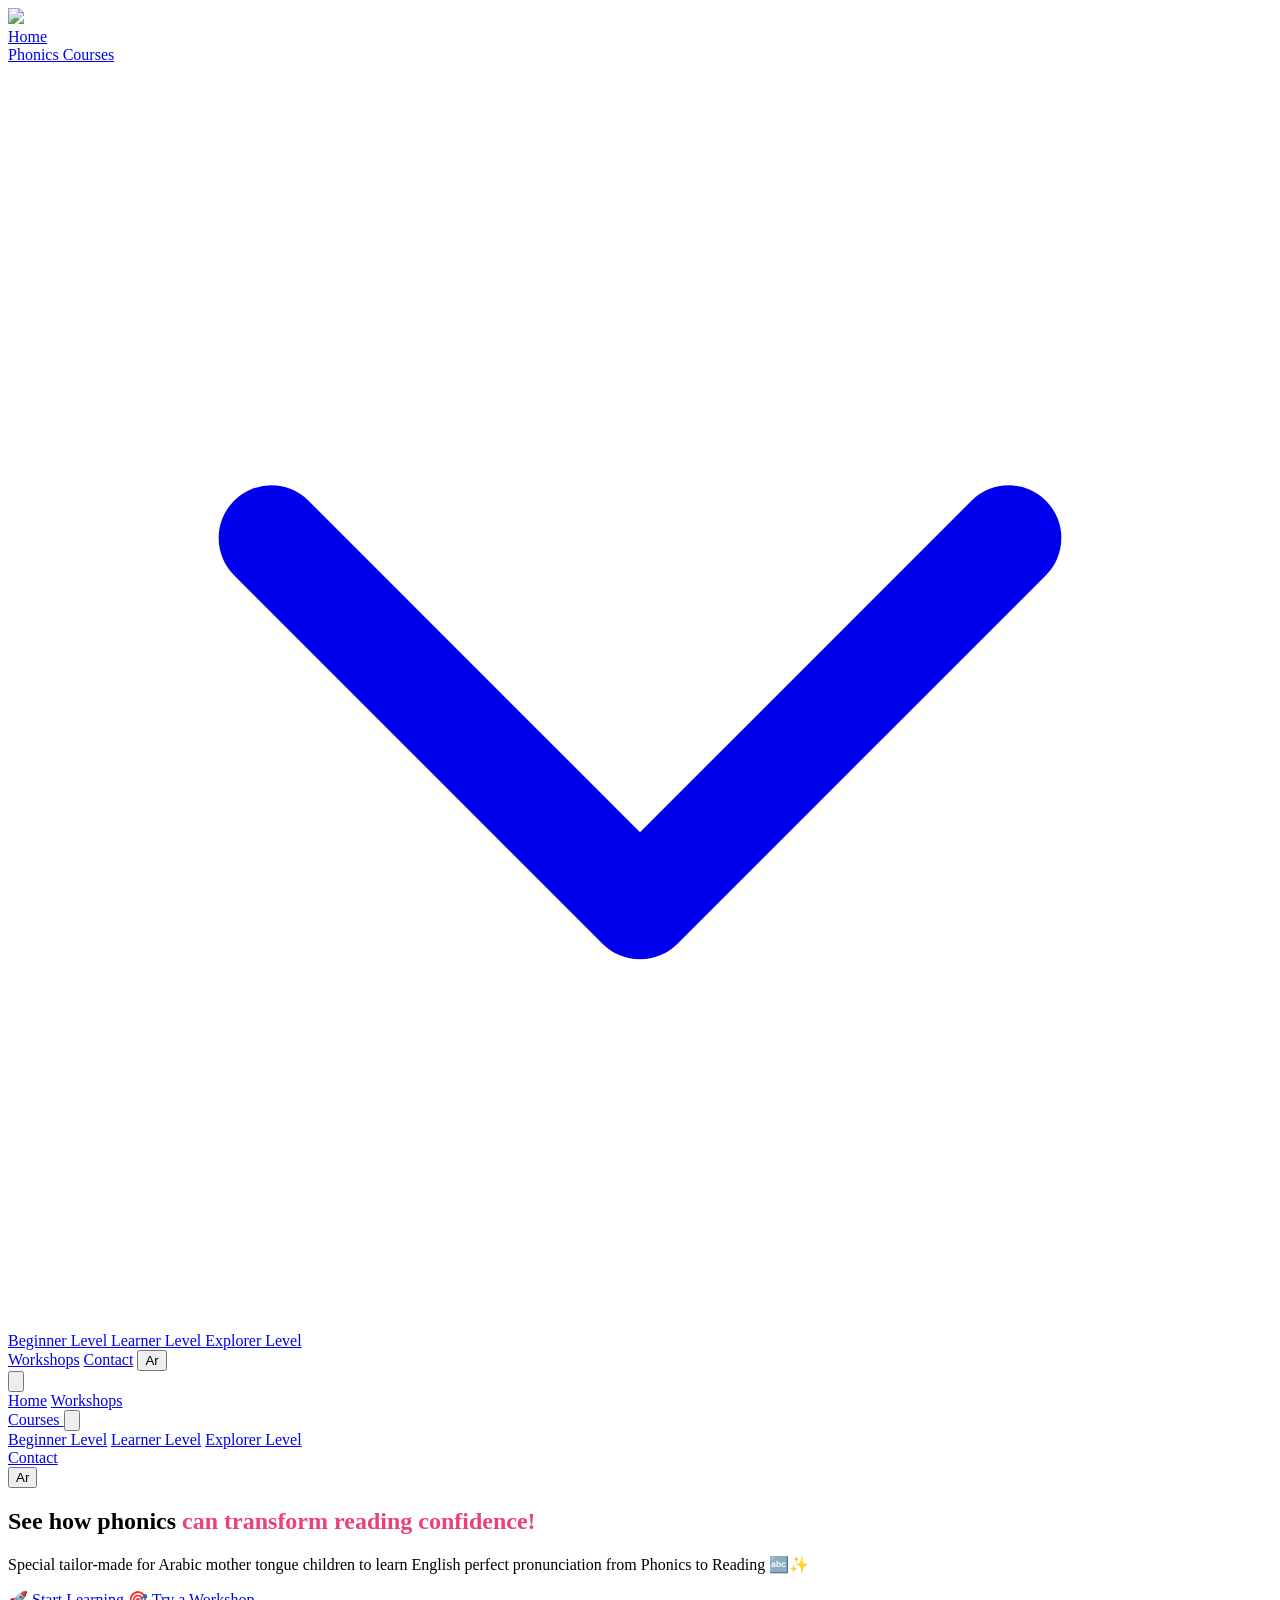
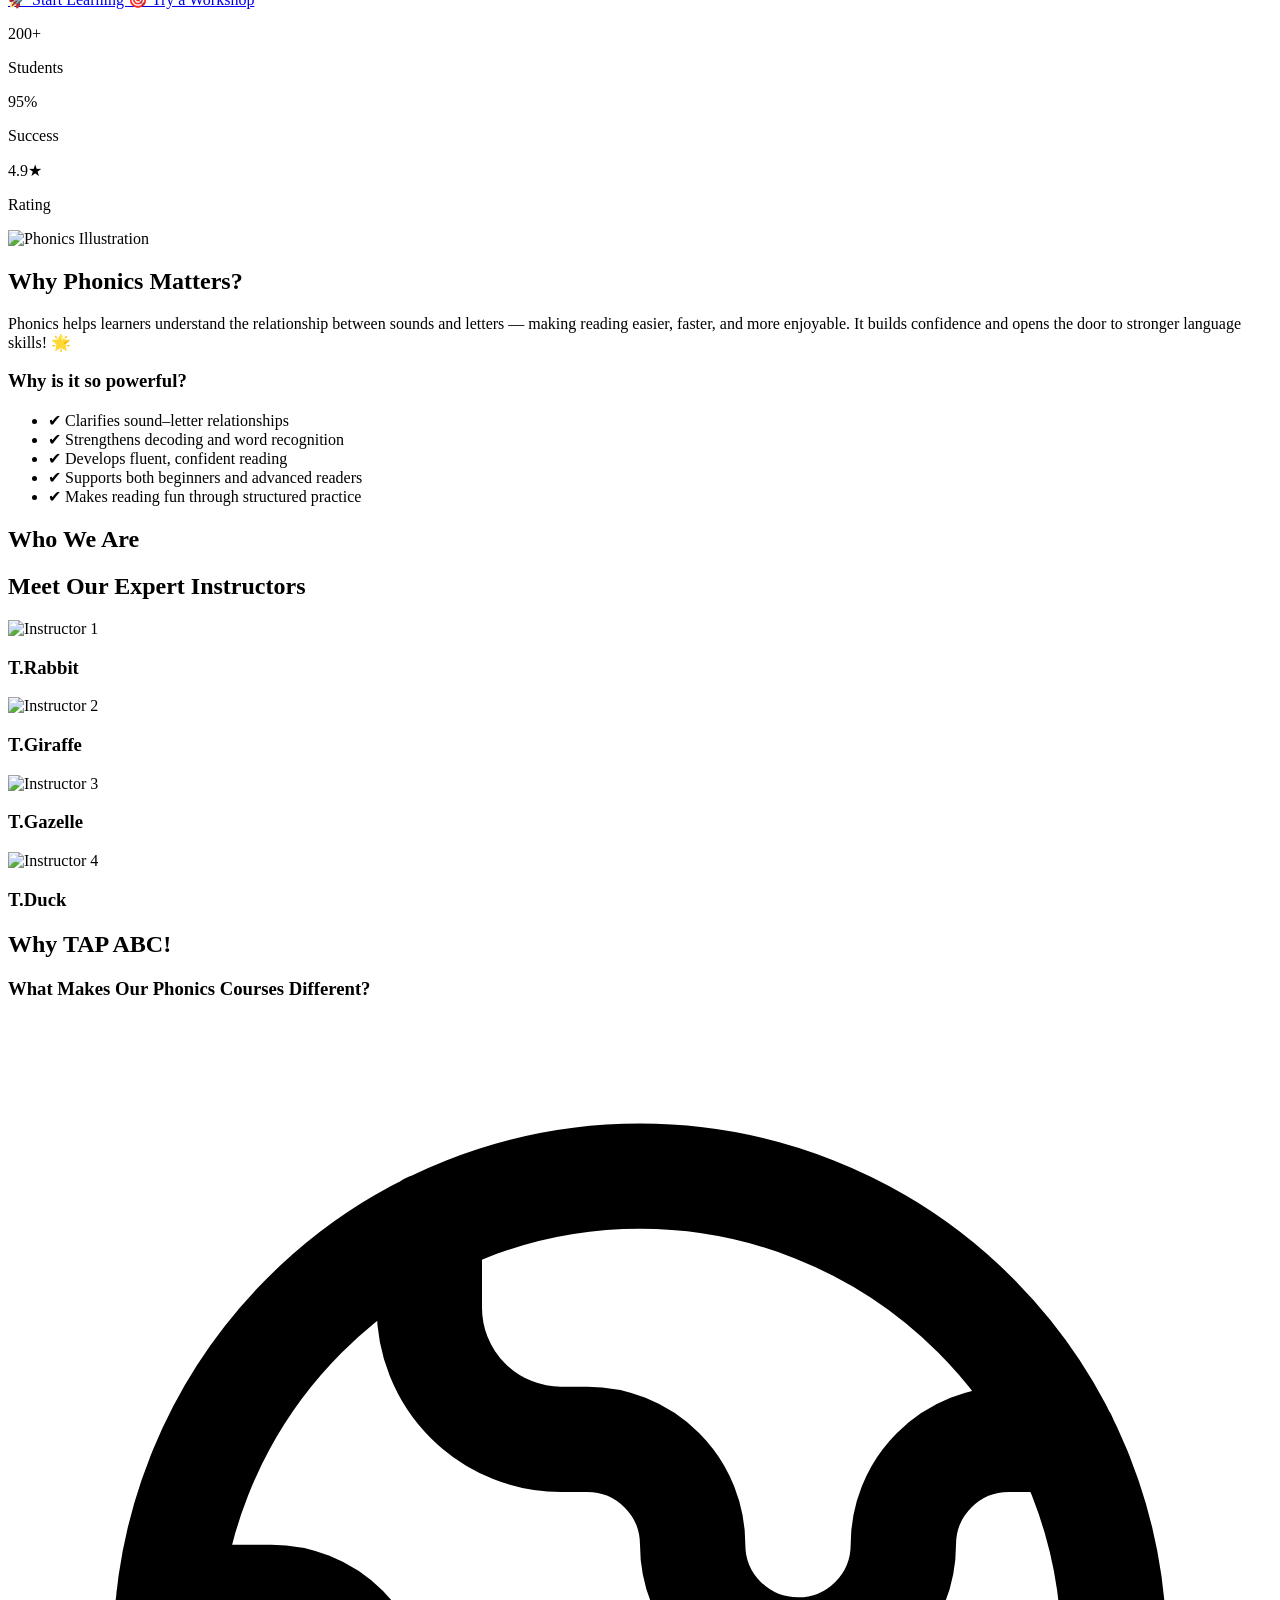
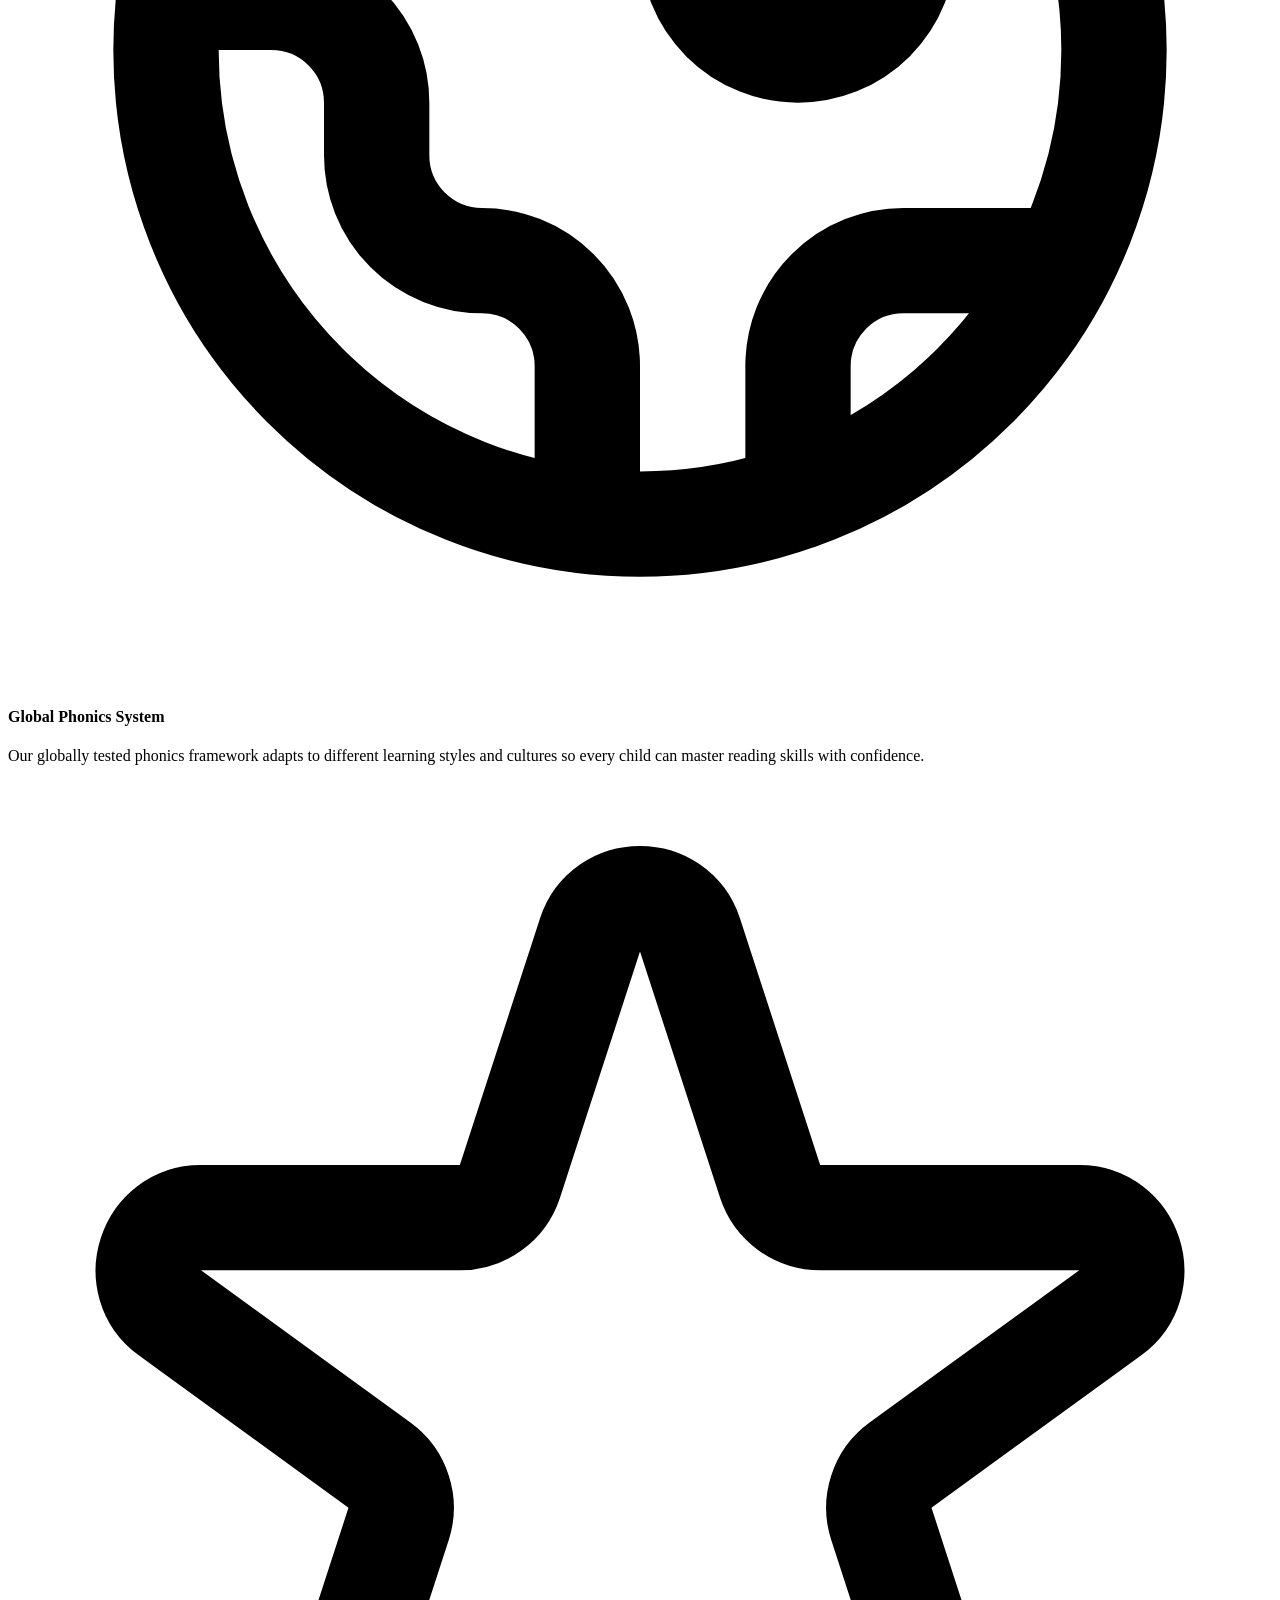
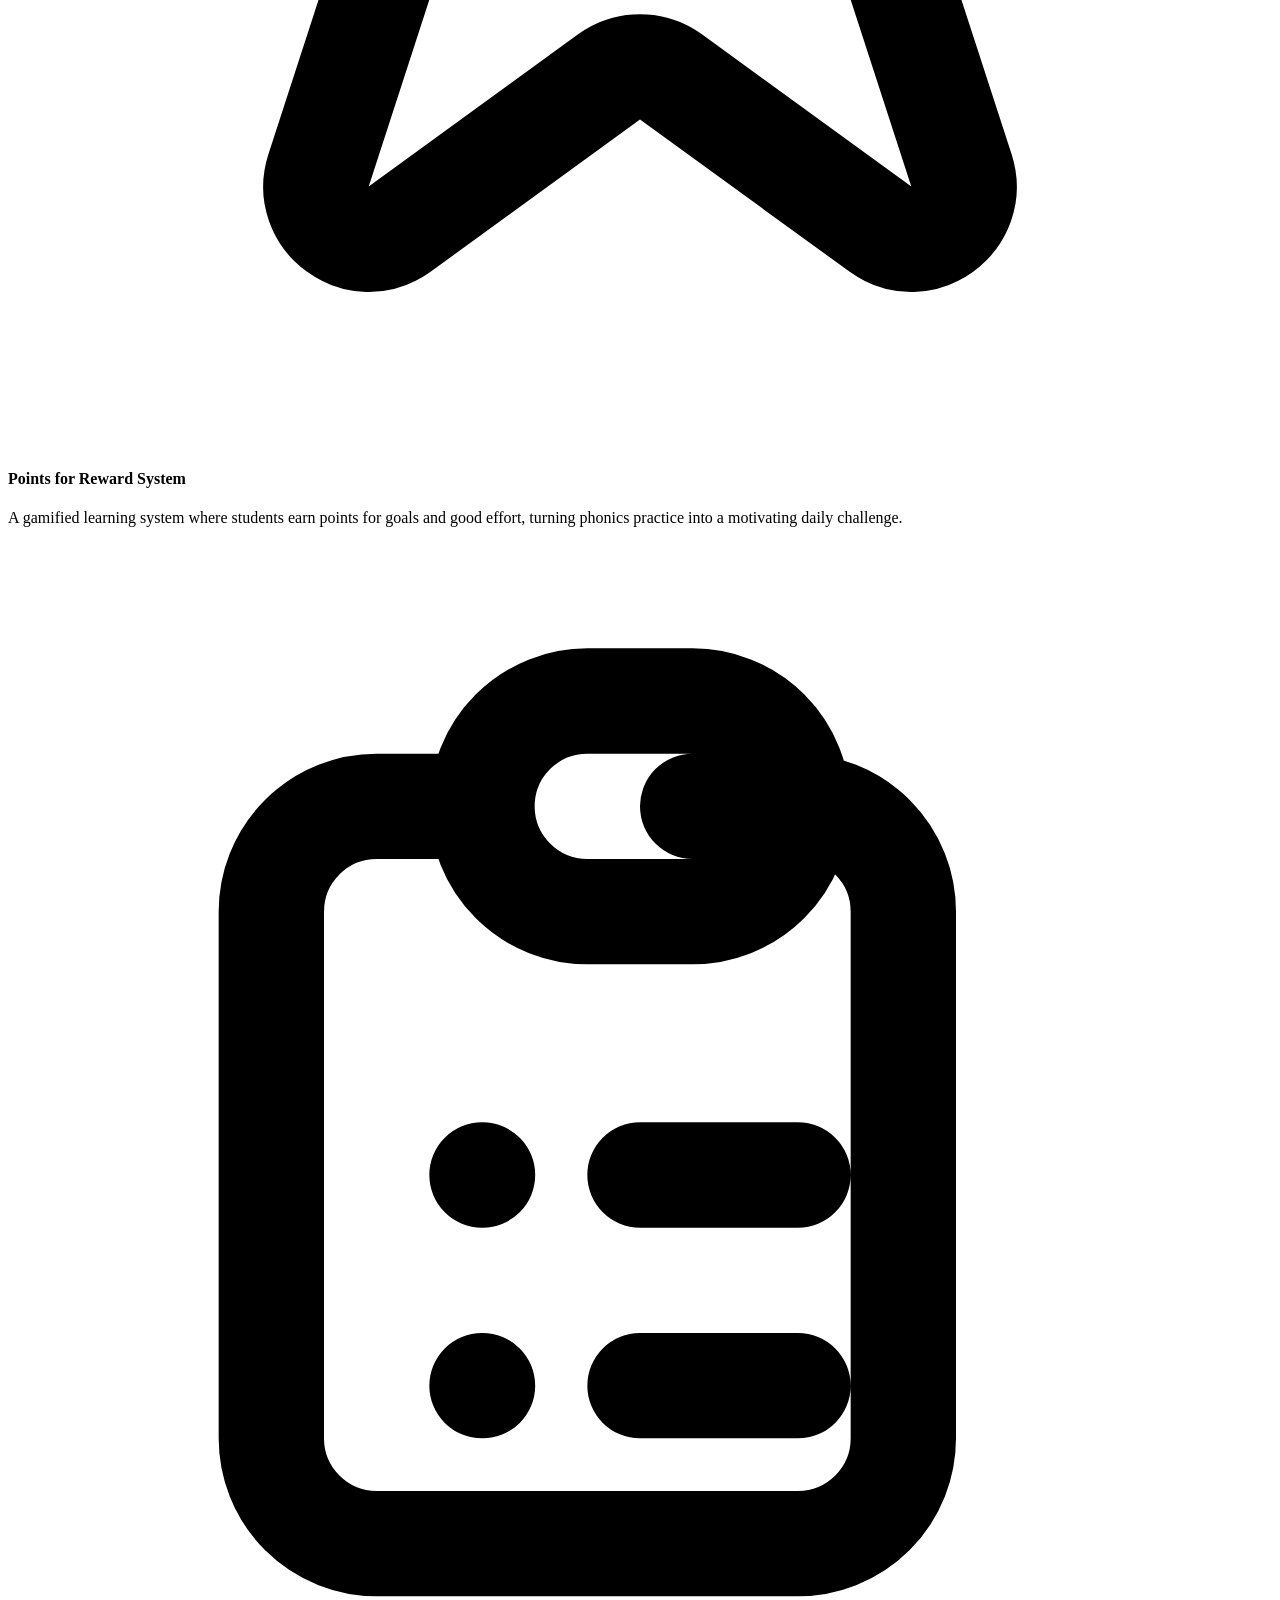
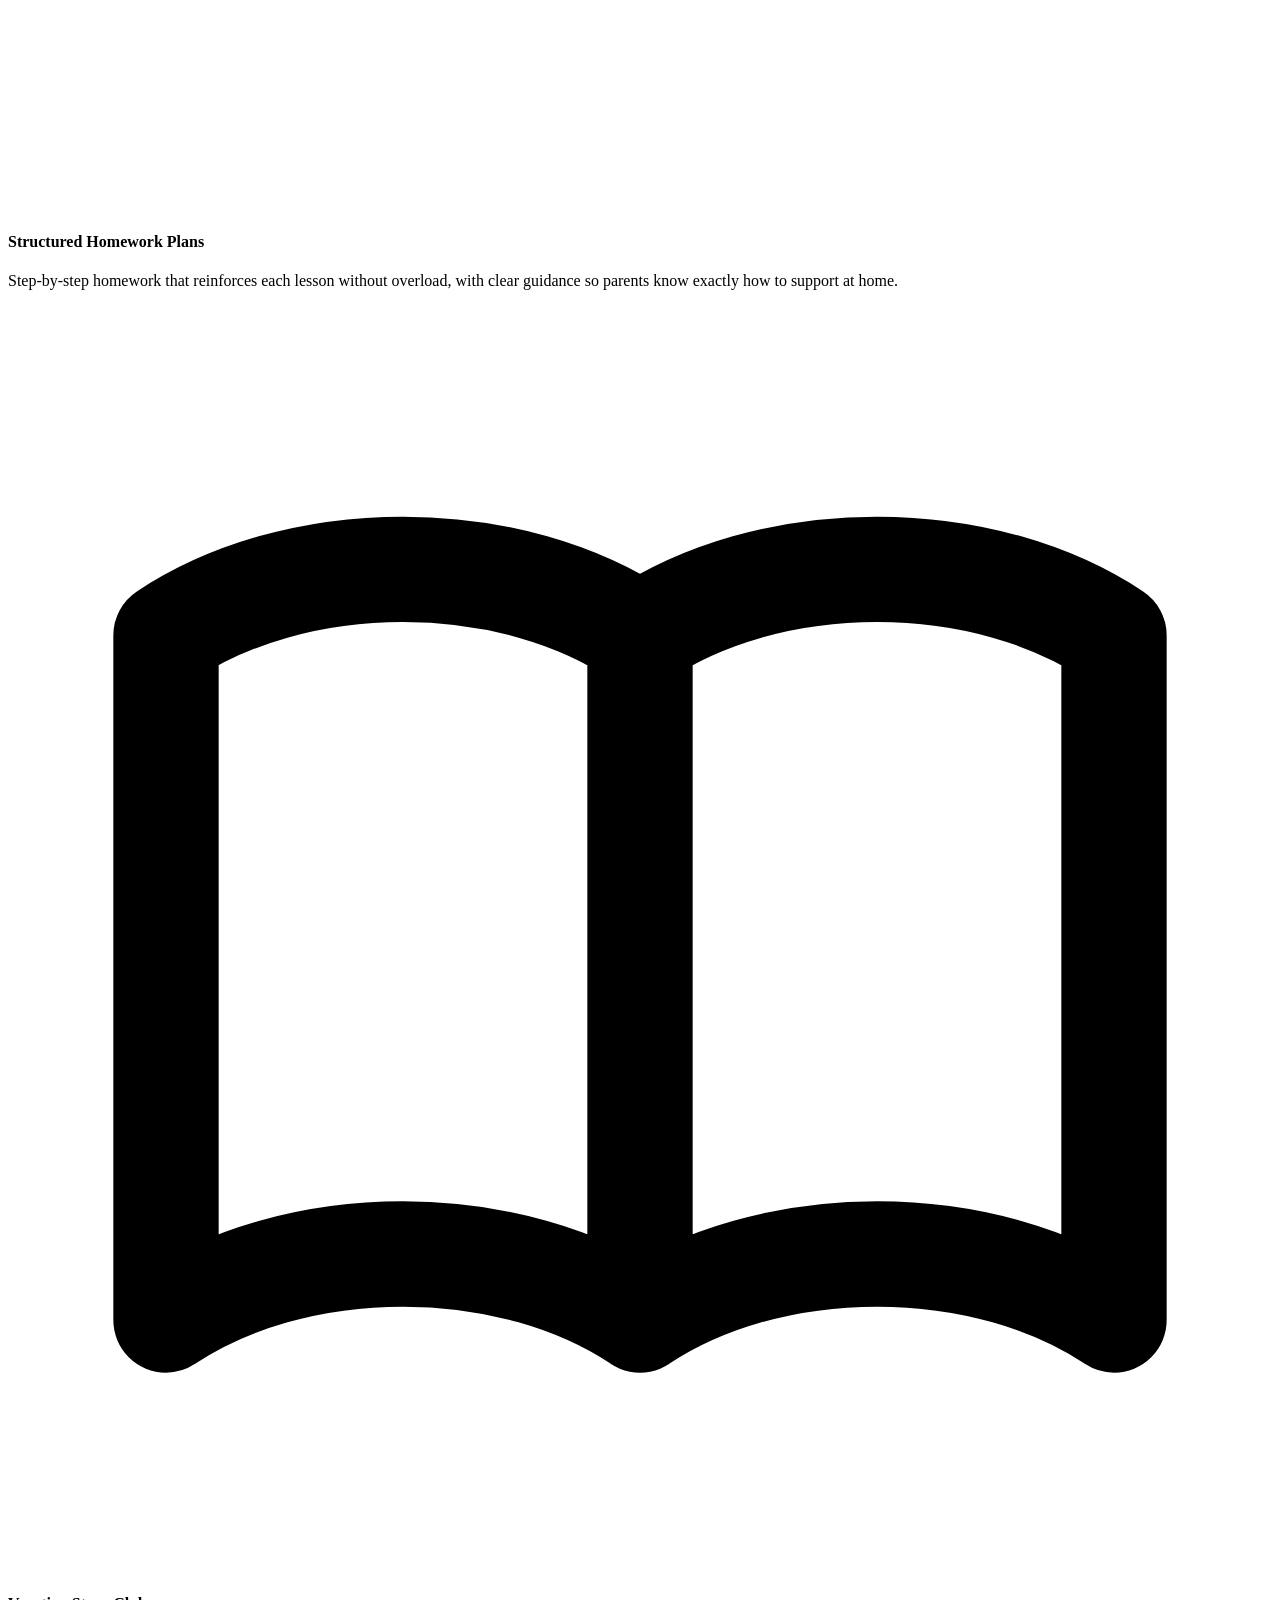
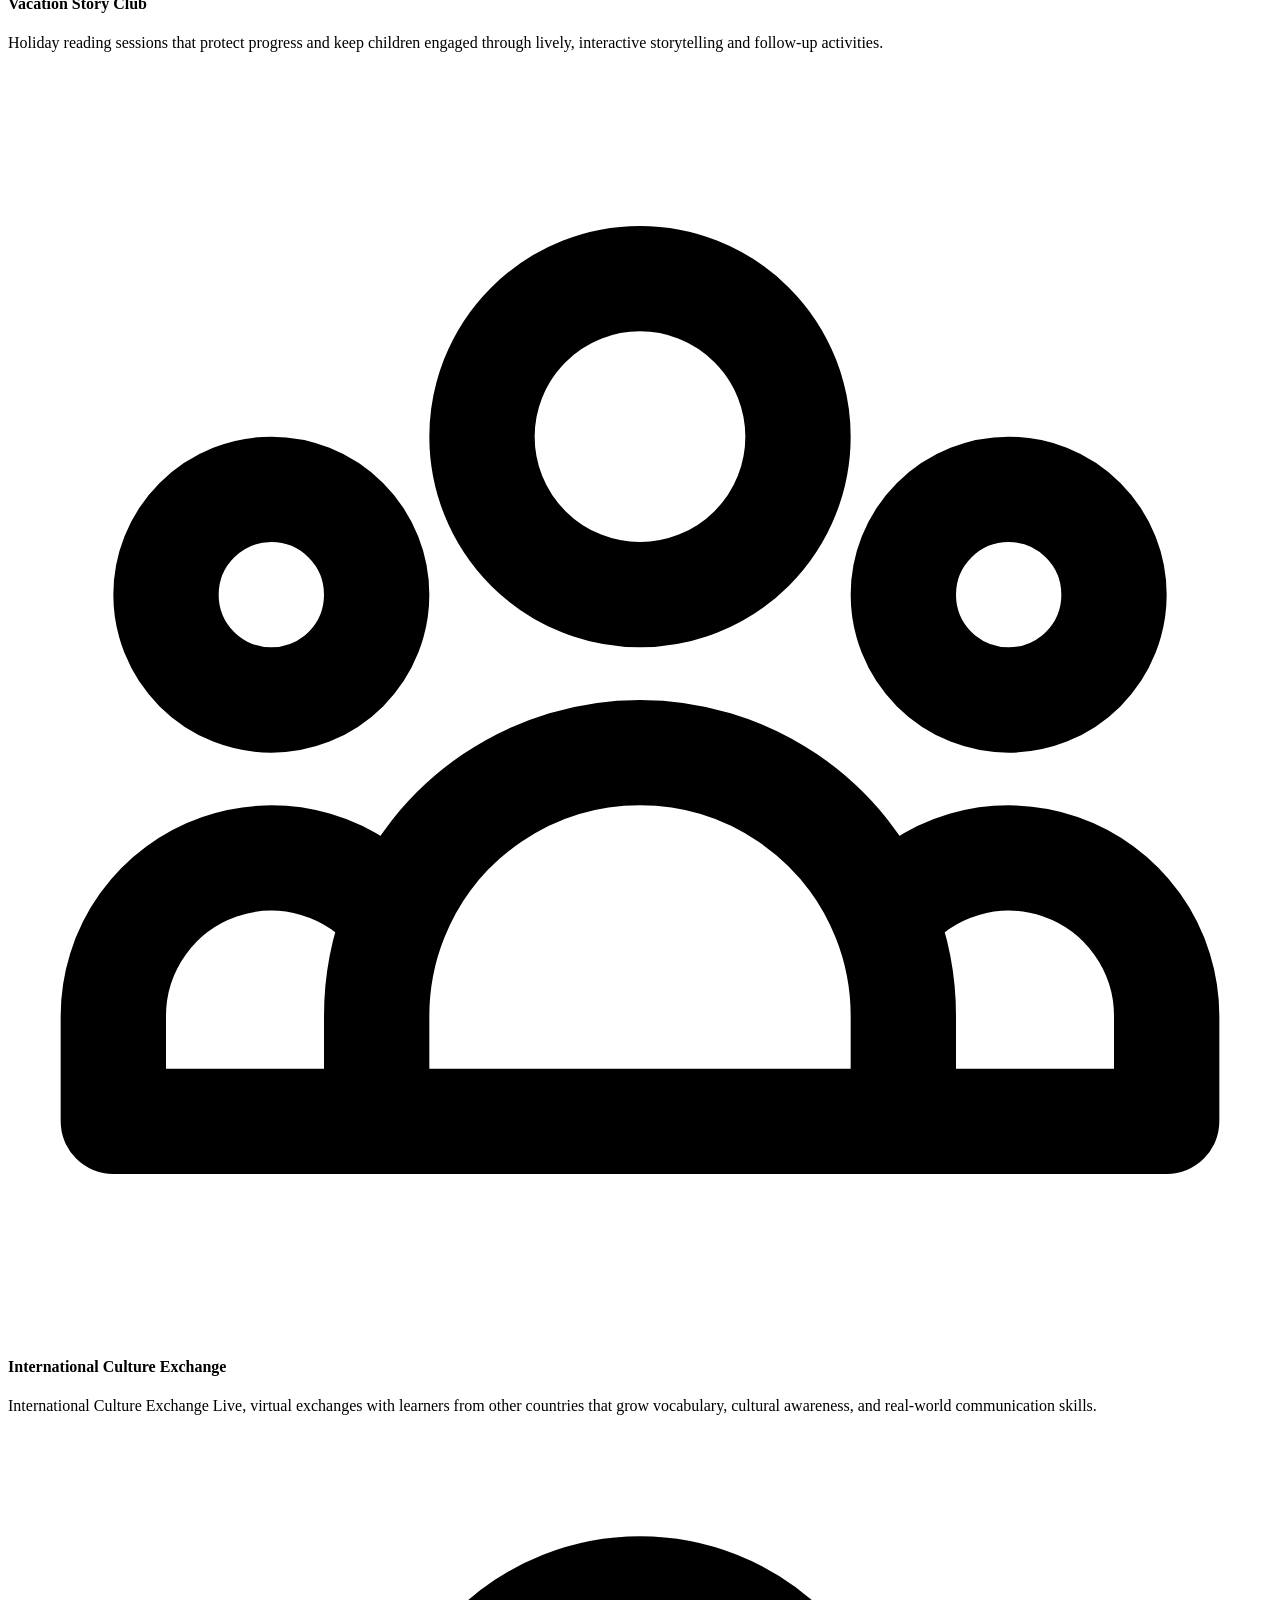
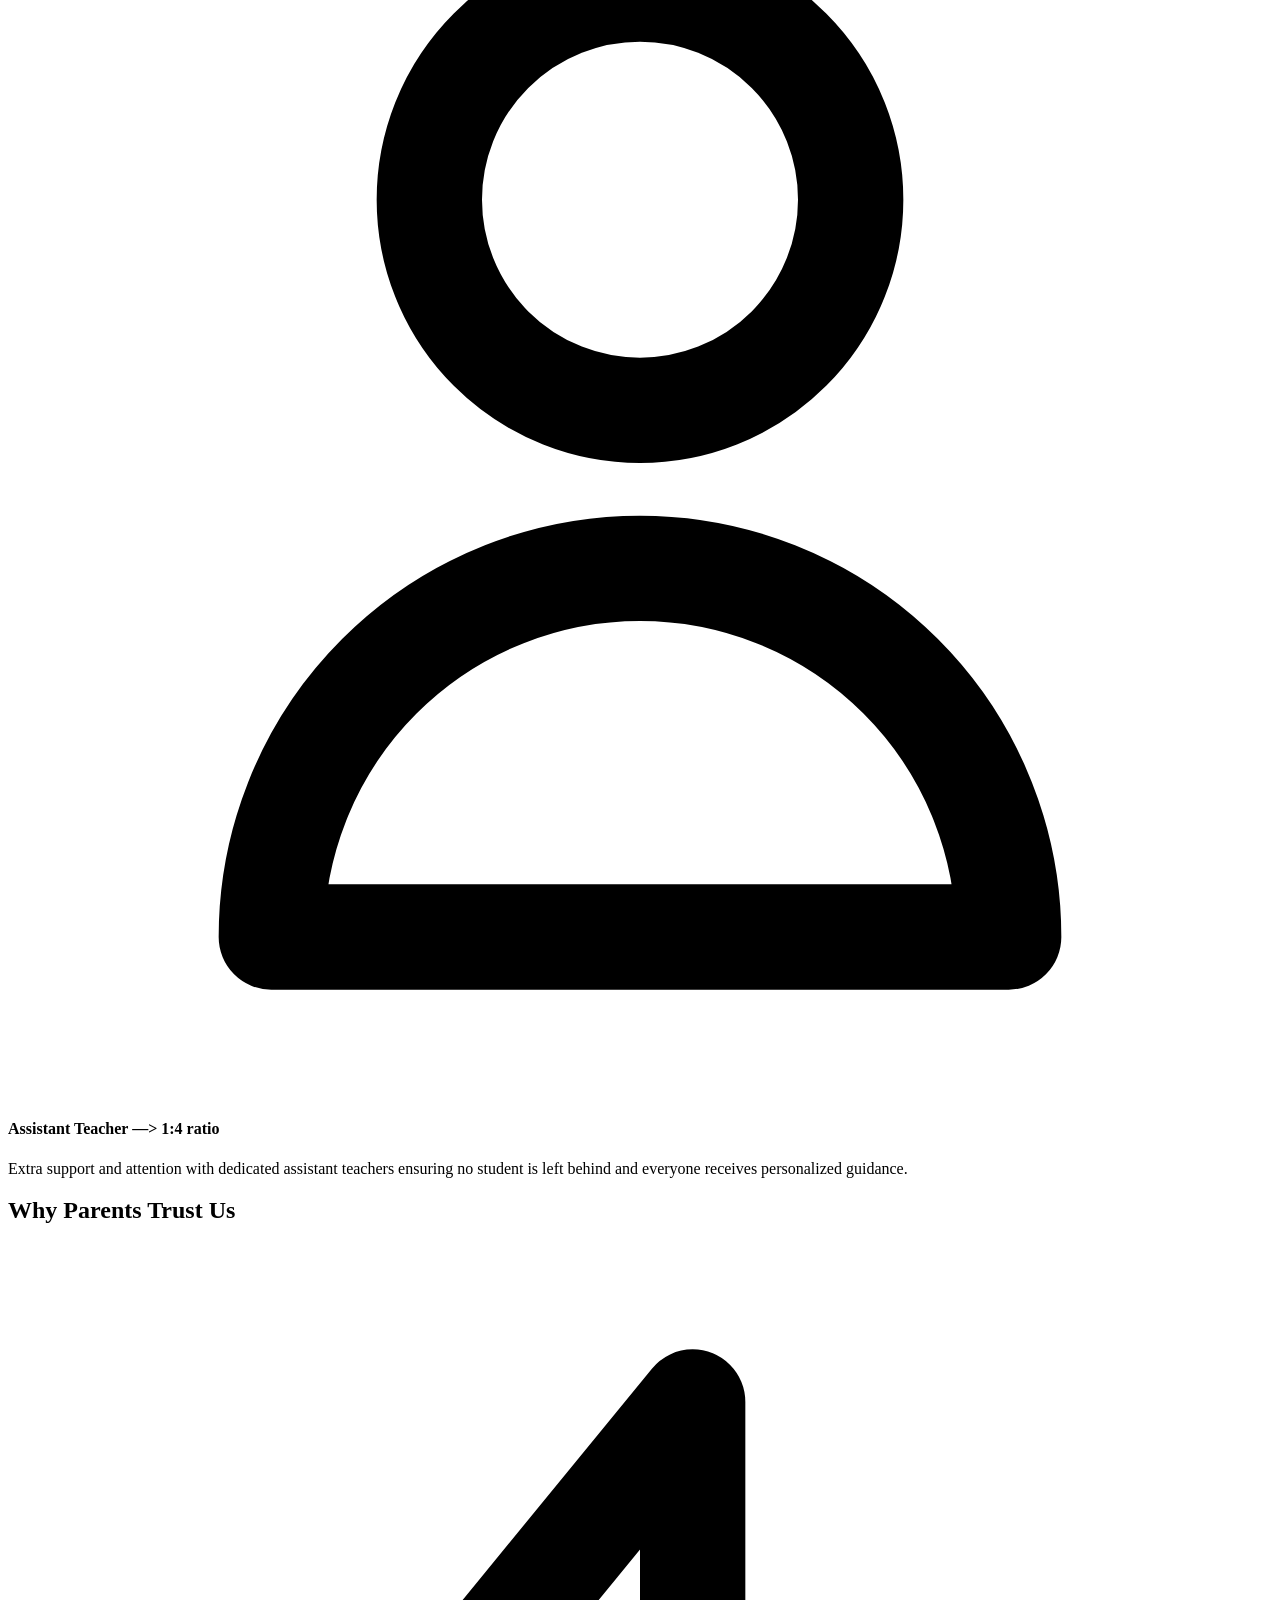
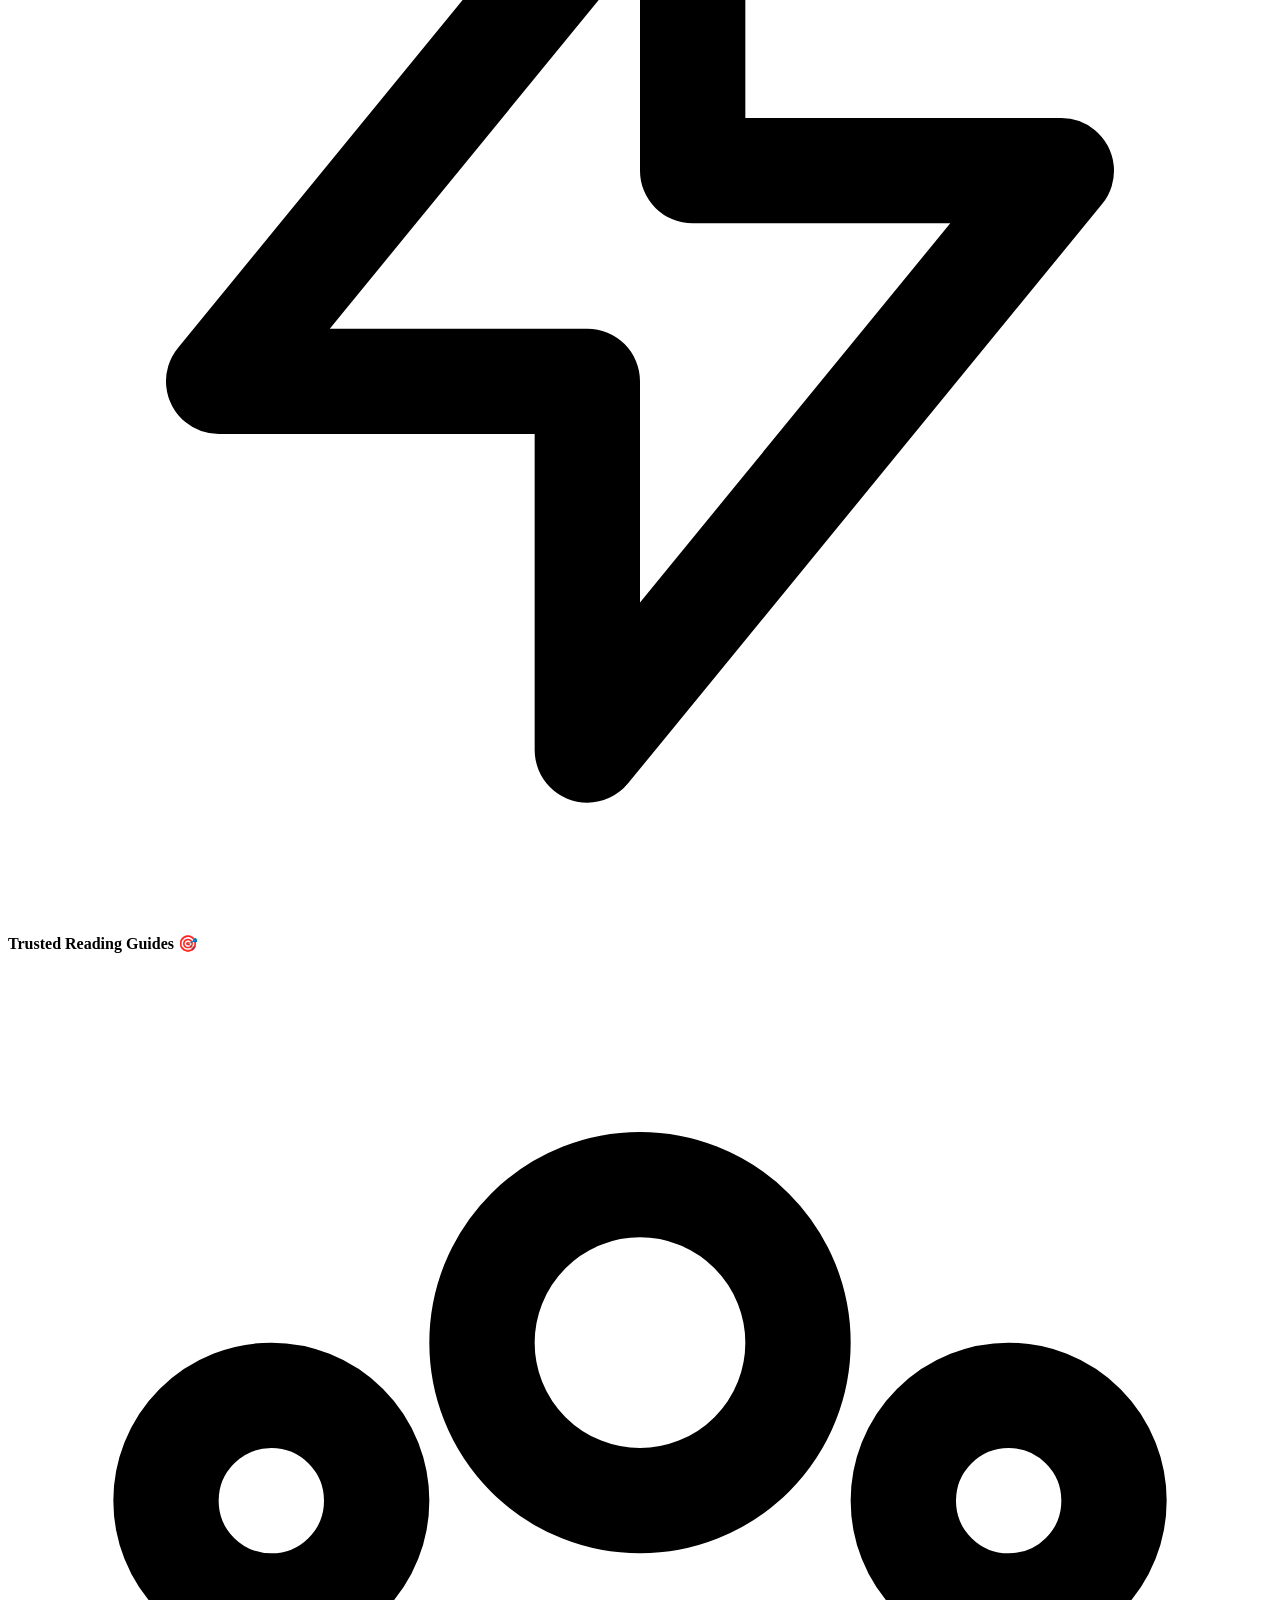
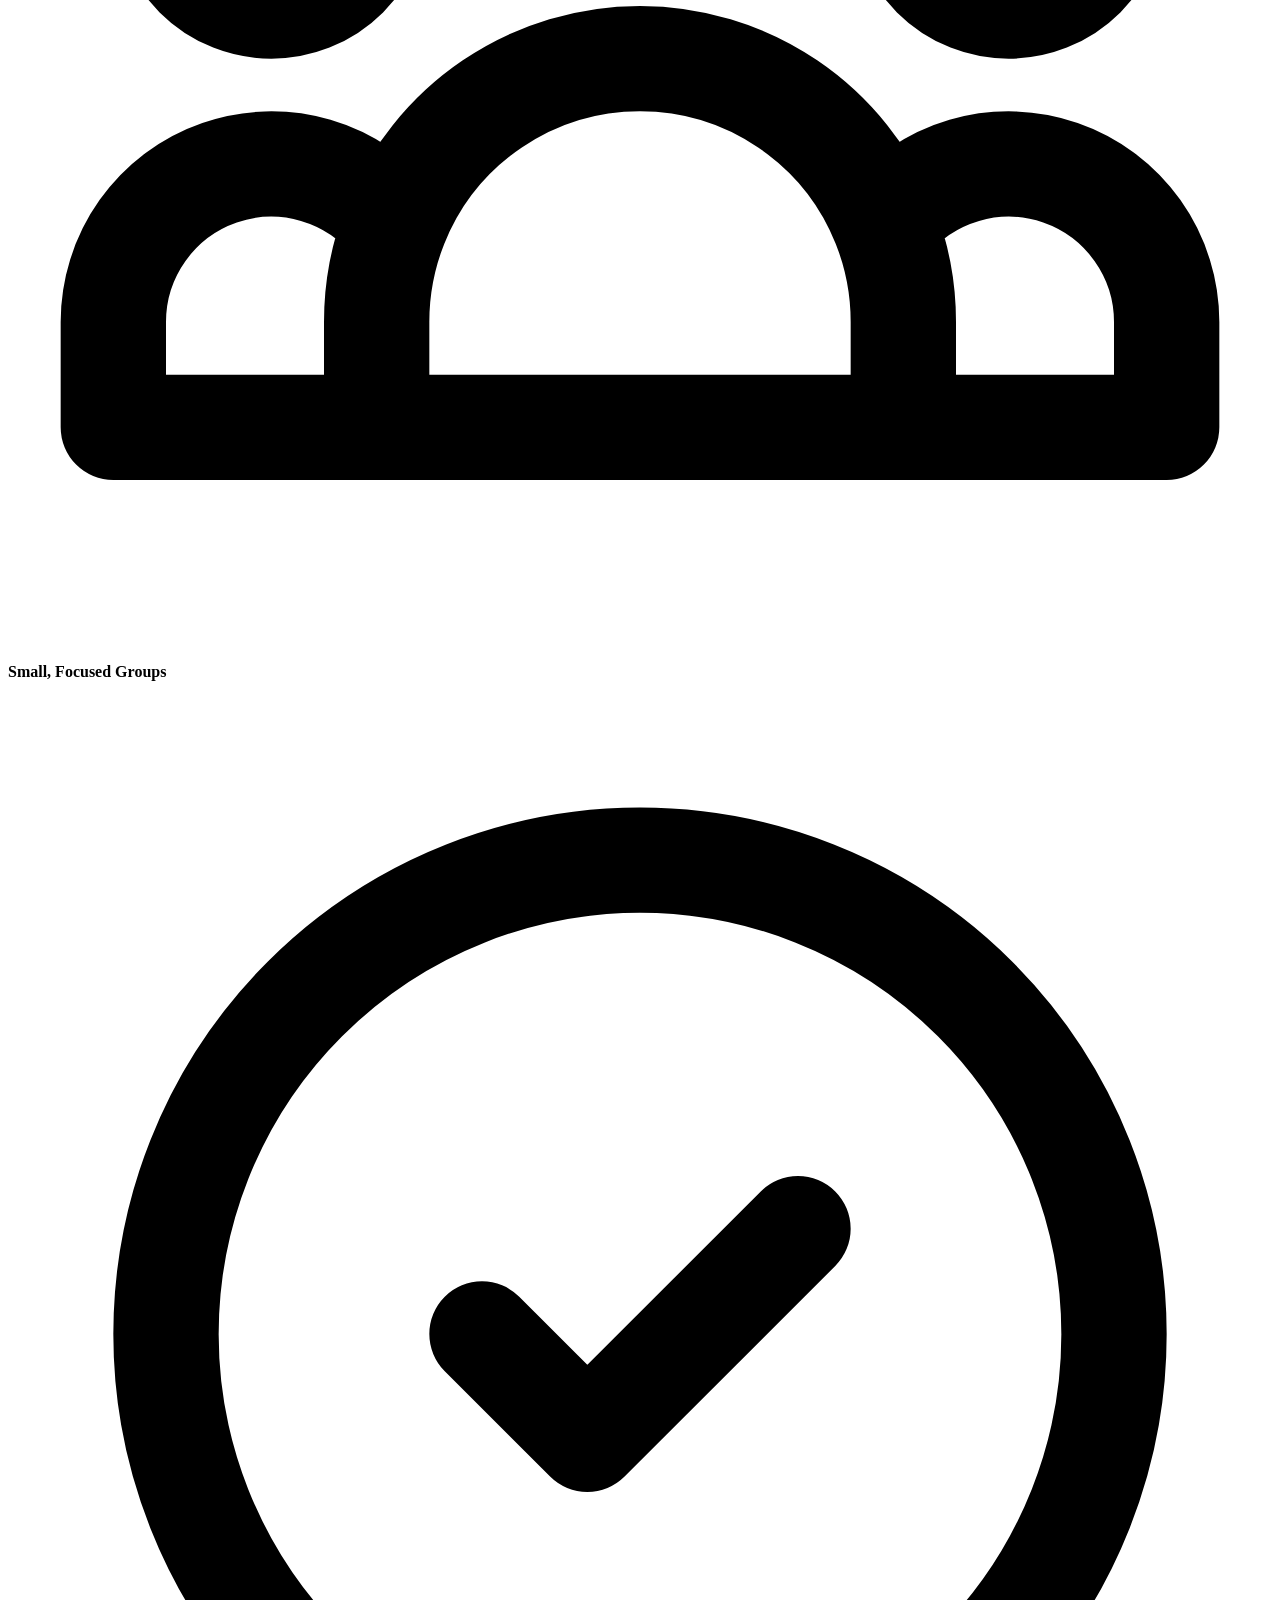
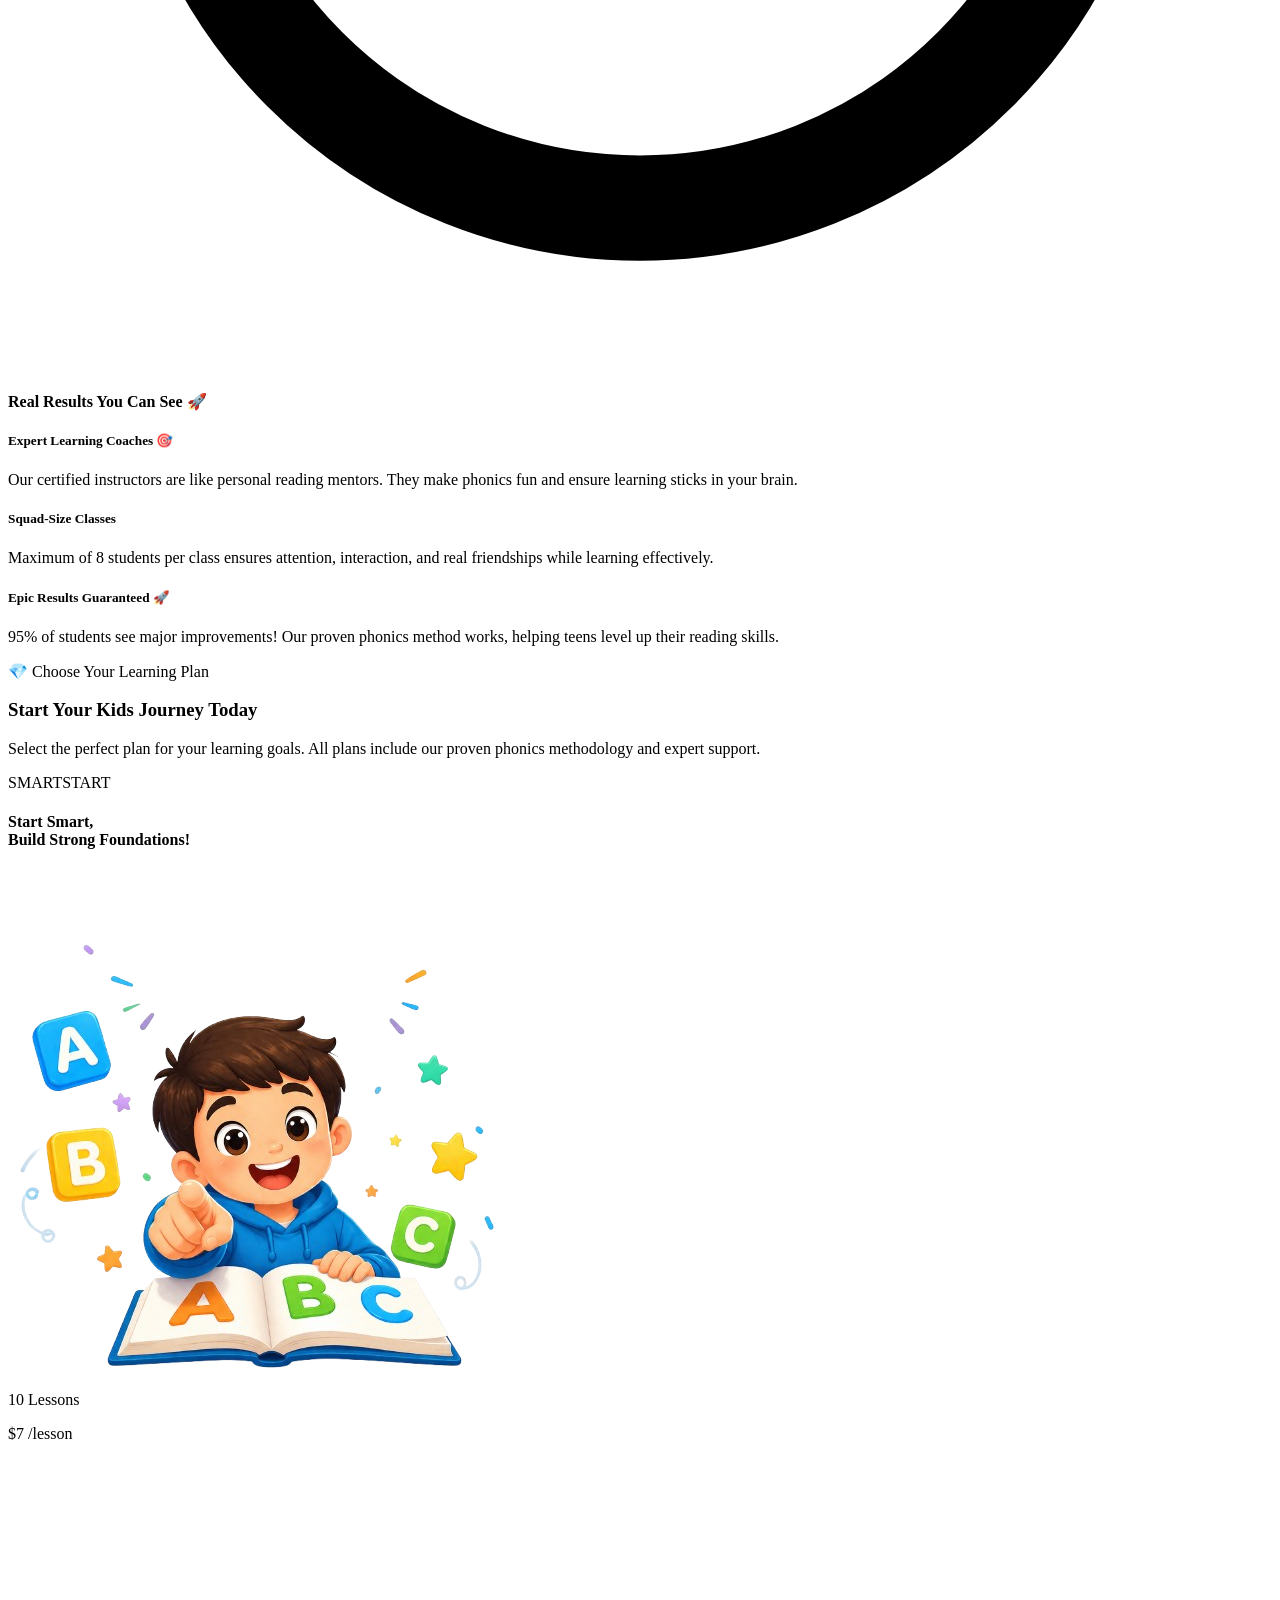
==== src/index.html @ b8ec6a1a "edit plan cards  design in home page" ====
<!DOCTYPE html>
<html lang="en" class="scroll-smooth">
<head>
  <meta charset="UTF-8" />
  <link rel="icon" type="image/svg+xml" href="/vite.svg" />
  <meta name="viewport" content="width=device-width, initial-scale=1.0" />
  <title>Organization X - Phonics Courses for Teenagers</title>
  <link rel="stylesheet" href="css/style.css" />
  <!-- Alpine Plugins -->
  <script defer src="https://cdn.jsdelivr.net/npm/@alpinejs/collapse@3.x.x/dist/cdn.min.js"></script>

  <!-- Alpine Core -->
  <script defer src="https://cdn.jsdelivr.net/npm/alpinejs@3.x.x/dist/cdn.min.js"></script>
</head>

<body class="bg-gray-50 font-family">
 <nav class="bg-white/90 backdrop-blur-md border-b border-gray-100 sticky top-0 z-50 transition-all duration-300"
    x-data="{ mobileOpen: false, scrolled: false }" @scroll.window="scrolled = window.pageYOffset > 10">
    <div class="max-w-8xl mx-auto px-4 sm:px-6 lg:px-24">
      <div class="flex justify-between items-center h-20">
        <!-- Logo -->
         <a href="index.html"> <image src="images/image.png" class="h-32 w-32"/></a>


        <!-- Desktop Navigation -->
        <div class="hidden lg:flex items-center space-x-1 text-xl">
          <a href="index.html" data-i18n="nav_home"
            class="px-4 py-2.5 rounded-lg font-medium text-gray-700 hover:text-pink-600 hover:bg-pink-50 transition-all duration-200 relative group">Home</a>
          <!-- Nav item -->
          <div class="relative inline-block group">
            <!-- Başlık link olarak -->
            <a href="courses.html" data-i18n="nav_courses"
              class="px-4 py-2.5 rounded-lg font-medium text-gray-700 hover:text-pink-600 hover:bg-pink-50 transition-all duration-200 flex items-center gap-1">
              Phonics Courses
              <svg class="w-4 h-4 transition-transform group-hover:rotate-180" fill="none" stroke="currentColor"
                stroke-width="2" viewBox="0 0 24 24">
                <path stroke-linecap="round" stroke-linejoin="round" d="M19 9l-7 7-7-7" />
              </svg>
            </a>

            <!-- Dropdown list (hover ile açılır) -->
            <div
              class="absolute left-1/2 mt-2 w-56 bg-white border border-gray-400 rounded-lg py-4 opacity-0 invisible group-hover:opacity-100 group-hover:visible transition-all duration-200">
              <a href="biggner-details.html" data-i18n="nav_beginner"
                class="block px-6 py-2 text-gray-800 font-semibold hover:bg-gray-100 rounded-md transition-colors duration-200">
                Beginner Level
              </a>
              <a href="Learner-details.html" data-i18n="nav_learner"
                class="block px-6 py-2 text-gray-800 font-semibold hover:bg-gray-100 rounded-md mt-2 transition-colors duration-200">
                Learner Level
              </a>
              <a href="Explorer-details.html" data-i18n="nav_explorer"
                class="block px-6 py-2 text-gray-800 font-semibold hover:bg-gray-100 rounded-md mt-2 transition-colors duration-200">
                Explorer Level
              </a>
            </div>
          </div>

          <a href="workshops.html" data-i18n="nav_workshops"
            class="px-4 py-2.5 rounded-lg font-medium text-gray-700 hover:text-pink-600 hover:bg-pink-50 transition-all duration-200 relative group">Workshops</a>
          <!-- <a
              href="Resources.html"
              class="px-4 py-2.5 rounded-lg font-medium text-gray-700 hover:text-pink-600 hover:bg-pink-50 transition-all duration-200 relative group"
              >Resources</a
            > -->
          <a href="contact.html" data-i18n="nav_contact"
            class="px-4 py-2.5 rounded-lg font-medium text-gray-700 hover:text-pink-600 hover:bg-pink-50 transition-all duration-200 relative group">Contact</a>

          <!-- Desktop Language Switcher -->
          <button onclick="toggleLanguage()"
            class="ml-2 inline-flex items-center justify-center w-12 h-12 rounded-full font-bold text-white bg-gradient-to-r from-pink-500 to-orange-400 shadow-md hover:shadow-lg hover:from-pink-600 hover:to-orange-500 transition-all duration-300">
            <span data-i18n="nav_lang">Ar</span>
          </button>
        </div>

        <!-- Mobile menu button -->
        <div class="lg:hidden">
          <button @click="mobileOpen = !mobileOpen"
            class="p-2 rounded-lg text-gray-700 hover:text-blue-600 hover:bg-gray-100 transition-colors"
            :class="{ 'text-blue-600': mobileOpen }">
            <svg x-show="!mobileOpen" class="w-6 h-6" fill="none" stroke="currentColor" viewBox="0 0 24 24">
              <path stroke-linecap="round" stroke-linejoin="round" stroke-width="2" d="M4 6h16M4 12h16M4 18h16"></path>
            </svg>
            <svg x-show="mobileOpen" class="w-6 h-6" fill="none" stroke="currentColor" viewBox="0 0 24 24"
              style="display: none">
              <path stroke-linecap="round" stroke-linejoin="round" stroke-width="2" d="M6 18L18 6M6 6l12 12"></path>
            </svg>
          </button>
        </div>
      </div>
    </div>

    <!-- Mobile Navigation -->
    <div x-show="mobileOpen" x-collapse class="lg:hidden bg-white border-t border-gray-100 shadow-lg">
      <div class="px-2 pt-2 pb-4 space-y-1 text-xl">
        <a href="index.html" data-i18n="nav_home"
          class="block px-4 py-3 rounded-lg font-medium text-blue-600 bg-blue-50 transition-colors">Home</a>

        <a href="workshops.html" data-i18n="nav_workshops"
          class="block px-4 py-3 rounded-lg font-medium text-gray-700 hover:text-blue-600 hover:bg-gray-50 transition-colors">Workshops</a>
        <!-- Courses Nav Item -->
        <div class="space-y-1" x-data="{ open: false }">
          <div class="flex justify-between items-center">
            <!-- Başlık link olarak -->
            <a href="courses.html" data-i18n="nav_courses"
              class="flex-1 px-4 py-3 rounded-lg font-medium text-gray-700 hover:text-blue-600 hover:bg-gray-50 transition-colors">
              Courses
            </a>

            <!-- Ok simgesi dropdown aç/kapa -->
            <button @click="open = !open" class="px-4 py-3">
              <svg :class="{'rotate-180': open}" class="w-4 h-4 transition-transform" fill="none" stroke="currentColor"
                stroke-width="2" viewBox="0 0 24 24">
                <path stroke-linecap="round" stroke-linejoin="round" d="M19 9l-7 7-7-7" />
              </svg>
            </button>
          </div>

          <!-- Dropdown listesi -->
          <div x-show="open" x-collapse class="pl-4 space-y-1 mt-1">
            <a href="biggner-details.html" data-i18n="nav_beginner"
              class="block px-4 py-2 text-gray-700 font-semibold hover:text-blue-600 hover:bg-gray-50 rounded-md transition-colors">Beginner
              Level</a>
            <a href="Learner-details.html" data-i18n="nav_learner"
              class="block px-4 py-2 text-gray-700 font-semibold hover:text-blue-600 hover:bg-gray-50 rounded-md transition-colors">Learner
              Level</a>
            <a href="Explorer-details.html" data-i18n="nav_explorer"
              class="block px-4 py-2 text-gray-700 font-semibold hover:text-blue-600 hover:bg-gray-50 rounded-md transition-colors">Explorer
              Level</a>
          </div>
        </div>


        <a href="contact.html" data-i18n="nav_contact"
          class="block px-4 py-3 rounded-lg font-medium text-gray-700 hover:text-blue-600 hover:bg-gray-50 transition-colors">Contact</a>

        <!-- Mobile Language Switcher -->
        <div class="pt-2 px-2">
          <button onclick="toggleLanguage()"
            class="w-full flex items-center justify-center gap-2 px-5 py-3 rounded-full font-semibold text-white bg-gradient-to-r from-blue-600 to-purple-600 shadow-md hover:shadow-lg transition-all">
            <span data-i18n="nav_lang">Ar</span>
          </button>
        </div>
      </div>
    </div>
  </nav>

  <!-- Hero Section -->
<section class="bg-[linear-gradient(135deg,#ffffff,#fdf0f7)] py-12 lg:py-20">
  
  <div class="px-8 lg:px-16 xl:px-24 w-full"> 
    
    <div class="flex flex-col lg:flex-row items-center justify-between gap-12">
      
      <div class="w-full lg:w-1/2 text-center lg:text-left">
        
        <h1 class="hero-title-main text-5xl md:text-6xl lg:text-6xl xl:text-7xl font-extrabold mb-6 leading-[1.1] text-gray-900">
          See how phonics 
          <span class="block" style="color: #ec407a">
            can transform reading confidence!
          </span>
        </h1>

        <p data-i18n="hero_desc" class="text-lg lg:text-xl xl:text-2xl mb-10 text-gray-700 leading-relaxed max-w-2xl mx-auto lg:mx-0">
          Special tailor-made for Arabic mother tongue children to learn English perfect pronunciation from Phonics to Reading 🔤✨
        </p>

        <div class="flex flex-col sm:flex-row gap-5 justify-center lg:justify-start">
          <a href="courses.html" data-i18n="hero_start"
            class="px-10 py-5 rounded-2xl font-bold text-xl shadow-lg bg-pink-400 text-white border-b-4 border-pink-600 hover:brightness-110 active:border-b-0 active:translate-y-1 transition-all text-center">
            🚀 Start Learning
          </a>
          <a href="workshops.html" data-i18n="hero_workshop"
            class="px-10 py-5 rounded-2xl font-bold text-xl border-2 border-[#81d4fa] text-[#81d4fa] hover:bg-[#81d4fa] hover:text-white transition-all text-center">
            🎯 Try a Workshop
          </a>
        </div>

        <div class="mt-12 flex justify-center lg:justify-start gap-8  pt-8">
          <div class="text-center lg:text-left">
            <p class="text-3xl font-bold text-[#ec407a]">200+</p>
            <p data-i18n="hero_students" class="text-sm text-gray-500 uppercase tracking-wider">Students</p>
          </div>
          <div class="text-center lg:text-left border-x px-8 border-pink-100">
            <p class="text-3xl font-bold text-[#ec407a]">95%</p>
            <p data-i18n="hero_success" class="text-sm text-gray-500 uppercase tracking-wider">Success</p>
          </div>
          <div class="text-center lg:text-left">
            <p class="text-3xl font-bold text-[#ec407a]">4.9★</p>
            <p data-i18n="hero_rating" class="text-sm text-gray-500 uppercase tracking-wider">Rating</p>
          </div>
        </div>
      </div>

      <div class="w-full lg:w-1/2 flex justify-center lg:justify-end">
        <div class="relative w-full max-w-xl lg:max-w-2xl">
          <img src="/images/logo2.png" alt="Phonics Illustration"
            class="w-full h-auto lg:max-h-[500px]  animate-[float_4s_ease-in-out_infinite]" />
        </div>
      </div>

    </div>
  </div>
</section>

<style>
  /* Tavşanın hafifçe havada süzülmesi için küçük bir animasyon */
  @keyframes float {
    0%, 100% { transform: translateY(0); }
    50% { transform: translateY(-15px); }
  }
</style>

  <!-- WHY PHONICS SECTION -->
  <section class="px-8 py-20 lg:px-16 bg-white">
    <div class="mx-auto px-4 sm:px-6 lg:px-8">
      <div class="grid lg:grid-cols-2 gap-12 items-center">
        <!-- Left Title -->
        <div>
          <h2 class="text-6xl font-extrabold leading-tight mb-6">
            <span data-i18n="why_title_1" class="block text-gray-900">Why</span>
            <span data-i18n="why_title_2" class="block text-pink-500 drop-shadow-md">
              Phonics Matters?
            </span>
          </h2>

          <p data-i18n="why_desc" class="text-lg lg:text-xl text-gray-600 leading-relaxed">
            Phonics helps learners understand the relationship between sounds
            and letters — making reading easier, faster, and more enjoyable.
            It builds confidence and opens the door to stronger language
            skills! 🌟
          </p>
        </div>

        <!-- Right Description Box -->
        <div class="bg-pink-50 p-8 rounded-2xl shadow-lg border border-pink-200">
          <h3 data-i18n="why_powerful_title" class="text-3xl font-bold text-pink-600 mb-4">
            Why is it so powerful?
          </h3>
          <ul class="space-y-4 text-gray-700 text-lg">
            <li data-i18n="why_powerful_1">✔ ⁠Clarifies sound–letter relationships</li>
            <li data-i18n="why_powerful_2">✔ Strengthens decoding and word recognition</li>
            <li data-i18n="why_powerful_3">✔ Develops fluent, confident reading</li>
            <li data-i18n="why_powerful_4">✔ Supports both beginners and advanced readers</li>
            <li data-i18n="why_powerful_5">✔ Makes reading fun through structured practice</li>
          </ul>
        </div>
      </div>
    </div>
  </section>

  <!-- INSTRUCTORS SECTION -->
  <section class="px-8 py-20 bg-white">
    <div class="mx-auto max-w-7xl">
      <!-- Badge -->
      <div class="text-center mb-20">
        <h2 data-i18n="who_we_are_badge" class="text-6xl font-bold text-gray-900 mb-6">Who We Are</h2>
        <div class="w-60 h-1 bg-gradient-to-r from-pink-500 to-purple-500 mx-auto rounded-full"></div>
      </div>

      <!-- Title -->
      <h2 data-i18n="who_we_are_title" class="text-4xl lg:text-5xl font-bold text-center text-gray-900 mb-14">
        Meet Our Expert Instructors
      </h2>

      <!-- Grid -->
      <div class="grid grid-cols-1 sm:grid-cols-2 lg:grid-cols-4 gap-8">
        <!-- Person 1 -->
        <div class="relative group rounded-2xl overflow-hidden shadow-lg">
          <img
            src="./images/tech1.png"
            class="w-full h-80 object-contain" alt="Instructor 1" />
          <div
            class="absolute inset-0 bg-gradient-to-t from-black/70 to-transparent opacity-0 group-hover:opacity-100 transition-all duration-300 p-6 flex flex-col justify-end">
            <h3 class="text-white text-xl font-semibold">T.Rabbit</h3>


            <div class="flex gap-4 mt-3 text-white text-lg">
              <i class="bi bi-facebook"></i>
              <i class="bi bi-twitter"></i>
              <i class="bi bi-instagram"></i>
            </div>
          </div>
        </div>

        <!-- Person 2 -->
        <div class="relative group rounded-2xl overflow-hidden shadow-lg">
          <img
            src="./images/tech2.png"
            class="w-full h-80 object-contain" alt="Instructor 2" />
          <div
            class="absolute inset-0 bg-gradient-to-t from-black/70 to-transparent opacity-0 group-hover:opacity-100 transition-all duration-300 p-6 flex flex-col justify-end">
            <h3 class="text-white text-xl font-semibold">T.Giraffe</h3>
    

            <div class="flex gap-4 mt-3 text-white text-lg">
              <i class="bi bi-facebook"></i>
              <i class="bi bi-twitter"></i>
              <i class="bi bi-instagram"></i>
            </div>
          </div>
        </div>

        <!-- Person 3 -->
        <div class="relative group rounded-2xl overflow-hidden shadow-lg">
          <img
            src="./images/tech3.png"
            class="w-full h-80 object-contain" alt="Instructor 3" />
          <div
            class="absolute inset-0 bg-gradient-to-t from-black/70 to-transparent opacity-0 group-hover:opacity-100 transition-all duration-300 p-6 flex flex-col justify-end">
            <h3 class="text-white text-xl font-semibold">T.Gazelle</h3>


            <div class="flex gap-4 mt-3 text-white text-lg">
              <i class="bi bi-facebook"></i>
              <i class="bi bi-twitter"></i>
              <i class="bi bi-instagram"></i>
            </div>
          </div>
        </div>

        <!-- Person 4 -->
        <div class="relative group rounded-2xl overflow-hidden shadow-lg">
          <img
            src="./images/tech4.png"
            class="w-full h-80 object-contain" alt="Instructor 4" />
          <div
            class="absolute inset-0 bg-gradient-to-t from-black/70 to-transparent opacity-0 group-hover:opacity-100 transition-all duration-300 p-6 flex flex-col justify-end">
            <h3 class="text-white text-xl font-semibold">T.Duck</h3>


            <div class="flex gap-4 mt-3 text-white text-lg">
              <i class="bi bi-facebook"></i>
              <i class="bi bi-twitter"></i>
              <i class="bi bi-instagram"></i>
            </div>
          </div>
        </div>
      </div>
    </div>
  </section>

  <!-- What Makes Our Phonics Course Different -->
  <section class="py-20 bg-[linear-gradient(135deg,#ffffff,#fdf0f7)] relative overflow-hidden">
    <div class="absolute inset-0 overflow-hidden pointer-events-none" aria-hidden="true">
      <div
        class="absolute top-10 left-10 w-64 h-64 bg-gradient-to-r from-purple-400 to-pink-400 rounded-full opacity-20 animate-pulse">
      </div>
      <div
        class="absolute top-1/2 right-10 w-80 h-80 bg-gradient-to-r from-blue-400 to-cyan-400 rounded-full opacity-20 animate-pulse"
        style="animation-delay: 1s"></div>
      <div
        class="absolute bottom-10 left-1/3 w-48 h-48 bg-gradient-to-r from-green-400 to-emerald-400 rounded-full opacity-20 animate-pulse"
        style="animation-delay: 2s"></div>
    </div>

    <div class="max-w-7xl mx-auto px-4 sm:px-6 lg:px-8 relative">
      <!-- Section Header -->
      <div class="text-center mb-16">
        <div class="text-center mb-20">
          <h2 data-i18n="tap_badge" class="text-6xl font-bold text-gray-900 mb-6">Why TAP ABC!</h2>
          <div class="w-60 h-1 bg-gradient-to-r from-pink-500 to-purple-500 mx-auto rounded-full"></div>
        </div>
        <h3 class="text-5xl md:text-5xl font-bold text-gray-900 mb-6">
          <span data-i18n="tap_title_1">What Makes Our</span>
          <span data-i18n="tap_title_2" class="bg-gradient-to-r from-purple-500 via-pink-500 to-blue-500 bg-clip-text text-transparent">Phonics
            Courses </span><span data-i18n="tap_title_3">Different?</span>
        </h3>
        <!-- <p class="text-xl text-gray-600 max-w-3xl mx-auto">
            Discover the innovative features that set our phonics program apart
            and create an exceptional learning experience for every student.
          </p> -->
      </div>

      <!-- Feature Cards Grid -->
      <div class="grid md:grid-cols-2 lg:grid-cols-3 gap-8">
        <!-- Card 1: Global Phonics System -->
        <div class="flip-card">
          <div class="flip-card-inner">
            <div class="flip-card-front bg-white border border-purple-100 shadow-lg">
              <div
                class="w-20 h-20 rounded-2xl flex items-center justify-center bg-gradient-to-r from-purple-500 to-pink-500 text-white shadow-md mb-4">
                <svg class="w-8 h-8" fill="none" stroke="currentColor" viewBox="0 0 24 24">
                  <path stroke-linecap="round" stroke-linejoin="round" stroke-width="2"
                    d="M3.055 11H5a2 2 0 012 2v1a2 2 0 002 2 2 2 0 012 2v2.945M8 3.935V5.5A2.5 2.5 0 0010.5 8h.5a2 2 0 012 2 2 2 0 104 0 2 2 0 012-2h1.064M15 20.488V18a2 2 0 012-2h3.064M21 12a9 9 0 11-18 0 9 9 0 0118 0z">
                  </path>
                </svg>
              </div>
              <h4 data-i18n="card_1_title" class="text-4xl font-bold text-gray-800 text-center">
                Global Phonics System
              </h4>
            </div>
            <div class="flip-card-back bg-gradient-to-br from-purple-500 to-pink-500 text-white shadow-lg">
              <p data-i18n="card_1_desc" class="text-center text-xl leading-relaxed">
              Our globally tested phonics framework adapts to different learning styles and cultures so every child can master reading skills with confidence.
              </p>
            </div>
          </div>
        </div>

        <!-- Card 2: Points for Reward System -->
        <div class="flip-card">
          <div class="flip-card-inner">
            <div class="flip-card-front bg-white border border-yellow-100 shadow-lg">
              <div
                class="w-20 h-20 rounded-2xl flex items-center justify-center bg-gradient-to-r from-yellow-500 to-orange-500 text-white shadow-md mb-4">
                <svg class="w-8 h-8" fill="none" stroke="currentColor" viewBox="0 0 24 24">
                  <path stroke-linecap="round" stroke-linejoin="round" stroke-width="2"
                    d="M11.049 2.927c.3-.921 1.603-.921 1.902 0l1.519 4.674a1 1 0 00.95.69h4.915c.969 0 1.371 1.24.588 1.81l-3.976 2.888a1 1 0 00-.363 1.118l1.518 4.674c.3.922-.755 1.688-1.538 1.118l-3.976-2.888a1 1 0 00-1.176 0l-3.976 2.888c-.783.57-1.838-.197-1.538-1.118l1.518-4.674a1 1 0 00-.363-1.118l-3.976-2.888c-.784-.57-.38-1.81.588-1.81h4.914a1 1 0 00.951-.69l1.519-4.674z">
                  </path>
                </svg>
              </div>
              <h4 data-i18n="card_2_title" class="text-4xl font-bold text-gray-800 text-center">
                Points for Reward System
              </h4>
            </div>
            <div class="flip-card-back bg-gradient-to-br from-yellow-500 to-orange-500 text-white shadow-lg">
              <p data-i18n="card_2_desc" class="text-center text-xl leading-relaxed">
                A gamified learning system where students earn points for goals and good effort, turning phonics practice into a motivating daily challenge.
              </p>
            </div>
          </div>
        </div>

        <!-- Card 3: Structured Homework Plans -->
        <div class="flip-card">
          <div class="flip-card-inner">
            <div class="flip-card-front bg-white border border-blue-100 shadow-lg">
              <div
                class="w-16 h-16 rounded-2xl flex items-center justify-center bg-gradient-to-r from-blue-500 to-cyan-500 text-white shadow-md mb-4">
                <svg class="w-8 h-8" fill="none" stroke="currentColor" viewBox="0 0 24 24">
                  <path stroke-linecap="round" stroke-linejoin="round" stroke-width="2"
                    d="M9 5H7a2 2 0 00-2 2v10a2 2 0 002 2h8a2 2 0 002-2V7a2 2 0 00-2-2h-2M9 5a2 2 0 002 2h2a2 2 0 002-2M9 5a2 2 0 012-2h2a2 2 0 012 2m-3 7h3m-3 4h3m-6-4h.01M9 16h.01">
                  </path>
                </svg>
              </div>
              <h4 data-i18n="card_3_title" class="text-4xl font-bold text-gray-800 text-center">
                Structured Homework Plans
              </h4>
            </div>
            <div class="flip-card-back bg-gradient-to-br from-blue-500 to-cyan-500 text-white shadow-lg">
              <p data-i18n="card_3_desc" class="text-xl text-center leading-relaxed">
                Step‑by‑step homework that reinforces each lesson without overload, with clear guidance so parents know exactly how to support at home.
              </p>
            </div>
          </div>
        </div>

        <!-- Card 4: Vacation Story Club -->
        <div class="flip-card">
          <div class="flip-card-inner">
            <div class="flip-card-front bg-white border border-green-100 shadow-lg">
              <div
                class="w-20 h-20 rounded-2xl flex items-center justify-center bg-gradient-to-r from-green-500 to-emerald-500 text-white shadow-md mb-4">
                <svg class="w-8 h-8" fill="none" stroke="currentColor" viewBox="0 0 24 24">
                  <path stroke-linecap="round" stroke-linejoin="round" stroke-width="2"
                    d="M12 6.253v13m0-13C10.832 5.477 9.246 5 7.5 5S4.168 5.477 3 6.253v13C4.168 18.477 5.754 18 7.5 18s3.332.477 4.5 1.253m0-13C13.168 5.477 14.754 5 16.5 5c1.746 0 3.332.477 4.5 1.253v13C19.832 18.477 18.246 18 16.5 18c-1.746 0-3.332.477-4.5 1.253">
                  </path>
                </svg>
              </div>
              <h4 data-i18n="card_4_title" class="text-4xl font-bold text-gray-800 text-center">
                Vacation Story Club
              </h4>
            </div>
            <div class="flip-card-back bg-gradient-to-br from-green-500 to-emerald-500 text-white shadow-lg">
              <p data-i18n="card_4_desc" class="text-xl text-center leading-relaxed">
            Holiday reading sessions that protect progress and keep children engaged through lively, interactive storytelling and follow‑up activities.
              </p>
            </div>
          </div>
        </div>

        <!-- Card 5: International Culture Exchange -->
        <div class="flip-card">
          <div class="flip-card-inner">
            <div class="flip-card-front bg-white border border-indigo-100 shadow-lg">
              <div
                class="w-20 h-20 rounded-2xl flex items-center justify-center bg-gradient-to-r from-indigo-500 to-purple-500 text-white shadow-md mb-4">
                <svg class="w-8 h-8" fill="none" stroke="currentColor" viewBox="0 0 24 24">
                  <path stroke-linecap="round" stroke-linejoin="round" stroke-width="2"
                    d="M17 20h5v-2a3 3 0 00-5.356-1.857M17 20H7m10 0v-2c0-.656-.126-1.283-.356-1.857M7 20H2v-2a3 3 0 015.356-1.857M7 20v-2c0-.656.126-1.283.356-1.857m0 0a5.002 5.002 0 019.288 0M15 7a3 3 0 11-6 0 3 3 0 016 0zm6 3a2 2 0 11-4 0 2 2 0 014 0zM7 10a2 2 0 11-4 0 2 2 0 014 0z">
                  </path>
                </svg>
              </div>
              <h4 data-i18n="card_5_title" class="text-4xl font-bold text-gray-800 text-center">
                International Culture Exchange
              </h4>
            </div>
            <div class="flip-card-back bg-gradient-to-br from-indigo-500 to-purple-500 text-white shadow-lg">
              <p data-i18n="card_5_desc" class="text-center text-xl leading-relaxed">
           International Culture Exchange Live, virtual exchanges with learners from other countries that grow vocabulary, cultural awareness, and real‑world communication skills.
              </p>
            </div>
          </div>
        </div>

        <!-- Card 6: Assistant Teacher in Every Class -->
        <div class="flip-card">
          <div class="flip-card-inner">
            <div class="flip-card-front bg-white border border-pink-100 shadow-lg">
              <div
                class="w-20 h-20 rounded-2xl flex items-center justify-center bg-gradient-to-r from-pink-500 to-rose-500 text-white shadow-md mb-4">
                <svg class="w-8 h-8" fill="none" stroke="currentColor" viewBox="0 0 24 24">
                  <path stroke-linecap="round" stroke-linejoin="round" stroke-width="2"
                    d="M16 7a4 4 0 11-8 0 4 4 0 018 0zM12 14a7 7 0 00-7 7h14a7 7 0 00-7-7z"></path>
                </svg>
              </div>
              <h4 data-i18n="card_6_title" class="text-4xl font-bold text-gray-800 text-center">
                Assistant Teacher  —> 1:4 ratio
              </h4>
            </div>
            <div class="flip-card-back bg-gradient-to-br from-pink-500 to-rose-500 text-white shadow-lg">
              <p data-i18n="card_6_desc" class="text-center text-xl leading-relaxed">
                Extra support and attention with dedicated assistant teachers
                ensuring no student is left behind and everyone receives
                personalized guidance.
              </p>
            </div>
          </div>
        </div>
      </div>
    </div>
  </section>

  <!-- Features Section -->
  <section class="py-20 bg-gradient-to-br from-purple-50 via-blue-50 to-indigo-100 relative overflow-hidden">
    <div class="max-w-7xl mx-auto px-4 sm:px-6 lg:px-8 relative">
      <!-- Section Header -->
      <div class="text-center mb-16">
        <div class="text-center mb-20">
          <h2 data-i18n="trust_badge" class="text-6xl font-bold text-gray-900 mb-6">
            Why Parents Trust Us
          </h2>
          <div class="w-80 h-1 bg-gradient-to-r from-pink-500 to-purple-500 mx-auto rounded-full"></div>
        </div>
      </div>

      <!-- Feature Cards -->
      <div class="grid md:grid-cols-3 gap-8 lg:gap-12 items-stretch">
        <!-- Card 1: Expert Coaches -->
        <div class="group relative">
          <div
            class="relative bg-white rounded-3xl p-8 shadow-lg hover:shadow-2xl transition-all duration-500 transform hover:-translate-y-2 border border-purple-100 overflow-hidden h-full flex flex-col justify-center items-center">
            <!-- Icon -->
            <div
              class="bg-gradient-to-r from-purple-500 to-pink-500 w-20 h-20 rounded-2xl flex items-center justify-center mx-auto mb-4 transform transition-transform duration-500 group-hover:rotate-12 group-hover:scale-110">
              <svg class="w-10 h-10 text-white" fill="none" stroke="currentColor" viewBox="0 0 24 24">
                <path stroke-linecap="round" stroke-linejoin="round" stroke-width="2" d="M13 10V3L4 14h7v7l9-11h-7z">
                </path>
              </svg>
            </div>
            <h4 data-i18n="trust_card_1" class="text-4xl font-bold text-gray-900 text-center">
              Trusted Reading Guides 🎯
            </h4>
          </div>
        </div>

        <!-- Card 2: Squad-Size Classes -->
        <div class="group relative">
          <div
            class="relative bg-white rounded-3xl p-8 shadow-lg hover:shadow-2xl transition-all duration-500 transform hover:-translate-y-2 border border-blue-100 overflow-hidden h-full flex flex-col justify-center items-center">
            <!-- Icon -->
            <div
              class="bg-gradient-to-r from-blue-500 to-cyan-500 w-20 h-20 rounded-2xl flex items-center justify-center mx-auto mb-4 transform transition-transform duration-500 group-hover:rotate-12 group-hover:scale-110">
              <svg class="w-10 h-10 text-white" fill="none" stroke="currentColor" viewBox="0 0 24 24">
                <path stroke-linecap="round" stroke-linejoin="round" stroke-width="2"
                  d="M17 20h5v-2a3 3 0 00-5.356-1.857M17 20H7m10 0v-2c0-.656-.126-1.283-.356-1.857M7 20H2v-2a3 3 0 015.356-1.857M7 20v-2c0-.656.126-1.283.356-1.857m0 0a5.002 5.002 0 019.288 0M15 7a3 3 0 11-6 0 3 3 0 016 0zm6 3a2 2 0 11-4 0 2 2 0 014 0zM7 10a2 2 0 11-4 0 2 2 0 014 0z">
                </path>
              </svg>
            </div>
            <h4 data-i18n="trust_card_2" class="text-4xl font-bold text-gray-900 text-center">
              Small, Focused Groups
            </h4>
          </div>
        </div>

        <!-- Card 3: Level Up Results -->
        <div class="group relative">
          <div
            class="relative bg-white rounded-3xl p-8 shadow-lg hover:shadow-2xl transition-all duration-500 transform hover:-translate-y-2 border border-green-100 overflow-hidden h-full flex flex-col justify-center items-center">
            <!-- Icon -->
            <div
              class="bg-gradient-to-r from-green-500 to-emerald-500 w-20 h-20 rounded-2xl flex items-center justify-center mx-auto mb-4 transform transition-transform duration-500 group-hover:rotate-12 group-hover:scale-110">
              <svg class="w-10 h-10 text-white" fill="none" stroke="currentColor" viewBox="0 0 24 24">
                <path stroke-linecap="round" stroke-linejoin="round" stroke-width="2"
                  d="M9 12l2 2 4-4m6 2a9 9 0 11-18 0 9 9 0 0118 0z"></path>
              </svg>
            </div>
            <h4 data-i18n="trust_card_3" class="text-4xl font-bold text-gray-900 text-center">
              Real Results You Can See 🚀
            </h4>
          </div>
        </div>
      </div>

      <!-- Descriptions Below Cards -->
      <div class="mt-12 space-y-8 max-w-5xl mx-auto">
        <div
          class="bg-white p-6 rounded-2xl shadow-md border-l-4 border-purple-500 hover:shadow-lg transition-all duration-300">
          <h5 data-i18n="trust_card_1" class="text-xl font-semibold text-gray-900 mb-2">
            Expert Learning Coaches 🎯
          </h5>
          <p data-i18n="trust_card_1_desc" class="text-gray-700">
            Our certified instructors are like personal reading mentors. They
            make phonics fun and ensure learning sticks in your brain.
          </p>
        </div>
        <div
          class="bg-white p-6 rounded-2xl shadow-md border-l-4 border-blue-500 hover:shadow-lg transition-all duration-300">
          <h5 data-i18n="trust_card_2" class="text-xl font-semibold text-gray-900 mb-2">
            Squad-Size Classes
          </h5>
          <p data-i18n="trust_card_2_desc" class="text-gray-700">
            Maximum of 8 students per class ensures attention, interaction,
            and real friendships while learning effectively.
          </p>
        </div>
        <div
          class="bg-white p-6 rounded-2xl shadow-md border-l-4 border-green-500 hover:shadow-lg transition-all duration-300">
          <h5 data-i18n="trust_card_3" class="text-xl font-semibold text-gray-900 mb-2">
            Epic Results Guaranteed 🚀
          </h5>
          <p data-i18n="trust_card_3_desc" class="text-gray-700">
            95% of students see major improvements! Our proven phonics method
            works, helping teens level up their reading skills.
          </p>
        </div>
      </div>
    </div>
  </section>

  <!-- Choose Your Learning Plan -->
  <section class="py-20 bg-gray-50 relative overflow-hidden">
    <div class=" mx-auto px-4 sm:px-6 lg:px-8 relative">
      <!-- Section Header -->
      <div class="text-center mb-16">
        <div data-i18n="plan_badge"
          class="inline-flex items-center text-pink-600 px-6 py-2 rounded-full text-md font-black mb-4 bg-white shadow-xl border-4 border-pink-300 animate-pulse">
          💎 Choose Your Learning Plan
        </div>
        <h3 data-i18n="plan_title" class="text-4xl md:text-5xl font-bold text-gray-900 ">
          Start Your Kids Journey Today
        </h3>
        <p data-i18n="plan_desc" class="text-xl text-gray-600 max-w-3xl mx-auto">
          Select the perfect plan for your learning goals. All plans include
          our proven phonics methodology and expert support.
        </p>
      </div>

      <!-- Pricing Cards -->
      <div class="grid md:grid-cols-3 gap-8 lg:gap-12 items-stretch px-4">
        
        <!-- SmartStart Card -->
        <div class="relative bg-white rounded-[2rem] border-2 border-blue-400 shadow-lg hover:shadow-2xl transition-all duration-300 flex flex-col overflow-visible pt-10">
          <div class="absolute -top-4 left-1/2 -translate-x-1/2">
            <span class="bg-blue-500 text-white px-8 py-1.5 rounded-full text-sm font-black tracking-widest uppercase shadow-md">SMARTSTART</span>
          </div>
          <div class="px-8 pb-8 flex flex-col justify-between h-full">
            <h4 data-i18n="plan_smartstart_title" class="text-3xl font-extrabold text-blue-900 text-center  leading-tight">Start Smart,<br>Build Strong Foundations!</h4>
            <div class="h-80 lg:h-96 flex items-center justify-center mb-4">
              <img src="images/image copy.png" alt="SmartStart" class="max-h-full object-contain">
            </div>
            
            <div class="bg-blue-500 text-white rounded-2xl p-4 text-center mb-6 shadow-inner">
              <p data-i18n="plan_smartstart_lessons" class="text-lg font-bold opacity-90">10 Lessons</p>
              <p class="text-4xl font-black">$7 <span data-i18n="price_suffix" class="text-lg font-medium opacity-80">/lesson</span></p>
            </div>

            <ul class="space-y-2 text-lg mb-6 px-2">
              <li class="flex items-center gap-3">
                <div class="w-6 h-6 rounded-full bg-blue-100 flex items-center justify-center flex-shrink-0">
                  <svg class="w-4 h-4 text-blue-600" fill="none" stroke="currentColor" viewBox="0 0 24 24"><path stroke-linecap="round" stroke-linejoin="round" stroke-width="3" d="M5 13l4 4L19 7"></path></svg>
                </div>
                <span data-i18n="plan_smartstart_feat1" class="text-gray-700 font-bold text-sm">Perfect for first-time learners</span>
              </li>
              <li class="flex items-center gap-3">
                <div class="w-6 h-6 rounded-full bg-blue-100 flex items-center justify-center flex-shrink-0">
                  <svg class="w-4 h-4 text-blue-600" fill="none" stroke="currentColor" viewBox="0 0 24 24"><path stroke-linecap="round" stroke-linejoin="round" stroke-width="3" d="M5 13l4 4L19 7"></path></svg>
                </div>
                <span data-i18n="plan_smartstart_feat2" class="text-gray-700 font-bold text-sm">Small step, big start</span>
              </li>
              <li class="flex items-center gap-3">
                <div class="w-6 h-6 rounded-full bg-blue-100 flex items-center justify-center flex-shrink-0">
                  <svg class="w-4 h-4 text-blue-600" fill="none" stroke="currentColor" viewBox="0 0 24 24"><path stroke-linecap="round" stroke-linejoin="round" stroke-width="3" d="M5 13l4 4L19 7"></path></svg>
                </div>
                <span data-i18n="plan_smartstart_feat3" class="text-gray-700 font-bold text-sm">Build confidence from the beginning</span>
              </li>
            </ul>

            <a href="biggner-details.html" class="bg-blue-500 hover:bg-blue-600 text-white font-black py-4 px-6 rounded-2xl flex items-center justify-center gap-3 transition-all transform hover:scale-105 shadow-xl shadow-blue-200">
              <span class="text-2xl">🚀</span> <span data-i18n="plan_smartstart_btn">Great to get started!</span>
            </a>
          </div>
        </div>

        <!-- Most Popular Card -->
        <div class="relative bg-white rounded-[2rem] border-2 border-pink-400 shadow-2xl hover:shadow-[0_20px_50px_rgba(236,64,122,0.3)] transition-all duration-300 flex flex-col overflow-visible z-10  pt-10">
          <div class="absolute -top-5 left-1/2 -translate-x-1/2 flex flex-col items-center gap-1">
            <span data-i18n="plan_popular_badge" class="bg-pink-500 text-white px-8 py-1.5 rounded-full text-sm font-black tracking-widest uppercase shadow-md flex items-center gap-2">
              <svg class="w-4 h-4 fill-current text-yellow-300" viewBox="0 0 20 20"><path d="M9.049 2.927c.3-.921 1.603-.921 1.902 0l1.07 3.292a1 1 0 00.95.69h3.462c.969 0 1.371 1.24.588 1.81l-2.8 2.034a1 1 0 00-.364 1.118l1.07 3.292c.3.921-.755 1.688-1.54 1.118l-2.8-2.034a1 1 0 00-1.175 0l-2.8 2.034c-.784.57-1.838-.197-1.539-1.118l1.07-3.292a1 1 0 00-.364-1.118L2.98 8.72c-.783-.57-.38-1.81.588-1.81h3.461a1 1 0 00.951-.69l1.07-3.292z"></path></svg>
              MOST POPULAR
            </span>
            <!-- <span data-i18n="plan_best_value" class="text-pink-600 font-black text-[10px] tracking-widest uppercase bg-white px-3 py-0.5 rounded-md border-2 border-pink-200 shadow-sm">BEST VALUE</span> -->
          </div>
          <div class="px-8 pb-8 flex flex-col justify-between h-full">
            <h4 data-i18n="plan_popular_title" class="text-3xl font-extrabold text-pink-900 text-center  leading-tight">The Perfect Balance<br>for Steady Progress!</h4>
            <div class="h-80 lg:h-96 flex items-center justify-center mb-4">
              <img src="images/image copy 2.png" alt="Most Popular" class="max-h-full object-contain">
              <!-- Speech Bubble -->
              <!-- <div data-i18n="plan_popular_bubble" class="absolute -top-2 -right-4 bg-white border-2 border-pink-100 rounded-2xl p-3 text-[10px] font-black text-pink-600 shadow-lg max-w-[100px] leading-tight animate-bounce">
                Most students ♥ choose this plan!
              </div> -->
            </div>
            
            <div class="bg-pink-500 text-white rounded-2xl p-4 text-center mb-6 shadow-inner">
              <p data-i18n="plan_popular_lessons" class="text-lg font-bold opacity-90">20 Lessons</p>
              <p class="text-4xl font-black">$6 <span data-i18n="price_suffix" class="text-lg font-medium opacity-80">/lesson</span></p>
            </div>

            <ul class="space-y-3 mb-6 px-2">
              <li class="flex items-center gap-3">
                <div class="w-6 h-6 rounded-full bg-pink-100 flex items-center justify-center flex-shrink-0">
                  <svg class="w-4 h-4 text-pink-600" fill="none" stroke="currentColor" viewBox="0 0 24 24"><path stroke-linecap="round" stroke-linejoin="round" stroke-width="3" d="M5 13l4 4L19 7"></path></svg>
                </div>
                <span data-i18n="plan_popular_feat1" class="text-gray-700 font-bold text-sm">Best balance of value and results</span>
              </li>
              <li class="flex items-center gap-3">
                <div class="w-6 h-6 rounded-full bg-pink-100 flex items-center justify-center flex-shrink-0">
                  <svg class="w-4 h-4 text-pink-600" fill="none" stroke="currentColor" viewBox="0 0 24 24"><path stroke-linecap="round" stroke-linejoin="round" stroke-width="3" d="M5 13l4 4L19 7"></path></svg>
                </div>
                <span data-i18n="plan_popular_feat2" class="text-gray-700 font-bold text-sm">Stay consistent, see real improvement</span>
              </li>
              <li class="flex items-center gap-3">
                <div class="w-6 h-6 rounded-full bg-pink-100 flex items-center justify-center flex-shrink-0">
                  <svg class="w-4 h-4 text-pink-600" fill="none" stroke="currentColor" viewBox="0 0 24 24"><path stroke-linecap="round" stroke-linejoin="round" stroke-width="3" d="M5 13l4 4L19 7"></path></svg>
                </div>
                <span data-i18n="plan_popular_feat3" class="text-gray-700 font-bold text-sm">Most balanced plan for progress</span>
              </li>
            </ul>

            <a href="Learner-details.html" class="bg-pink-500 hover:bg-pink-600 text-white font-black py-4 px-6 rounded-2xl flex items-center justify-center gap-3 transition-all transform hover:scale-105 shadow-xl shadow-pink-200">
              <span class="text-2xl">👑</span> <span data-i18n="plan_popular_btn">Best value for most learners!</span>
            </a>
          </div>
        </div>

        <!-- MaximumSaver Card -->
        <div class="relative bg-white rounded-[2rem] border-2 border-green-400 shadow-lg hover:shadow-2xl transition-all duration-300 flex flex-col overflow-visible pt-10">
          <div class="absolute -top-4 left-1/2 -translate-x-1/2">
            <span class="bg-green-600 text-white px-8 py-1.5 rounded-full text-sm font-black tracking-widest uppercase shadow-md">MAXIMUMSAVER</span>
          </div>
          <div class="px-8 pb-8 flex flex-col justify-between h-full">
            <h4 data-i18n="plan_maximumsaver_title" class="text-3xl font-extrabold text-green-900 text-center  leading-tight">Maximum Learning,<br>Maximum Savings!</h4>
            <div class="h-80 lg:h-96 flex items-center justify-center mb-4">
              <img src="images/image copy 3.png" alt="MaximumSaver" class="max-h-full object-contain">
            </div>
            
            <div class="bg-green-600 text-white rounded-2xl p-4 text-center mb-8 shadow-inner">
              <p data-i18n="plan_maximumsaver_lessons" class="text-lg font-bold opacity-90">30 Lessons</p>
              <p class="text-4xl font-black">$5 <span data-i18n="price_suffix" class="text-lg font-medium opacity-80">/lesson</span></p>
            </div>

            <ul class="space-y-3 mb-6 px-2">
              <li class="flex items-center gap-3">
                <div class="w-6 h-6 rounded-full bg-green-100 flex items-center justify-center flex-shrink-0">
                  <svg class="w-4 h-4 text-green-600" fill="none" stroke="currentColor" viewBox="0 0 24 24"><path stroke-linecap="round" stroke-linejoin="round" stroke-width="3" d="M5 13l4 4L19 7"></path></svg>
                </div>
                <span data-i18n="plan_maximumsaver_feat1" class="text-gray-700 font-bold text-sm">Lowest price per lesson</span>
              </li>
              <li class="flex items-center gap-3">
                <div class="w-6 h-6 rounded-full bg-green-100 flex items-center justify-center flex-shrink-0">
                  <svg class="w-4 h-4 text-green-600" fill="none" stroke="currentColor" viewBox="0 0 24 24"><path stroke-linecap="round" stroke-linejoin="round" stroke-width="3" d="M5 13l4 4L19 7"></path></svg>
                </div>
                <span data-i18n="plan_maximumsaver_feat2" class="text-gray-700 font-bold text-sm">More practice, better results</span>
              </li>
              <li class="flex items-center gap-3">
                <div class="w-6 h-6 rounded-full bg-green-100 flex items-center justify-center flex-shrink-0">
                  <svg class="w-4 h-4 text-green-600" fill="none" stroke="currentColor" viewBox="0 0 24 24"><path stroke-linecap="round" stroke-linejoin="round" stroke-width="3" d="M5 13l4 4L19 7"></path></svg>
                </div>
                <span data-i18n="plan_maximumsaver_feat3" class="text-gray-700 font-bold text-sm">Best for long-term success</span>
              </li>
            </ul>

            <a href="Explorer-details.html" class="bg-green-600 hover:bg-green-700 text-white font-black py-4 px-6 rounded-2xl flex items-center justify-center gap-3 transition-all transform hover:scale-105 shadow-xl shadow-green-200">
              <span class="text-2xl">🏆</span> <span data-i18n="plan_maximumsaver_btn">Best savings for the future!</span>
            </a>
          </div>
        </div>

      </div>
    </div>
  </section>

  <!-- Testimonials Section -->
  <section class="py-12 md:py-20 bg-gradient-to-br from-white to-pink-50">
    <div class="mx-auto px-4 sm:px-6 lg:px-16">
      <!-- Section Header -->
      <div class="text-center mb-12 md:mb-16">
        <div class="text-center mb-16">
          <div class="text-center mb-20">
            <h2 data-i18n="testimonials_badge" class="text-5xl font-bold text-gray-900 mb-6">
              💬 What Parents Say!
            </h2>
            <div class="w-96 h-1 bg-gradient-to-r from-pink-500 to-purple-500 mx-auto rounded-full"></div>
          </div>
        </div>

        <h3 data-i18n="testimonials_title" class="text-3xl md:text-4xl lg:text-5xl font-bold text-gray-900 mb-4 md:mb-6">
          Voices from our parents!
        </h3>
        <p data-i18n="testimonials_desc" class="text-base md:text-lg lg:text-xl text-gray-600 max-w-3xl mx-auto px-2">
          Discover how our phonics program has transformed reading skills for
          children and brought confidence to families worldwide.
        </p>
      </div>

      <!-- Testimonials Slider -->
      <div class="relative" x-data="{
            currentSlide: 0,
            cardsPerView: 3,
            updateCardsPerView() {
              if (window.innerWidth < 768) this.cardsPerView = 1;
              else if (window.innerWidth < 1024) this.cardsPerView = 2;
              else this.cardsPerView = 3;
            },
            get maxSlide() {
              return Math.max(0, this.testimonials.length - this.cardsPerView);
            },
            nextSlide() {
              this.currentSlide = this.currentSlide >= this.maxSlide ? 0 : this.currentSlide + 1;
            },
            prevSlide() {
              this.currentSlide = this.currentSlide <= 0 ? this.maxSlide : this.currentSlide - 1;
            },
            goToSlide(index) {
              this.currentSlide = Math.min(index, this.maxSlide);
            },
            get isRTL() {
              return document.documentElement.dir === 'rtl';
            },
            testimonials: [
              {
                name: 'Sham',
                role: 'Mother of Sham, Age 8',
                image: 'https://cdn-icons-png.freepik.com/512/11696/11696257.png',
                quote: 'The program was truly excellent, and I noticed a significant improvement in my child’s reading and speaking skills, as well as a growing interest in learning English at home.'
              },
              {
                name: 'Juri',
                role: 'Father of Juri, Age 9',
                image: 'https://cdn-icons-png.freepik.com/512/8193/8193914.png',
                quote: 'I really appreciated the teacher’s engaging and friendly approach, which helped all students feel comfortable and encouraged them to actively participate during the lessons.'
              },
              {
                name: 'mohammad saad',
                role: 'Mother of Sofia, Age 11',
                image: 'https://img.freepik.com/free-vector/cute-boy-traditional-attire_1308-175715.jpg?semt=ais_incoming&w=740&q=80',
                quote: 'The organization of the classes was very professional, and the regular schedule helped my child stay committed and build a consistent learning routine.'
              },
              {
                name: 'sirin',
                role: 'Father of sirin, Age 9',
                image: 'https://img.freepik.com/premium-vector/little-kid-avatar-profile_18591-50928.jpg',
                quote: 'My child now talks positively about the class activities and always looks forward to attending the sessions with excitement and enthusiasm.'
              },
              {
                name: 'Hesham',
                role: 'Mother of Hesham, Age 10',
                image: 'https://static.vecteezy.com/system/resources/thumbnails/053/537/859/small/cartoon-boy-with-green-shirt-on-transparent-background-free-png.png',
                quote: 'I highly recommend this program to other parents, as it provides real value and creates a positive impact on children’s learning journey.'
              }
            ]
          }" x-init="
            updateCardsPerView();
            window.addEventListener('resize', () => updateCardsPerView());
            setInterval(() => nextSlide(), 6000);
            $watch('testimonials', () => { currentSlide = 0; updateCardsPerView(); });
          ">
        <!-- Cards Container -->
        <div class="relative overflow-hidden rounded-2xl md:rounded-3xl px-1">
          <div class="flex transition-transform duration-700 ease-in-out"
            :style="`transform: translateX(${isRTL ? '' : '-'}${currentSlide * (100 / cardsPerView)}%)`">
            <template x-for="(testimonial, index) in testimonials" :key="index">
              <div class="flex-shrink-0 px-2 md:px-3" 
                :style="`width: ${100 / cardsPerView}%`"
                style="min-height: 100%;">
                <div
                  class="bg-white rounded-xl md:rounded-2xl shadow-lg p-6 md:p-8 h-full border-2 border-pink-200 hover:shadow-xl transition-shadow duration-300 flex flex-col">
                  <!-- Quote Icon -->
                  <div class="mb-4 md:mb-6">
                    <svg class="w-8 md:w-10 h-8 md:h-10 text-pink-500" fill="currentColor" viewBox="0 0 24 24">
                      <path
                        d="M14.017 21v-7.391c0-5.704 3.731-9.57 8.983-10.609l.995 2.151c-2.432.917-3.995 3.638-3.995 5.849h4v10h-9.983zm-14.017 0v-7.391c0-5.704 3.748-9.57 9-10.609l.996 2.151c-2.433.917-3.996 3.638-3.996 5.849h4v10h-10z" />
                    </svg>
                  </div>

                  <!-- Testimonial Quote -->
                  <blockquote
                    class="text-sm md:text-base lg:text-lg text-gray-700 leading-relaxed mb-6 md:mb-8 font-light flex-grow"
                    x-text="testimonial.quote"></blockquote>

                  <!-- Customer Info -->
                  <div class="flex items-center gap-3 pt-4 md:pt-6 border-t border-gray-200">
                    <img :src="testimonial.image" :alt="testimonial.name"
                      class="w-10 md:w-12 h-10 md:h-12 rounded-full object-cover border-3 border-purple-200" />
                    <div>
                      <div class="font-semibold text-gray-900 text-xs md:text-sm" x-text="testimonial.name"></div>
                      <div class="text-gray-600 text-xs" x-text="testimonial.role"></div>
                    </div>
                  </div>
                </div>
              </div>
            </template>
          </div>
        </div>

        <!-- Navigation Dots -->
        <div class="flex justify-center mt-6 md:mt-10 space-x-2 md:space-x-3">
          <template x-for="(dot, index) in testimonials.length" :key="index">
            <button @click="goToSlide(index - 1)" 
              x-show="index <= (testimonials.length - cardsPerView + 1)"
              class="w-2 h-2 md:w-3 md:h-3 rounded-full transition-all duration-300"
              :class="currentSlide === (index - 1) ? 'bg-pink-600 scale-125' : 'bg-gray-300 hover:bg-gray-400'"
              :aria-label="`Go to slide ${index}`"></button>
          </template>
        </div>

        <!-- Navigation Arrows -->
        <button @click="prevSlide()"
          class="absolute -left-2 md:left-0 top-1/2 transform -translate-y-1/2 w-10 md:w-12 h-10 md:h-12 rounded-full shadow-lg flex items-center justify-center bg-pink-500 hover:bg-pink-600 text-white transition-all duration-300 z-10"
          aria-label="Previous testimonials">
          <svg class="w-5 md:w-6 h-5 md:h-6" fill="none" stroke="currentColor" viewBox="0 0 24 24">
            <path stroke-linecap="round" stroke-linejoin="round" stroke-width="2" d="M15 19l-7-7 7-7"></path>
          </svg>
        </button>

        <button @click="nextSlide()"
          class="absolute -right-2 md:right-0 top-1/2 transform -translate-y-1/2 w-10 md:w-12 h-10 md:h-12 rounded-full shadow-lg flex items-center justify-center bg-pink-500 hover:bg-pink-600 text-white transition-all duration-300 z-10"
          aria-label="Next testimonials">
          <svg class="w-5 md:w-6 h-5 md:h-6" fill="none" stroke="currentColor" viewBox="0 0 24 24">
            <path stroke-linecap="round" stroke-linejoin="round" stroke-width="2" d="M9 5l7 7-7 7"></path>
          </svg>
        </button>
      </div>

      <!-- Bottom CTA -->
      <div class="text-center mt-12 md:mt-16">
        <a href="courses.html" data-i18n="join_families"
          class="inline-block px-6 md:px-10 py-3 md:py-5 rounded-lg md:rounded-xl font-bold text-base md:text-lg border-2 border-cyan-400 bg-cyan-400 text-blue-900 hover:bg-cyan-500 transition-colors duration-300">
          Join These Happy Families
        </a>
        <p data-i18n="join_desc" class="text-gray-600 text-sm md:text-base mt-4 md:mt-6">
          Start your child's reading journey today!
        </p>
      </div>
    </div>
  </section>
  <!-- watsaap -->
  <button
    class="fixed bottom-6 right-6 z-50 bg-green-500 p-5 rounded-full shadow-md hover:shadow-lg hover:scale-105 transition-transform duration-200"
    aria-label="WhatsApp" onclick="window.open('https://wa.me/+905348387340', '_blank')">
    <!-- Freepik / Flaticon WhatsApp Icon -->
    <svg xmlns="http://www.w3.org/2000/svg" viewBox="0 0 24 24" class="w-7 h-7 fill-white">
      <path
        d="M20.52 3.48A11.87 11.87 0 0 0 12 0a11.87 11.87 0 0 0-8.52 3.48A11.87 11.87 0 0 0 0 12a11.8 11.8 0 0 0 1.66 6L0 24l6.22-1.63A11.9 11.9 0 0 0 12 24a11.87 11.87 0 0 0 8.52-3.48A11.87 11.87 0 0 0 24 12a11.87 11.87 0 0 0-3.48-8.52zM12 22a9.86 9.86 0 0 1-5-1.36l-.36-.21-3.69.97.99-3.6-.24-.37A9.86 9.86 0 0 1 2 12a10 10 0 1 1 20 0 9.86 9.86 0 0 1-10 10zm5.51-7.32c-.3-.15-1.76-.87-2.04-.97s-.48-.15-.68.15-.78.97-.96 1.17-.36.22-.66.07a8 8 0 0 1-2.36-1.45 8.7 8.7 0 0 1-1.6-2c-.17-.3 0-.46.13-.61.13-.13.3-.36.45-.54s.22-.3.33-.5a.55.55 0 0 0-.03-.53c-.08-.15-.68-1.63-.93-2.24s-.5-.5-.68-.5h-.58a1.11 1.11 0 0 0-.8.37 3.32 3.32 0 0 0-1 2.48 5.78 5.78 0 0 0 1.2 3.07 13.2 13.2 0 0 0 5 4.57 17.05 17.05 0 0 0 1.7.63 4.1 4.1 0 0 0 1.88.12c.58-.09 1.76-.72 2-1.41a2.47 2.47 0 0 0 .17-1.41c-.09-.15-.27-.23-.57-.38z" />
    </svg>
  </button>
  <!-- About Us -->

  <section id="about" class="relative py-28 bg-white overflow-hidden">
    <!-- Decorative Background Elements -->
    <div class="absolute top-20 right-10 w-64 h-64 bg-pink-200 rounded-full blur-3xl opacity-20"></div>
    <div class="absolute bottom-20 left-10 w-64 h-64 bg-yellow-200 rounded-full blur-3xl opacity-20"></div>

    <div class="container mx-auto px-6 max-w-8xl">
      <!-- Section Header -->
      <div class="text-center mb-20">
        <h2 data-i18n="about_badge" class="text-6xl font-bold text-gray-900 mb-6">About Us</h2>
        <div class="w-40 h-1 bg-gradient-to-r from-pink-500 to-purple-500 mx-auto rounded-full"></div>
      </div>

      <!-- Main Content Grid -->
      <div class="flex flex-col lg:flex-row gap-8 lg:gap-16 items-center mb-16 lg:mb-24">
        <!-- Video Section - Order changes on mobile -->
        <div
          class="relative w-full lg:w-1/2 order-2 lg:order-1 bg-black flex items-center justify-center rounded-3xl overflow-hidden shadow-xl">
          <video autoplay loop muted playsinline class="w-full h-[500px] sm:h-[400px] lg:h-[600px] object-contain">
            <source src="/images/VID-20250816-WA0064.mp4" type="video/mp4" />
            Your browser does not support the video tag.
          </video>
        </div>

        <!-- Text Section - Order changes on mobile -->
        <div class="w-full lg:w-1/2 space-y-6 lg:space-y-8 order-1 lg:order-2 mt-20">
          <h3 data-i18n="about_title" class="text-3xl lg:text-4xl font-extrabold text-gray-900 leading-tight">
            Building Strong Readers Through Phonics
          </h3>
          <p data-i18n="about_p1"
            class="text-lg lg:text-2xl text-gray-700 leading-relaxed font-medium border-l-4 border-pink-500 pl-4 bg-white/50 p-4 rounded-r-xl shadow-md">
            We believe phonics is the bridge between letters and sounds. By
            teaching children how to match sounds to written symbols, we help
            them decode words accurately and fluently.
          </p>
          <p data-i18n="about_p2"
            class="text-lg lg:text-2xl text-gray-700 leading-relaxed font-medium border-l-4 border-purple-500 pl-4 bg-white/50 p-4 rounded-r-xl shadow-md">
            Our method combines structured learning with interactive
            activities, helping to develop essential skills like blending,
            segmenting, and recognizing common patterns.
          </p>
          <p data-i18n="about_p3"
            class="text-lg lg:text-2xl text-gray-700 leading-relaxed font-medium border-l-4 border-blue-500 pl-4 bg-white/50 p-4 rounded-r-xl shadow-md">
            We believe in the importance of motivation and confidence, so we
            provide parents with a reliable system to track their child's
            progress and support them every step of the way.
          </p>
          <a href="courses.html">
               <button data-i18n="about_start"
            class="w-full lg:w-auto mt-4 lg:mt-6 lg:px-10 px-10 py-5 rounded-xl font-bold text-xl shadow-lg /* YENİ SADELEŞTİRİLMİŞ GRADYAN: Pembe ve Mor Tonları */ bg-pink-400 /* Metin rengi ve kenarlık */ text-white border-2 border-purple-300 bg-[size:200%_200%] animate-[gradient-shift_3s_ease_infinite] /* Efektler ve Geçişler */ hover:scale-[1.03] transition-all duration-200 relative overflow-hidden group">
            START NOW →
          </button>
          </a>
       
        </div>
      </div>
    </div>
  </section>
  <!-- Footer -->
  <footer class="bg-gray-800 text-white py-12">
    <div class="max-w-7xl mx-auto px-4 sm:px-6 lg:px-8">
      <div class="grid md:grid-cols-4 gap-8">
        <div>
          <!-- <svg width="200" height="125" viewBox="0 0 4845 1190" version="1.1" xmlns="http://www.w3.org/2000/svg"
            xmlns:xlink="http://www.w3.org/1999/xlink" xml:space="preserve" xmlns:serif="http://www.serif.com/" style="
                fill-rule: evenodd;
                clip-rule: evenodd;
                stroke-linecap: round;
                stroke-linejoin: round;
                stroke-miterlimit: 1.5;
              ">
            <g transform="matrix(1,0,0,1,-67.6464,-1160.36)">
              <g id="TAP" transform="matrix(1.77716,0,0,1.77716,-1922.54,639.726)">
                <g>
                  <g transform="matrix(1.21843,0,0,1.28054,-234.189,-1030.6)">
                    <path
                      d="M1413.97,1211.78C1410.51,1211.78 1407.71,1214.45 1407.71,1217.74C1407.71,1254.92 1407.71,1455 1407.71,1506.43C1407.71,1513.09 1402.04,1518.49 1395.04,1518.49L1301.21,1518.49C1297.9,1518.49 1294.73,1517.23 1292.39,1515.01C1290.05,1512.78 1288.74,1509.76 1288.74,1506.62L1288.74,1217.73C1288.74,1216.15 1288.08,1214.64 1286.9,1213.52C1285.73,1212.41 1284.14,1211.78 1282.48,1211.78C1264.44,1211.78 1212.08,1211.78 1187.99,1211.78C1184.7,1211.78 1181.54,1210.54 1179.22,1208.32C1176.89,1206.11 1175.59,1203.11 1175.59,1199.98C1175.59,1180.37 1175.59,1141.51 1175.59,1123.95C1175.59,1118.99 1179.81,1114.97 1185.02,1114.97C1232.75,1114.97 1447.6,1114.97 1507.34,1114.97C1511.44,1114.97 1515.37,1116.52 1518.27,1119.28C1521.17,1122.04 1522.8,1125.78 1522.8,1129.68L1522.8,1197.56C1522.8,1205.41 1516.11,1211.78 1507.85,1211.78L1413.97,1211.78Z"
                      style="fill: white; fill-rule: nonzero" />
                  </g>
                  <g transform="matrix(1.21843,0,0,1.28054,-234.189,-1030.6)">
                    <path
                      d="M1428.34,1223.17C1423.56,1223.17 1419.68,1226.86 1419.68,1231.41C1419.68,1277.09 1419.68,1497.06 1419.68,1497.06C1419.68,1505.76 1416.04,1514.11 1409.58,1520.26C1403.11,1526.42 1394.34,1529.87 1385.19,1529.87L1310.91,1529.87C1301.85,1529.87 1293.17,1526.45 1286.77,1520.36C1280.36,1514.27 1276.77,1506.01 1276.77,1497.39C1276.77,1497.39 1276.77,1277.34 1276.77,1231.48C1276.77,1229.27 1275.85,1227.16 1274.21,1225.6C1272.57,1224.04 1270.35,1223.17 1268.03,1223.17C1247.45,1223.17 1197.62,1223.17 1197.62,1223.17C1188.61,1223.17 1179.96,1219.76 1173.58,1213.69C1167.2,1207.62 1163.62,1199.39 1163.62,1190.81L1163.62,1130.93C1163.62,1123.68 1166.64,1116.72 1172.04,1111.59C1177.42,1106.46 1184.74,1103.58 1192.36,1103.58L1495.33,1103.58C1517.11,1103.58 1534.77,1120.38 1534.77,1141.11L1534.77,1186.51C1534.77,1196.23 1530.71,1205.55 1523.48,1212.43C1516.26,1219.3 1506.46,1223.17 1496.24,1223.17C1496.24,1223.17 1448.38,1223.17 1428.34,1223.17ZM1418.84,1200.39L1496.24,1200.39C1500.11,1200.39 1503.82,1198.93 1506.56,1196.32C1509.29,1193.72 1510.83,1190.19 1510.83,1186.51L1510.83,1141.11C1510.83,1132.96 1503.89,1126.36 1495.33,1126.36L1192.36,1126.36C1191.08,1126.36 1189.86,1126.84 1188.96,1127.7C1188.06,1128.56 1187.56,1129.72 1187.56,1130.93L1187.56,1190.81C1187.56,1193.35 1188.62,1195.79 1190.51,1197.58C1192.39,1199.38 1194.95,1200.39 1197.62,1200.39L1277.62,1200.39L1282.26,1200.84L1286.61,1202.12L1290.53,1204.15L1293.94,1206.83L1296.76,1210.07L1298.89,1213.8L1300.24,1217.94L1300.7,1222.36L1300.7,1497.39C1300.7,1499.96 1301.78,1502.43 1303.69,1504.25C1305.61,1506.07 1308.2,1507.1 1310.91,1507.1L1385.19,1507.1C1387.99,1507.1 1390.67,1506.04 1392.65,1504.16C1394.63,1502.28 1395.74,1499.72 1395.74,1497.06L1395.74,1222.37L1396.21,1217.96L1397.56,1213.81L1399.69,1210.08L1402.51,1206.83L1405.92,1204.15L1409.85,1202.12L1414.2,1200.84L1418.84,1200.39Z"
                      style="fill: rgb(251, 110, 162)" />
                  </g>
                  <g transform="matrix(1.21843,0,0,1.28054,-234.189,-1030.6)">
                    <path
                      d="M1445.92,1242.69C1442.76,1242.69 1440.19,1245.13 1440.19,1248.14C1440.19,1285.05 1440.19,1497.06 1440.19,1497.06C1440.19,1510.94 1434.4,1524.25 1424.09,1534.07C1413.77,1543.88 1399.78,1549.4 1385.19,1549.4L1310.91,1549.4C1296.41,1549.4 1282.51,1543.92 1272.26,1534.16C1262.01,1524.41 1256.25,1511.18 1256.25,1497.39C1256.25,1497.39 1256.25,1280.59 1256.25,1247.03C1256.25,1244.63 1254.21,1242.69 1251.69,1242.69C1237.9,1242.69 1197.62,1242.69 1197.62,1242.69C1183.16,1242.69 1169.3,1237.22 1159.07,1227.49C1148.84,1217.77 1143.1,1204.57 1143.1,1190.81L1143.1,1130.93C1143.1,1118.5 1148.29,1106.58 1157.53,1097.79C1166.76,1089 1179.29,1084.06 1192.36,1084.06L1495.33,1084.06C1528.44,1084.06 1555.29,1109.6 1555.29,1141.11L1555.29,1186.51C1555.29,1201.41 1549.07,1215.7 1537.99,1226.23C1526.92,1236.77 1511.9,1242.69 1496.24,1242.69C1496.24,1242.69 1460.2,1242.69 1445.92,1242.69ZM1419.68,1230.88C1419.68,1226.62 1423.31,1223.17 1427.78,1223.17C1447.47,1223.17 1496.24,1223.17 1496.24,1223.17C1506.46,1223.17 1516.26,1219.3 1523.48,1212.43C1530.71,1205.55 1534.77,1196.23 1534.77,1186.51L1534.77,1141.11C1534.77,1120.38 1517.11,1103.58 1495.33,1103.58L1192.36,1103.58C1184.74,1103.58 1177.42,1106.46 1172.04,1111.59C1166.64,1116.72 1163.62,1123.68 1163.62,1130.93L1163.62,1190.81C1163.62,1199.39 1167.2,1207.62 1173.58,1213.69C1179.96,1219.76 1188.61,1223.17 1197.62,1223.17L1268.97,1223.17C1271.04,1223.17 1273.02,1223.95 1274.48,1225.34C1275.95,1226.73 1276.77,1228.62 1276.77,1230.59C1276.77,1274.41 1276.77,1497.39 1276.77,1497.39C1276.77,1506.01 1280.36,1514.27 1286.77,1520.36C1293.17,1526.45 1301.85,1529.87 1310.91,1529.87L1385.19,1529.87C1394.34,1529.87 1403.11,1526.42 1409.58,1520.26C1416.04,1514.11 1419.68,1505.76 1419.68,1497.06C1419.68,1497.06 1419.68,1275.35 1419.68,1230.88Z"
                      style="fill: rgb(214, 57, 108)" />
                  </g>
                  <g transform="matrix(0.196214,0,0,0.196214,960.816,66.0712)">
                    <g transform="matrix(0.995363,-0.281989,0.308982,1.09064,-460.257,129.892)">
                      <path
                        d="M942.8,1778.5C841.88,1759.99 773.49,1677.91 789.351,1592.75C805.54,1505.83 903.41,1448.4 1007.77,1464.59C1020.85,1466.62 1033.42,1469.71 1045.36,1473.73C1043.5,1463.52 1042.53,1453 1042.53,1442.25C1042.53,1345.65 1120.97,1267.21 1217.58,1267.21C1303.11,1267.21 1374.39,1328.69 1389.62,1409.83C1457.13,1385.47 1533.59,1396.57 1582.84,1443.83C1649.42,1507.71 1641.2,1613.63 1564.5,1680.22C1548.4,1694.19 1530.56,1705.33 1511.8,1713.61C1586.56,1766.41 1611.22,1857.83 1565.76,1927.38C1516.27,2003.1 1402.28,2024.39 1311.37,1974.9C1286.74,1961.49 1266.32,1944.26 1250.61,1924.74C1245.57,1936.65 1239.09,1948.31 1231.15,1959.53C1173.72,2040.68 1061.21,2067.73 980.055,2019.89C898.903,1972.06 879.646,1867.33 937.079,1786.18C938.93,1783.56 940.838,1781.01 942.8,1778.5ZM1168.8,1610.4C1170.45,1623.82 1170.1,1637.57 1167.52,1651.41C1163.69,1671.96 1155.31,1690.85 1143.35,1707.52C1158.94,1711.42 1174.04,1717.48 1188.18,1725.82C1204.29,1735.31 1217.97,1747.06 1229.08,1760.41C1231.26,1756.22 1233.67,1752.09 1236.33,1748.03C1253.8,1721.3 1279.31,1701.35 1309,1688.91C1307.61,1687.66 1306.24,1686.4 1304.89,1685.1C1282.98,1664.08 1269.17,1638.5 1263.24,1611.27C1248.68,1615.2 1233.37,1617.3 1217.58,1617.3C1200.65,1617.3 1184.29,1614.89 1168.8,1610.4Z"
                        style="
                            fill: rgb(244, 135, 52);
                            stroke: white;
                            stroke-width: 11.01px;
                          " />
                    </g>
                    <g transform="matrix(1,0,0,1,-27.3367,-35.9706)">
                      <circle cx="1285.36" cy="1642.54" r="147.372" style="fill: white" />
                    </g>
                  </g>
                  <g transform="matrix(0.988382,0,0,0.83987,15.1347,76.7154)">
                    <path
                      d="M1515.4,407.053C1509.84,407.053 1507.65,410.738 1507.65,414.674C1507.65,419.007 1510.25,421.936 1515.4,421.936L1579.44,421.936C1583.42,421.936 1586.66,425.739 1586.66,430.423L1586.66,448.087C1586.66,448.087 1586.7,455.76 1592.98,455.76C1599.26,455.76 1599.3,448.087 1599.3,448.087L1599.3,430.423L1598.9,425.727L1597.74,421.319L1595.9,417.345L1593.49,413.899L1590.56,411.055L1587.18,408.897L1583.43,407.528L1579.44,407.053L1515.4,407.053Z"
                      style="fill: rgb(251, 110, 162)" />
                  </g>
                  <g>
                    <g transform="matrix(-6.05209e-17,0.988382,0.83987,5.14272e-17,1017.09,-688.061)">
                      <path
                        d="M1515.4,407.053C1509.84,407.053 1507.65,410.738 1507.65,414.674C1507.65,419.007 1510.25,421.936 1515.4,421.936L1579.44,421.936C1583.42,421.936 1586.66,425.739 1586.66,430.423L1586.66,448.087C1586.66,448.087 1586.7,455.76 1592.98,455.76C1599.26,455.76 1599.3,448.087 1599.3,448.087L1599.3,430.423L1598.9,425.727L1597.74,421.319L1595.9,417.345L1593.49,413.899L1590.56,411.055L1587.18,408.897L1583.43,407.528L1579.44,407.053L1515.4,407.053Z"
                        style="fill: rgb(251, 110, 162)" />
                    </g>
                    <g transform="matrix(-6.05209e-17,0.988382,0.83987,5.14272e-17,1017.09,-719.077)">
                      <path
                        d="M1515.4,407.053C1509.84,407.053 1507.65,410.738 1507.65,414.674C1507.65,419.007 1510.25,421.936 1515.4,421.936L1526.28,421.936C1535.3,421.936 1535.94,407.053 1526.28,407.053C1507.29,407.053 1515.4,407.053 1515.4,407.053Z"
                        style="fill: rgb(251, 110, 162)" />
                    </g>
                  </g>
                </g>
                <g id="A">
                  <g transform="matrix(1.21843,0,0,1.28054,-234.189,-1030.6)">
                    <path
                      d="M1877.87,1522.29C1866.71,1522.29 1856.82,1515.44 1853.39,1505.33C1845.29,1481.47 1830.97,1439.29 1826.1,1424.94C1825.1,1422 1822.22,1420.01 1818.97,1420.01L1701.24,1420.01C1698.26,1420.01 1695.6,1421.78 1694.59,1424.44C1689.1,1438.83 1671.68,1484.48 1663.3,1506.45C1660.54,1513.67 1653.33,1518.49 1645.25,1518.49L1558.33,1518.49C1553.66,1518.49 1549.28,1516.31 1546.61,1512.67C1543.93,1509.03 1543.3,1504.37 1544.91,1500.2C1571.23,1431.92 1663.54,1192.53 1688.27,1128.38C1691.96,1118.82 1701.52,1112.47 1712.23,1112.47L1796.71,1112.47C1807.5,1112.47 1817.19,1118.73 1821.17,1128.26C1847.39,1191 1944.26,1422.88 1975.79,1498.37C1978.04,1503.75 1977.34,1509.84 1973.92,1514.63C1970.51,1519.42 1964.82,1522.29 1958.73,1522.29L1877.87,1522.29ZM1728.21,1331.71C1727.79,1332.76 1727.93,1333.94 1728.6,1334.87C1729.27,1335.79 1730.38,1336.35 1731.56,1336.35L1788.64,1336.35C1790.15,1336.35 1791.56,1335.62 1792.4,1334.43C1793.23,1333.23 1793.38,1331.71 1792.79,1330.39C1786.06,1315.2 1768.29,1275.16 1761.69,1260.27C1761.28,1259.33 1760.31,1258.74 1759.24,1258.75C1758.18,1258.77 1757.24,1259.4 1756.86,1260.35C1750.67,1275.76 1733.84,1317.69 1728.21,1331.71Z"
                      style="fill: white; fill-rule: nonzero" />
                  </g>
                  <g transform="matrix(1.21843,0,0,1.28054,-234.189,-1030.6)">
                    <path
                      d="M1892.43,1533.68C1867.39,1533.68 1845.22,1518.32 1837.53,1495.65L1816.01,1432.28C1815.83,1431.75 1815.32,1431.39 1814.74,1431.39L1705.1,1431.39C1704.84,1431.39 1704.61,1431.55 1704.52,1431.78L1678.12,1500.98C1671.5,1518.32 1654.18,1529.87 1634.79,1529.87L1574.24,1529.87C1562.03,1529.87 1550.59,1524.2 1543.59,1514.67C1536.6,1505.15 1534.94,1492.97 1539.15,1482.07L1672.27,1136.83C1680.55,1115.35 1702.03,1101.08 1726.07,1101.08L1782.83,1101.08C1806.9,1101.08 1828.54,1115.05 1837.42,1136.33L1979.15,1475.57C1984.61,1488.64 1982.91,1503.43 1974.61,1515.07C1966.31,1526.71 1952.49,1533.68 1937.7,1533.68L1892.43,1533.68ZM1892.43,1510.9L1937.7,1510.9C1944.55,1510.9 1950.95,1507.67 1954.8,1502.28C1958.64,1496.89 1959.43,1490.04 1956.9,1483.98L1815.18,1144.74C1809.91,1132.13 1797.09,1123.86 1782.83,1123.86L1726.07,1123.86C1712.07,1123.86 1699.56,1132.17 1694.74,1144.67L1561.62,1489.91C1560.11,1493.83 1560.71,1498.21 1563.22,1501.63C1565.73,1505.06 1569.85,1507.1 1574.24,1507.1L1634.79,1507.1C1644.11,1507.1 1652.44,1501.55 1655.62,1493.21L1682.02,1424.01C1685.54,1414.77 1694.77,1408.62 1705.1,1408.62L1814.74,1408.62C1825.7,1408.62 1835.42,1415.35 1838.79,1425.28L1860.3,1488.65C1864.81,1501.91 1877.78,1510.9 1892.43,1510.9ZM1718.47,1324.05L1743.88,1260.76L1746.32,1256.65L1749.85,1253.46L1754.2,1251.39L1759.1,1250.61L1764.02,1251.23L1768.44,1253.16L1772.08,1256.22L1774.67,1260.26L1801.77,1321.34L1803.11,1325.86L1803.25,1330.5L1802.21,1335.02L1800.01,1339.23L1796.79,1342.8L1792.81,1345.47L1788.27,1347.15L1783.36,1347.73L1735.61,1347.73L1731.18,1347.22L1727.08,1345.73L1723.46,1343.35L1720.5,1340.17L1718.44,1336.41L1717.39,1332.35L1717.4,1328.16L1718.47,1324.05Z"
                      style="fill: rgb(251, 110, 162)" />
                  </g>
                  <g transform="matrix(1.21843,0,0,1.28054,-234.189,-1030.6)">
                    <path
                      d="M1800.78,1450.92L1719.05,1450.92L1697.41,1507.64C1687.84,1532.71 1662.82,1549.4 1634.79,1549.4L1574.24,1549.4C1555.32,1549.4 1537.6,1540.61 1526.77,1525.85C1515.94,1511.1 1513.37,1492.24 1519.89,1475.34L1653,1130.1C1664.25,1100.94 1693.42,1081.56 1726.07,1081.56L1782.83,1081.56C1815.31,1081.56 1844.5,1100.4 1856.49,1129.12L1998.21,1468.36C2006.19,1487.44 2003.7,1509.04 1991.59,1526.03C1979.47,1543.03 1959.29,1553.2 1937.7,1553.2L1892.43,1553.2C1858.49,1553.2 1828.43,1532.38 1818,1501.65L1800.78,1450.92ZM1892.43,1533.68L1937.7,1533.68C1952.49,1533.68 1966.31,1526.71 1974.61,1515.07C1982.91,1503.43 1984.61,1488.64 1979.15,1475.57L1837.42,1136.33C1828.54,1115.05 1806.9,1101.08 1782.83,1101.08L1726.07,1101.08C1702.03,1101.08 1680.55,1115.35 1672.27,1136.83L1539.15,1482.07C1534.94,1492.97 1536.6,1505.15 1543.59,1514.67C1550.59,1524.2 1562.03,1529.87 1574.24,1529.87L1634.79,1529.87C1654.18,1529.87 1671.5,1518.32 1678.12,1500.98L1704.52,1431.78C1704.61,1431.55 1704.84,1431.39 1705.1,1431.39L1814.74,1431.39C1815.32,1431.39 1815.83,1431.75 1816.01,1432.28L1837.53,1495.65C1845.22,1518.32 1867.39,1533.68 1892.43,1533.68Z"
                      style="fill: rgb(225, 58, 112)" />
                  </g>
                  <g>
                    <g transform="matrix(0.350691,-0.924075,0.785226,0.297997,965.896,1780.35)">
                      <path
                        d="M1515.4,407.053C1509.84,407.053 1507.65,410.738 1507.65,414.674C1507.65,419.007 1510.25,421.936 1515.4,421.936L1579.44,421.936C1592.59,421.24 1599.08,426.645 1605.51,446.558C1605.51,446.558 1607.94,454.516 1613.61,451.971C1619.48,449.338 1616.59,441.714 1616.59,441.714C1608.25,414.243 1595.98,407.416 1579.44,407.053L1515.4,407.053Z"
                        style="fill: rgb(251, 110, 162)" />
                    </g>
                    <g transform="matrix(0.367672,0.917451,-0.779597,0.312426,1871.89,-723.662)">
                      <path
                        d="M1515.4,407.053C1509.84,407.053 1507.65,410.738 1507.65,414.674C1507.65,419.007 1510.25,421.936 1515.4,421.936L1579.44,421.936C1587.43,421.499 1596.61,421.501 1600.75,423.249C1606.4,425.633 1605.33,430.551 1603.69,435.441C1603.69,435.441 1598.47,450.777 1595.97,458.134C1595.97,458.134 1592.71,467.034 1598.54,469.784C1604.37,472.533 1606.83,463.281 1606.83,463.281L1614.52,440.763C1616.62,434.796 1618.84,424.266 1614.31,415.744C1607.57,403.05 1579.44,407.053 1579.44,407.053L1515.4,407.053Z"
                        style="fill: rgb(251, 110, 162)" />
                    </g>
                  </g>
                </g>
                <g id="p">
                  <g transform="matrix(1.21843,0,0,1.28054,-234.189,-1030.6)">
                    <path
                      d="M2251.69,1126.36C2317.33,1126.36 2353.08,1167.73 2363.29,1186.5C2373.58,1205.43 2376.74,1222.59 2376.74,1246.11L2376.74,1253.91C2376.74,1277.6 2371.62,1299.07 2361.25,1318.32C2351.05,1337.28 2308.94,1378.72 2249.68,1378.72C2249.58,1378.72 2249.49,1378.72 2249.39,1378.73L2177.56,1380.38C2163.66,1380.69 2152.57,1391.51 2152.57,1404.73L2152.57,1489.31C2152.57,1495.03 2150.18,1500.53 2145.92,1504.58C2141.67,1508.62 2135.89,1510.9 2129.88,1510.9L2083.53,1510.9C2071.64,1510.9 2062.01,1501.73 2062,1490.42L2061.85,1140.05C2061.85,1136.42 2063.37,1132.94 2066.06,1130.37C2068.76,1127.8 2072.42,1126.36 2076.23,1126.36L2251.69,1126.36ZM2162.73,1279.76C2162.75,1291.96 2173.16,1301.85 2185.98,1301.85L2224.62,1301.85C2265.7,1301.85 2273.28,1268.26 2273.28,1255.32L2273.28,1251.32C2273.28,1237.8 2262.03,1209.26 2224.47,1209.26L2182.27,1209.26L2178.42,1209.62L2174.74,1210.69L2171.36,1212.41L2168.37,1214.75L2165.91,1217.6L2164.11,1220.83L2163,1224.32L2162.63,1227.99L2162.73,1279.76Z"
                      style="fill: white" />
                  </g>
                  <g transform="matrix(1.21843,0,0,1.28054,-234.189,-1030.6)">
                    <path
                      d="M2251.69,1103.58C2330.07,1103.58 2372.36,1153.62 2384.55,1176.04C2396.66,1198.31 2400.68,1218.43 2400.68,1246.11L2400.68,1253.91C2400.68,1281.42 2394.6,1306.35 2382.56,1328.7C2370.38,1351.33 2320.53,1401.43 2249.83,1401.5L2178.14,1403.15C2177.23,1403.17 2176.51,1403.87 2176.51,1404.73L2176.51,1489.31C2176.51,1501.07 2171.59,1512.36 2162.85,1520.68C2154.1,1529 2142.24,1533.68 2129.88,1533.68L2083.53,1533.68C2058.43,1533.68 2038.07,1514.32 2038.06,1490.43L2037.92,1140.06C2037.91,1130.38 2041.95,1121.11 2049.13,1114.27C2056.32,1107.43 2066.07,1103.58 2076.23,1103.58L2251.69,1103.58ZM2251.69,1126.36L2076.23,1126.36C2072.42,1126.36 2068.76,1127.8 2066.06,1130.37C2063.37,1132.94 2061.85,1136.42 2061.85,1140.05L2062,1490.42C2062.01,1501.73 2071.64,1510.9 2083.53,1510.9L2129.88,1510.9C2135.89,1510.9 2141.67,1508.62 2145.92,1504.58C2150.18,1500.53 2152.57,1495.03 2152.57,1489.31L2152.57,1404.73C2152.57,1391.51 2163.66,1380.69 2177.56,1380.38L2249.39,1378.73C2249.49,1378.72 2249.58,1378.72 2249.68,1378.72C2308.94,1378.72 2351.05,1337.28 2361.25,1318.32C2371.62,1299.07 2376.74,1277.6 2376.74,1253.91L2376.74,1246.11C2376.74,1222.59 2373.58,1205.43 2363.29,1186.5C2353.08,1167.73 2317.33,1126.36 2251.69,1126.36ZM2162.73,1279.76L2162.63,1227.99L2163,1224.32L2164.11,1220.83L2165.91,1217.6L2168.37,1214.75L2171.36,1212.41L2174.74,1210.69L2178.42,1209.62L2182.27,1209.26L2224.47,1209.26C2262.03,1209.26 2273.28,1237.8 2273.28,1251.32L2273.28,1255.32C2273.28,1268.26 2265.7,1301.85 2224.62,1301.85L2185.98,1301.85C2173.16,1301.85 2162.75,1291.96 2162.73,1279.76Z"
                      style="fill: rgb(251, 110, 162)" />
                  </g>
                  <g transform="matrix(1.21843,0,0,1.28054,-234.189,-1030.6)">
                    <path
                      d="M2197.03,1422.24L2197.03,1489.31C2197.03,1506.25 2189.95,1522.5 2177.36,1534.49C2164.76,1546.47 2147.68,1553.2 2129.88,1553.2L2083.53,1553.2C2047.1,1553.2 2017.56,1525.1 2017.55,1490.43L2017.4,1140.07C2017.39,1125.21 2023.59,1110.97 2034.62,1100.46C2045.66,1089.96 2060.63,1084.06 2076.23,1084.06L2251.69,1084.06C2340.98,1084.06 2388.88,1141.52 2402.77,1167.07C2416.44,1192.2 2421.19,1214.87 2421.19,1246.11L2421.19,1253.91C2421.19,1284.71 2414.29,1312.58 2400.82,1337.61C2386.95,1363.36 2330.53,1420.83 2250.1,1421.02L2197.03,1422.24ZM2251.69,1103.58L2076.23,1103.58C2066.07,1103.58 2056.32,1107.43 2049.13,1114.27C2041.95,1121.11 2037.91,1130.38 2037.92,1140.06L2038.06,1490.43C2038.07,1514.32 2058.43,1533.68 2083.53,1533.68L2129.88,1533.68C2142.24,1533.68 2154.1,1529 2162.85,1520.68C2171.59,1512.36 2176.51,1501.07 2176.51,1489.31L2176.51,1404.73C2176.51,1403.87 2177.23,1403.17 2178.14,1403.15L2249.83,1401.5C2320.53,1401.43 2370.38,1351.33 2382.56,1328.7C2394.6,1306.35 2400.68,1281.42 2400.68,1253.91L2400.68,1246.11C2400.68,1218.43 2396.66,1198.31 2384.55,1176.04C2372.36,1153.62 2330.07,1103.58 2251.69,1103.58Z"
                      style="fill: rgb(225, 58, 112)" />
                  </g>
                  <g>
                    <g transform="matrix(-6.05209e-17,0.988382,0.83987,5.14272e-17,1949.63,-688.061)">
                      <path
                        d="M1515.4,407.053C1509.84,407.053 1507.65,410.738 1507.65,414.674C1507.65,419.007 1510.25,421.936 1515.4,421.936L1579.44,421.936C1583.42,421.936 1586.66,425.739 1586.66,430.423L1586.66,448.087C1586.66,448.087 1586.7,455.76 1592.98,455.76C1599.26,455.76 1599.3,448.087 1599.3,448.087L1599.3,430.423L1598.9,425.727L1597.74,421.319L1595.9,417.345L1593.49,413.899L1590.56,411.055L1587.18,408.897L1583.43,407.528L1579.44,407.053L1515.4,407.053Z"
                        style="fill: rgb(251, 110, 162)" />
                    </g>
                    <g transform="matrix(0.988382,0,0,0.83987,952.24,78.5899)">
                      <path
                        d="M1515.4,407.053C1509.84,407.053 1507.65,410.738 1507.65,414.674C1507.65,419.007 1510.25,421.936 1515.4,421.936L1579.44,421.936C1613.19,421.936 1638.22,434.168 1660.11,457.624C1660.11,457.624 1665.6,462.227 1669.67,457.909C1673.98,453.337 1670.33,448.287 1670.33,448.287C1657.84,431.313 1628.51,406.646 1583.54,407.264L1579.44,407.053L1515.4,407.053Z"
                        style="fill: rgb(251, 110, 162)" />
                    </g>
                    <g transform="matrix(0.554525,0.818169,-0.695233,0.471203,2061.46,-960.232)">
                      <path
                        d="M1515.4,407.053C1509.91,407.915 1507.97,410.75 1507.65,414.674C1507.27,419.479 1512.52,422.092 1515.4,421.936C1529.16,420 1533.69,420.793 1544.55,421.936C1554.98,423.034 1555.94,409.124 1544.55,407.053C1534.82,405.63 1525.11,405.53 1515.4,407.053Z"
                        style="fill: rgb(251, 110, 162)" />
                    </g>
                  </g>
                  <g transform="matrix(0.194755,-0.0238792,0.0238792,0.194755,2375.72,113)">
                    <g transform="matrix(0.995363,-0.281989,0.308982,1.09064,-460.257,129.892)">
                      <path
                        d="M942.8,1778.5C841.88,1759.99 773.49,1677.91 789.351,1592.75C805.54,1505.83 903.41,1448.4 1007.77,1464.59C1020.85,1466.62 1033.42,1469.71 1045.36,1473.73C1043.5,1463.52 1042.53,1453 1042.53,1442.25C1042.53,1345.65 1120.97,1267.21 1217.58,1267.21C1303.11,1267.21 1374.39,1328.69 1389.62,1409.83C1457.13,1385.47 1533.59,1396.57 1582.84,1443.83C1649.42,1507.71 1641.2,1613.63 1564.5,1680.22C1548.4,1694.19 1530.56,1705.33 1511.8,1713.61C1586.56,1766.41 1611.22,1857.83 1565.76,1927.38C1516.27,2003.1 1402.28,2024.39 1311.37,1974.9C1286.74,1961.49 1266.32,1944.26 1250.61,1924.74C1245.57,1936.65 1239.09,1948.31 1231.15,1959.53C1173.72,2040.68 1061.21,2067.73 980.055,2019.89C898.903,1972.06 879.646,1867.33 937.079,1786.18C938.93,1783.56 940.838,1781.01 942.8,1778.5ZM1168.8,1610.4C1170.45,1623.82 1170.1,1637.57 1167.52,1651.41C1163.69,1671.96 1155.31,1690.85 1143.35,1707.52C1158.94,1711.42 1174.04,1717.48 1188.18,1725.82C1204.29,1735.31 1217.97,1747.06 1229.08,1760.41C1231.26,1756.22 1233.67,1752.09 1236.33,1748.03C1253.8,1721.3 1279.31,1701.35 1309,1688.91C1307.61,1687.66 1306.24,1686.4 1304.89,1685.1C1282.98,1664.08 1269.17,1638.5 1263.24,1611.27C1248.68,1615.2 1233.37,1617.3 1217.58,1617.3C1200.65,1617.3 1184.29,1614.89 1168.8,1610.4Z"
                        style="
                            fill: rgb(244, 135, 52);
                            stroke: white;
                            stroke-width: 11.01px;
                          " />
                    </g>
                    <g transform="matrix(1,0,0,1,-27.3367,-35.9706)">
                      <circle cx="1285.36" cy="1642.54" r="147.372" style="fill: white" />
                    </g>
                  </g>
                  <g>
                    <g transform="matrix(0.0971247,-0.043199,0.0459417,0.115388,2263.49,438.348)">
                      <path
                        d="M1020.83,1747.76C919.91,1729.24 701.606,1650.06 722.419,1565.84C750.712,1451.36 1065.75,1508.7 1077.7,1512.73C1075.84,1502.52 1052.69,1248.4 1178.58,1227.7C1261.97,1213.98 1348.29,1381.14 1363.51,1462.29C1431.02,1437.92 1660.62,1411.68 1709.87,1458.93C1776.45,1522.82 1507.78,1688.61 1489.02,1696.89C1563.78,1749.69 1663.13,1905.85 1617.67,1975.39C1568.18,2051.11 1292.83,1883.9 1277.12,1864.39C1272.08,1876.3 1084.62,2103.56 965.072,2043.33C880.256,2000.61 957.677,1836.59 1015.11,1755.43C1016.96,1752.82 1018.87,1750.26 1020.83,1747.76Z"
                        style="
                            fill: rgb(244, 135, 52);
                            stroke: white;
                            stroke-width: 20.69px;
                          " />
                    </g>
                    <g transform="matrix(0.0196825,-0.00901236,0.0102638,0.0249837,2417.52,545.819)">
                      <path
                        d="M1020.83,1747.76C919.91,1729.24 701.606,1650.06 722.419,1565.84C750.712,1451.36 1065.75,1508.7 1077.7,1512.73C1075.84,1502.52 1052.69,1248.4 1178.58,1227.7C1261.97,1213.98 1348.29,1381.14 1363.51,1462.29C1431.02,1437.92 1660.62,1411.68 1709.87,1458.93C1776.45,1522.82 1507.78,1688.61 1489.02,1696.89C1563.78,1749.69 1663.13,1905.85 1617.67,1975.39C1568.18,2051.11 1292.83,1883.9 1277.12,1864.39C1272.08,1876.3 1084.62,2103.56 965.072,2043.33C880.256,2000.61 957.677,1836.59 1015.11,1755.43C1016.96,1752.82 1018.87,1750.26 1020.83,1747.76Z"
                        style="
                            fill: rgb(244, 135, 52);
                            stroke: white;
                            stroke-width: 39.08px;
                          " />
                    </g>
                  </g>
                </g>
              </g>
              <g transform="matrix(1.16348,0,0,1.16348,333.67,362.591)">
                <g transform="matrix(0.877184,0,0,0.982885,341.858,28.3988)">
                  <g transform="matrix(1.28876,0,0,1.28876,871.362,-331.402)">
                    <path
                      d="M1646.11,1095.77L1894.54,1095.77C1935.95,1095.77 1967.74,1106.03 1989.9,1126.54C2012.07,1147.04 2023.16,1172.43 2023.16,1202.71C2023.16,1228.1 2015.25,1249.88 1999.43,1268.04C1988.88,1280.15 1973.45,1289.72 1953.14,1296.75C1984,1304.17 2006.7,1316.92 2021.25,1334.98C2035.8,1353.05 2043.08,1375.76 2043.08,1403.1C2043.08,1425.36 2037.9,1445.38 2027.55,1463.16C2017.2,1480.93 2003.04,1494.99 1985.07,1505.34C1973.94,1511.79 1957.14,1516.48 1934.68,1519.41C1904.8,1523.31 1884.97,1525.27 1875.21,1525.27L1646.11,1525.27L1646.11,1095.77ZM1779.99,1264.23L1837.71,1264.23C1858.41,1264.23 1872.82,1260.67 1880.92,1253.54C1889.03,1246.41 1893.08,1236.11 1893.08,1222.63C1893.08,1210.13 1889.03,1200.36 1880.92,1193.33C1872.82,1186.3 1858.7,1182.79 1838.59,1182.79L1779.99,1182.79L1779.99,1264.23ZM1779.99,1432.98L1847.67,1432.98C1870.52,1432.98 1886.63,1428.93 1896.01,1420.82C1905.38,1412.72 1910.07,1401.83 1910.07,1388.16C1910.07,1375.46 1905.43,1365.26 1896.15,1357.54C1886.88,1349.83 1870.62,1345.97 1847.38,1345.97L1779.99,1345.97L1779.99,1432.98Z"
                      style="fill: white" />
                  </g>
                  <g transform="matrix(1.28876,0,0,1.28876,871.362,-331.402)">
                    <path
                      d="M1646.11,1076.38L1894.54,1076.38C1941.79,1076.38 1977.79,1088.9 2003.08,1112.3C2029.39,1136.64 2042.56,1166.77 2042.56,1202.71C2042.56,1233.07 2032.97,1259.06 2014.05,1280.78C2010.07,1285.35 2005.52,1289.65 2000.39,1293.66C2015.18,1301.58 2027.13,1311.36 2036.36,1322.82C2053.53,1344.14 2062.48,1370.82 2062.48,1403.1C2062.48,1428.99 2056.35,1452.25 2044.31,1472.92C2032.24,1493.66 2015.72,1510.08 1994.79,1522.13C1982.04,1529.52 1962.91,1535.29 1937.19,1538.64C1906.05,1542.71 1885.38,1544.66 1875.21,1544.66L1646.11,1544.66C1635.39,1544.66 1626.71,1535.98 1626.71,1525.27L1626.71,1095.77C1626.71,1085.06 1635.39,1076.38 1646.11,1076.38ZM1665.5,1115.17L1665.5,1505.87L1875.21,1505.87C1913.11,1507.04 1954.42,1502.58 1975.35,1488.56L1975.39,1488.54C1990.36,1479.91 2002.16,1468.2 2010.79,1453.39C2019.45,1438.52 2023.68,1421.73 2023.68,1403.1C2023.68,1380.68 2018.07,1361.96 2006.14,1347.15C1993.92,1331.97 1974.49,1317.87 1948.6,1305.85C1943.45,1303.46 1937.37,1300.23 1933.82,1298.3C1933.13,1297.92 1932.68,1297.26 1932.63,1296.54C1932.58,1295.82 1932.92,1295.12 1933.56,1294.66C1936.69,1292.44 1941.99,1288.76 1946.79,1285.9C1960.44,1277.78 1976.18,1265.19 1984.8,1255.3C1997.52,1240.69 2003.76,1223.13 2003.76,1202.71C2003.76,1178.1 1994.75,1157.45 1976.73,1140.78C1957.69,1123.16 1930.12,1115.17 1894.54,1115.17L1665.5,1115.17Z"
                      style="fill: rgb(48, 105, 250)" />
                  </g>
                  <g transform="matrix(0.988371,0.00463818,-0.00394126,0.839861,1752.85,762.438)">
                    <path
                      d="M1515.4,407.053C1509.84,407.053 1507.65,410.738 1507.65,414.674C1507.65,419.007 1510.25,421.936 1515.4,421.936L1579.44,421.936C1595.18,422.109 1636.08,424.604 1665.88,449.922C1665.89,449.924 1665.89,449.926 1665.89,449.927C1666.13,450.118 1672.37,455.113 1675.88,451.521C1681.22,446.043 1676.89,440.82 1676.89,440.82C1656.18,415.057 1605.19,406.575 1579.44,407.053L1515.4,407.053Z"
                      style="fill: rgb(48, 105, 250)" />
                  </g>
                  <g transform="matrix(0.935212,-0.319807,-0.271753,-0.79469,2012.02,2406.06)">
                    <path
                      d="M1514.5,401.916C1509.65,403.314 1502.71,406.755 1503.32,413.049C1504.14,421.467 1510.5,423.371 1515.4,421.936C1611.95,393.66 1638.53,424.494 1664.43,451.442C1664.43,451.442 1672.61,459.974 1678.47,454.24C1684.33,448.493 1679.15,440.911 1678.45,439.946C1678.41,439.884 1678.36,439.824 1678.31,439.767C1639.09,396.185 1608.71,374.744 1514.5,401.916Z"
                      style="fill: rgb(48, 105, 250)" />
                  </g>
                  <g transform="matrix(0.957567,0,0,0.793108,1473.59,285.391)">
                    <path
                      d="M1760.59,1264.23L1760.59,1182.79C1760.59,1172.07 1769.28,1163.39 1779.99,1163.39L1838.59,1163.39C1864.93,1163.39 1883.02,1169.47 1893.63,1178.68C1905.85,1189.28 1912.48,1203.79 1912.48,1222.63C1912.48,1242.59 1905.74,1257.55 1893.73,1268.1C1883.15,1277.41 1864.74,1283.63 1837.71,1283.63L1779.99,1283.63C1769.28,1283.63 1760.59,1274.94 1760.59,1264.23Z"
                      style="fill: rgb(48, 105, 250)" />
                  </g>
                  <g transform="matrix(1.02413,0,0,0.886378,1356.4,227.416)">
                    <path
                      d="M1760.59,1432.98L1760.59,1345.97C1760.59,1335.26 1769.28,1326.57 1779.99,1326.57L1847.38,1326.57C1876.7,1326.57 1896.85,1332.89 1908.56,1342.63C1922.38,1354.12 1929.47,1369.24 1929.47,1388.16C1929.47,1408.03 1922.32,1423.71 1908.69,1435.5C1896.79,1445.79 1876.7,1452.38 1847.67,1452.38L1779.99,1452.38C1769.28,1452.38 1760.59,1443.69 1760.59,1432.98Z"
                      style="fill: rgb(48, 105, 250)" />
                  </g>
                </g>
                <g transform="matrix(-0.194886,0.0227876,-0.0227876,-0.194886,3243.57,1418.43)">
                  <g transform="matrix(0.995363,-0.281989,0.308982,1.09064,-460.257,129.892)">
                    <path
                      d="M942.8,1778.5C841.88,1759.99 773.49,1677.91 789.351,1592.75C805.54,1505.83 903.41,1448.4 1007.77,1464.59C1020.85,1466.62 1033.42,1469.71 1045.36,1473.73C1043.5,1463.52 1042.53,1453 1042.53,1442.25C1042.53,1345.65 1120.97,1267.21 1217.58,1267.21C1303.11,1267.21 1374.39,1328.69 1389.62,1409.83C1457.13,1385.47 1533.59,1396.57 1582.84,1443.83C1649.42,1507.71 1641.2,1613.63 1564.5,1680.22C1548.4,1694.19 1530.56,1705.33 1511.8,1713.61C1586.56,1766.41 1611.22,1857.83 1565.76,1927.38C1516.27,2003.1 1402.28,2024.39 1311.37,1974.9C1286.74,1961.49 1266.32,1944.26 1250.61,1924.74C1245.57,1936.65 1239.09,1948.31 1231.15,1959.53C1173.72,2040.68 1061.21,2067.73 980.055,2019.89C898.903,1972.06 879.646,1867.33 937.079,1786.18C938.93,1783.56 940.838,1781.01 942.8,1778.5ZM1168.8,1610.4C1170.45,1623.82 1170.1,1637.57 1167.52,1651.41C1163.69,1671.96 1155.31,1690.85 1143.35,1707.52C1158.94,1711.42 1174.04,1717.48 1188.18,1725.82C1204.29,1735.31 1217.97,1747.06 1229.08,1760.41C1231.26,1756.22 1233.67,1752.09 1236.33,1748.03C1253.8,1721.3 1279.31,1701.35 1309,1688.91C1307.61,1687.66 1306.24,1686.4 1304.89,1685.1C1282.98,1664.08 1269.17,1638.5 1263.24,1611.27C1248.68,1615.2 1233.37,1617.3 1217.58,1617.3C1200.65,1617.3 1184.29,1614.89 1168.8,1610.4Z"
                      style="
                          fill: rgb(244, 135, 52);
                          stroke: white;
                          stroke-width: 33.64px;
                        " />
                  </g>
                  <g transform="matrix(1,0,0,1,-27.3367,-35.9706)">
                    <circle cx="1285.36" cy="1642.54" r="147.372" style="fill: white" />
                  </g>
                </g>
                <g id="A1" serif:id="A" transform="matrix(1,0,0,1,733.292,701.19)">
                  <g transform="matrix(1.21843,0,0,1.28054,-234.189,-1030.6)">
                    <path
                      d="M1887.75,1522.29C1870.7,1522.29 1855.59,1511.83 1850.35,1496.39C1842.61,1473.59 1831.84,1441.86 1826.98,1427.55C1825.46,1423.05 1821.06,1420.01 1816.1,1420.01C1792.66,1420.01 1726.36,1420.01 1703.86,1420.01C1699.31,1420.01 1695.24,1422.72 1693.69,1426.79C1687.99,1441.73 1674.19,1477.91 1665.72,1500.1C1661.51,1511.14 1650.49,1518.49 1638.15,1518.49L1569.12,1518.49C1561.99,1518.49 1555.31,1515.17 1551.22,1509.6C1547.14,1504.04 1546.17,1496.93 1548.63,1490.55C1577.73,1415.06 1657.63,1207.86 1685.04,1136.78C1690.67,1122.17 1705.28,1112.47 1721.62,1112.47C1741.25,1112.47 1767.64,1112.47 1787.29,1112.47C1803.77,1112.47 1818.57,1122.03 1824.65,1136.59C1853.44,1205.49 1936.15,1403.47 1970.52,1485.75C1973.95,1493.97 1972.88,1503.27 1967.66,1510.59C1962.45,1517.91 1953.76,1522.29 1944.46,1522.29L1887.75,1522.29ZM1729.19,1329.27C1728.55,1330.87 1728.77,1332.67 1729.8,1334.09C1730.82,1335.5 1732.51,1336.35 1734.31,1336.35C1746.85,1336.35 1771.17,1336.35 1785.06,1336.35C1787.37,1336.35 1789.52,1335.25 1790.79,1333.42C1792.07,1331.59 1792.3,1329.27 1791.4,1327.25C1784.36,1311.38 1769.93,1278.84 1763.02,1263.26C1762.39,1261.84 1760.91,1260.92 1759.28,1260.95C1757.66,1260.98 1756.22,1261.94 1755.63,1263.38C1749.08,1279.7 1735.18,1314.35 1729.19,1329.27Z"
                      style="fill: white; fill-rule: nonzero" />
                  </g>
                  <g transform="matrix(1.21843,0,0,1.28054,-234.189,-1030.6)">
                    <path
                      d="M1800.78,1450.92L1719.05,1450.92L1697.41,1507.64C1687.84,1532.71 1662.82,1549.4 1634.79,1549.4L1574.24,1549.4C1555.32,1549.4 1537.6,1540.61 1526.77,1525.85C1515.94,1511.1 1513.37,1492.24 1519.89,1475.34L1653,1130.1C1664.25,1100.94 1693.42,1081.56 1726.07,1081.56L1782.83,1081.56C1815.31,1081.56 1844.5,1100.4 1856.49,1129.12L1998.21,1468.36C2006.19,1487.44 2003.7,1509.04 1991.59,1526.03C1979.47,1543.03 1959.29,1553.2 1937.7,1553.2L1892.43,1553.2C1858.49,1553.2 1828.43,1532.38 1818,1501.65L1800.78,1450.92ZM1892.43,1510.9L1937.7,1510.9C1944.55,1510.9 1950.95,1507.67 1954.8,1502.28C1958.64,1496.89 1959.43,1490.04 1956.9,1483.98L1815.18,1144.74C1809.91,1132.13 1797.09,1123.86 1782.83,1123.86L1726.07,1123.86C1712.07,1123.86 1699.56,1132.17 1694.74,1144.67L1561.62,1489.91C1560.11,1493.83 1560.71,1498.21 1563.22,1501.63C1565.73,1505.06 1569.85,1507.1 1574.24,1507.1L1634.79,1507.1C1644.11,1507.1 1652.44,1501.55 1655.62,1493.21L1682.02,1424.01C1685.54,1414.77 1694.77,1408.62 1705.1,1408.62L1814.74,1408.62C1825.7,1408.62 1835.42,1415.35 1838.79,1425.28L1860.3,1488.65C1864.81,1501.91 1877.78,1510.9 1892.43,1510.9ZM1718.47,1324.05L1743.88,1260.76L1746.32,1256.65L1749.85,1253.46L1754.2,1251.39L1759.1,1250.61L1764.02,1251.23L1768.44,1253.16L1772.08,1256.22L1774.67,1260.26L1801.77,1321.34L1803.11,1325.86L1803.25,1330.5L1802.21,1335.02L1800.01,1339.23L1796.79,1342.8L1792.81,1345.47L1788.27,1347.15L1783.36,1347.73L1735.61,1347.73L1731.18,1347.22L1727.08,1345.73L1723.46,1343.35L1720.5,1340.17L1718.44,1336.41L1717.39,1332.35L1717.4,1328.16L1718.47,1324.05Z"
                      style="fill: rgb(49, 105, 250)" />
                  </g>
                  <g>
                    <g transform="matrix(0.350691,-0.924075,0.785226,0.297997,965.896,1780.35)">
                      <path
                        d="M1515.4,407.053C1509.84,407.053 1507.65,410.738 1507.65,414.674C1507.65,419.007 1510.25,421.936 1515.4,421.936L1579.44,421.936C1592.59,421.24 1599.08,426.645 1605.51,446.558C1605.51,446.558 1607.94,454.516 1613.61,451.971C1619.48,449.338 1616.59,441.714 1616.59,441.714C1608.25,414.243 1595.98,407.416 1579.44,407.053L1515.4,407.053Z"
                        style="fill: rgb(48, 105, 250)" />
                    </g>
                    <g transform="matrix(0.367672,0.917451,-0.779597,0.312426,1871.89,-723.662)">
                      <path
                        d="M1515.4,407.053C1509.84,407.053 1507.65,410.738 1507.65,414.674C1507.65,419.007 1510.25,421.936 1515.4,421.936L1579.44,421.936C1587.43,421.499 1596.61,421.501 1600.75,423.249C1606.4,425.633 1605.33,430.551 1603.69,435.441C1603.69,435.441 1598.47,450.777 1595.97,458.134C1595.97,458.134 1592.71,467.034 1598.54,469.784C1604.37,472.533 1606.83,463.281 1606.83,463.281L1614.52,440.763C1616.62,434.796 1618.84,424.266 1614.31,415.744C1607.57,403.05 1579.44,407.053 1579.44,407.053L1515.4,407.053Z"
                        style="fill: rgb(48, 105, 250)" />
                    </g>
                  </g>
                  <g transform="matrix(0.158317,0.115913,-0.115913,0.158317,1639.28,474.356)">
                    <g transform="matrix(0.995363,-0.281989,0.308982,1.09064,-460.257,129.892)">
                      <path
                        d="M942.8,1778.5C841.88,1759.99 773.49,1677.91 789.351,1592.75C805.54,1505.83 903.41,1448.4 1007.77,1464.59C1020.85,1466.62 1033.42,1469.71 1045.36,1473.73C1043.5,1463.52 1042.53,1453 1042.53,1442.25C1042.53,1345.65 1120.97,1267.21 1217.58,1267.21C1303.11,1267.21 1374.39,1328.69 1389.62,1409.83C1457.13,1385.47 1533.59,1396.57 1582.84,1443.83C1649.42,1507.71 1641.2,1613.63 1564.5,1680.22C1548.4,1694.19 1530.56,1705.33 1511.8,1713.61C1586.56,1766.41 1611.22,1857.83 1565.76,1927.38C1516.27,2003.1 1402.28,2024.39 1311.37,1974.9C1286.74,1961.49 1266.32,1944.26 1250.61,1924.74C1245.57,1936.65 1239.09,1948.31 1231.15,1959.53C1173.72,2040.68 1061.21,2067.73 980.055,2019.89C898.903,1972.06 879.646,1867.33 937.079,1786.18C938.93,1783.56 940.838,1781.01 942.8,1778.5ZM1168.8,1610.4C1170.45,1623.82 1170.1,1637.57 1167.52,1651.41C1163.69,1671.96 1155.31,1690.85 1143.35,1707.52C1158.94,1711.42 1174.04,1717.48 1188.18,1725.82C1204.29,1735.31 1217.97,1747.06 1229.08,1760.41C1231.26,1756.22 1233.67,1752.09 1236.33,1748.03C1253.8,1721.3 1279.31,1701.35 1309,1688.91C1307.61,1687.66 1306.24,1686.4 1304.89,1685.1C1282.98,1664.08 1269.17,1638.5 1263.24,1611.27C1248.68,1615.2 1233.37,1617.3 1217.58,1617.3C1200.65,1617.3 1184.29,1614.89 1168.8,1610.4Z"
                        style="
                            fill: rgb(244, 135, 52);
                            stroke: white;
                            stroke-width: 33.64px;
                          " />
                    </g>
                    <g transform="matrix(1,0,0,1,-27.3367,-35.9706)">
                      <circle cx="1285.36" cy="1642.54" r="147.372" style="fill: white" />
                    </g>
                  </g>
                  <g transform="matrix(0.180508,-0.0769212,0.0769212,0.180508,1821.3,719.28)">
                    <g transform="matrix(0.995363,-0.281989,0.308982,1.09064,-460.257,129.892)">
                      <path
                        d="M942.8,1778.5C841.88,1759.99 773.49,1677.91 789.351,1592.75C805.54,1505.83 903.41,1448.4 1007.77,1464.59C1020.85,1466.62 1033.42,1469.71 1045.36,1473.73C1043.5,1463.52 1042.53,1453 1042.53,1442.25C1042.53,1345.65 1120.97,1267.21 1217.58,1267.21C1303.11,1267.21 1374.39,1328.69 1389.62,1409.83C1457.13,1385.47 1533.59,1396.57 1582.84,1443.83C1649.42,1507.71 1641.2,1613.63 1564.5,1680.22C1548.4,1694.19 1530.56,1705.33 1511.8,1713.61C1586.56,1766.41 1611.22,1857.83 1565.76,1927.38C1516.27,2003.1 1402.28,2024.39 1311.37,1974.9C1286.74,1961.49 1266.32,1944.26 1250.61,1924.74C1245.57,1936.65 1239.09,1948.31 1231.15,1959.53C1173.72,2040.68 1061.21,2067.73 980.055,2019.89C898.903,1972.06 879.646,1867.33 937.079,1786.18C938.93,1783.56 940.838,1781.01 942.8,1778.5ZM1168.8,1610.4C1170.45,1623.82 1170.1,1637.57 1167.52,1651.41C1163.69,1671.96 1155.31,1690.85 1143.35,1707.52C1158.94,1711.42 1174.04,1717.48 1188.18,1725.82C1204.29,1735.31 1217.97,1747.06 1229.08,1760.41C1231.26,1756.22 1233.67,1752.09 1236.33,1748.03C1253.8,1721.3 1279.31,1701.35 1309,1688.91C1307.61,1687.66 1306.24,1686.4 1304.89,1685.1C1282.98,1664.08 1269.17,1638.5 1263.24,1611.27C1248.68,1615.2 1233.37,1617.3 1217.58,1617.3C1200.65,1617.3 1184.29,1614.89 1168.8,1610.4Z"
                        style="
                            fill: rgb(244, 135, 52);
                            stroke: white;
                            stroke-width: 33.64px;
                          " />
                    </g>
                    <g transform="matrix(1,0,0,1,-27.3367,-35.9706)">
                      <circle cx="1285.36" cy="1642.54" r="147.372" style="fill: white" />
                    </g>
                  </g>
                </g>
                <g transform="matrix(1.04092,0,0,1.04278,-264.857,-46.3161)">
                  <g transform="matrix(1.18081,0,0,1.18081,1101.09,-202.619)">
                    <path
                      d="M2396.32,1390.34C2431.8,1364.12 2484.95,1422.57 2465.58,1471.81C2457.27,1492.93 2435.12,1504.2 2410.21,1515.34C2385.31,1526.47 2358.7,1532.88 2320.23,1532.88C2273.55,1532.88 2235.41,1526.1 2205.82,1512.52C2176.23,1498.95 2150.7,1475.07 2129.21,1440.89C2107.73,1406.71 2096.99,1362.96 2096.99,1309.64C2096.99,1238.55 2115.88,1183.91 2153.67,1145.73C2191.47,1107.54 2244.93,1088.45 2314.07,1088.45C2368.18,1088.45 2436.47,1105.12 2457.98,1141.38C2487.15,1190.59 2441.43,1241.78 2389.32,1223.88C2342.62,1207.84 2231.87,1193.98 2229.99,1308.76C2227.85,1439.88 2353.5,1421.99 2396.32,1390.34Z"
                      style="
                          fill: white;
                          stroke: rgb(48, 105, 250);
                          stroke-width: 29.11px;
                          stroke-linecap: butt;
                          stroke-miterlimit: 2;
                        " />
                  </g>
                  <g transform="matrix(0.387712,0.921781,0.921781,-0.387712,1100.55,-1670.27)">
                    <path
                      d="M3856.32,1122.31C3910.87,1123.82 3964.37,1142.99 3996.67,1173.9C4006.46,1183.27 3995.27,1194.31 3986.42,1187.4C3936.25,1148.21 3888.58,1141.09 3855.37,1140.22C3837.13,1139.74 3841.12,1121.88 3856.32,1122.31Z"
                      style="fill: rgb(48, 105, 250)" />
                  </g>
                  <g transform="matrix(1,0,0,1,0.34604,1.37789)">
                    <path
                      d="M3856.44,1118.26C3922.72,1124.97 3984,1145.65 3978.81,1190.06C3977.45,1201.62 3959.05,1199.57 3959.24,1188.35C3959.76,1158.31 3912.45,1146.09 3855.83,1137.84C3837.77,1135.21 3841.32,1116.73 3856.44,1118.26Z"
                      style="fill: rgb(48, 105, 250)" />
                  </g>
                  <g transform="matrix(0.613789,0.309633,-0.310185,0.612695,2304.6,284.801)">
                    <g transform="matrix(0.0971247,-0.043199,0.0459417,0.115388,2263.49,438.348)">
                      <path
                        d="M1020.83,1747.76C919.91,1729.24 701.606,1650.06 722.419,1565.84C750.712,1451.36 1065.75,1508.7 1077.7,1512.73C1075.84,1502.52 1052.69,1248.4 1178.58,1227.7C1261.97,1213.98 1348.29,1381.14 1363.51,1462.29C1431.02,1437.92 1660.62,1411.68 1709.87,1458.93C1776.45,1522.82 1507.78,1688.61 1489.02,1696.89C1563.78,1749.69 1663.13,1905.85 1617.67,1975.39C1568.18,2051.11 1292.83,1883.9 1277.12,1864.39C1272.08,1876.3 1084.62,2103.56 965.072,2043.33C880.256,2000.61 957.677,1836.59 1015.11,1755.43C1016.96,1752.82 1018.87,1750.26 1020.83,1747.76Z"
                        style="
                            fill: rgb(254, 193, 48);
                            stroke: white;
                            stroke-width: 44.15px;
                          " />
                    </g>
                    <g transform="matrix(0.0196825,-0.00901236,0.0102638,0.0249837,2417.52,545.819)">
                      <path
                        d="M1020.83,1747.76C919.91,1729.24 701.606,1650.06 722.419,1565.84C750.712,1451.36 1065.75,1508.7 1077.7,1512.73C1075.84,1502.52 1052.69,1248.4 1178.58,1227.7C1261.97,1213.98 1348.29,1381.14 1363.51,1462.29C1431.02,1437.92 1660.62,1411.68 1709.87,1458.93C1776.45,1522.82 1507.78,1688.61 1489.02,1696.89C1563.78,1749.69 1663.13,1905.85 1617.67,1975.39C1568.18,2051.11 1292.83,1883.9 1277.12,1864.39C1272.08,1876.3 1084.62,2103.56 965.072,2043.33C880.256,2000.61 957.677,1836.59 1015.11,1755.43C1016.96,1752.82 1018.87,1750.26 1020.83,1747.76Z"
                        style="
                            fill: rgb(244, 135, 52);
                            stroke: white;
                            stroke-width: 83.38px;
                          " />
                    </g>
                  </g>
                  <g transform="matrix(0.516796,0.260704,-0.261169,0.515876,2721.41,251.803)">
                    <g transform="matrix(0.0971247,-0.043199,0.0459417,0.115388,2263.49,438.348)">
                      <path
                        d="M1020.83,1747.76C919.91,1729.24 701.606,1650.06 722.419,1565.84C750.712,1451.36 1065.75,1508.7 1077.7,1512.73C1075.84,1502.52 1052.69,1248.4 1178.58,1227.7C1261.97,1213.98 1348.29,1381.14 1363.51,1462.29C1431.02,1437.92 1660.62,1411.68 1709.87,1458.93C1776.45,1522.82 1507.78,1688.61 1489.02,1696.89C1563.78,1749.69 1663.13,1905.85 1617.67,1975.39C1568.18,2051.11 1292.83,1883.9 1277.12,1864.39C1272.08,1876.3 1084.62,2103.56 965.072,2043.33C880.256,2000.61 957.677,1836.59 1015.11,1755.43C1016.96,1752.82 1018.87,1750.26 1020.83,1747.76Z"
                        style="
                            fill: rgb(254, 193, 48);
                            stroke: white;
                            stroke-width: 52.44px;
                          " />
                    </g>
                    <g transform="matrix(0.0196825,-0.00901236,0.0102638,0.0249837,2417.52,545.819)">
                      <path
                        d="M1020.83,1747.76C919.91,1729.24 701.606,1650.06 722.419,1565.84C750.712,1451.36 1065.75,1508.7 1077.7,1512.73C1075.84,1502.52 1052.69,1248.4 1178.58,1227.7C1261.97,1213.98 1348.29,1381.14 1363.51,1462.29C1431.02,1437.92 1660.62,1411.68 1709.87,1458.93C1776.45,1522.82 1507.78,1688.61 1489.02,1696.89C1563.78,1749.69 1663.13,1905.85 1617.67,1975.39C1568.18,2051.11 1292.83,1883.9 1277.12,1864.39C1272.08,1876.3 1084.62,2103.56 965.072,2043.33C880.256,2000.61 957.677,1836.59 1015.11,1755.43C1016.96,1752.82 1018.87,1750.26 1020.83,1747.76Z"
                        style="
                            fill: rgb(244, 135, 52);
                            stroke: white;
                            stroke-width: 99.03px;
                          " />
                    </g>
                  </g>
                </g>
              </g>
            </g>
          </svg> -->
       <image src="images/image.png" class="h-40 w-40"/>
          <p data-i18n="footer_desc" class="text-gray-300">
            Arabic speaking children's best choice learning perfect English.
          </p>
        </div>
        <div>
          <h5 data-i18n="footer_quick" class="text-lg font-semibold mb-4">Quick Links</h5>
          <ul class="space-y-2 text-gray-300">
            <li>
              <span class="mr-2 font-bold text-pink-500 text-xl">→</span><a href="index.html" data-i18n="nav_home"
                class="hover:text-white">Home</a>
            </li>

            <li>
              <span class="mr-2 font-bold text-pink-500 text-xl">→</span>
              <a href="workshops.html" data-i18n="nav_workshops" class="hover:text-white">Workshops</a>
            </li>
            <li>
            <li>
              <span class="mr-2 font-bold text-pink-500 text-xl">→</span>
              <a href="courses.html" data-i18n="nav_courses" class="hover:text-white">Courses</a>
            </li>
            <span class="mr-2 font-bold text-pink-500 text-xl">→</span>
            <a href="contact.html" data-i18n="nav_contact" class="hover:text-white">Contact</a>
            </li>
          </ul>
        </div>

        <div>
          <h5 data-i18n="footer_contact" class="text-lg font-semibold mb-4">Contact Info</h5>
          <ul class="space-y-2 text-gray-300">
            <li>📧 tap.abc.edu@gmail.com</li>
           
          </ul>
        </div>

        <div>
          <h5 data-i18n="footer_follow" class="text-lg font-semibold mb-4">Follow Us</h5>
     <div class="flex flex- space-x-4">
              <a
                href="https://www.facebook.com/profile.php?id=61584407516124"
                class="text-gray-300 hover:text-white"
              >
                <span class="mr-2 font-bold text-pink-500 text-xl">→</span
                >Facebook</a
              >
       
              <a href="https://www.instagram.com/tap_abc?igsh=aXlzMHQ1c3JseHBj" class="text-gray-300 hover:text-white">
                <span class="mr-2 font-bold text-pink-500 text-xl">→</span
                >Instagram</a
              >
            </div>
        </div>
      </div>

      <div class="border-t border-gray-700 mt-8 pt-8 text-center text-gray-300">
        <p>&copy; 2026 TAP ABC.</p>
      </div>
    </div>
  </footer>

  <script type="module" src="js/main.js"></script>
</body>

</html>
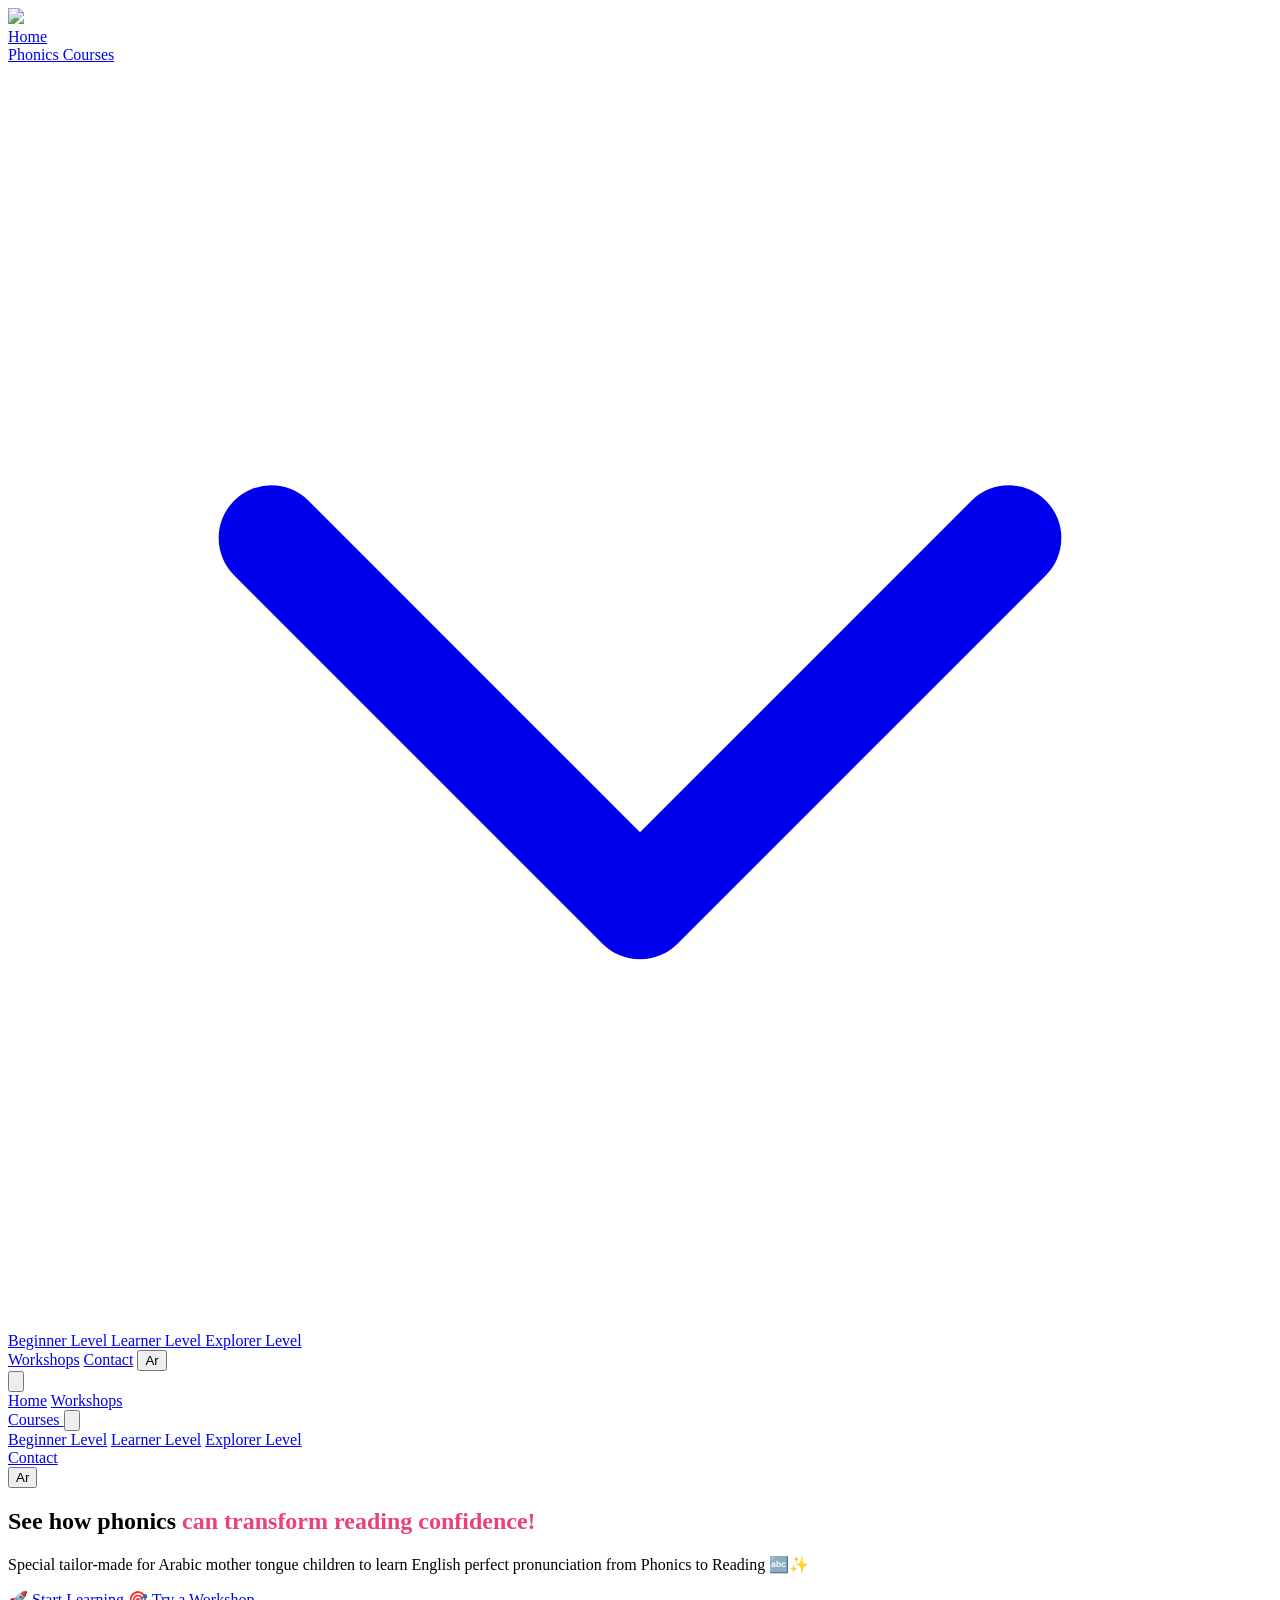
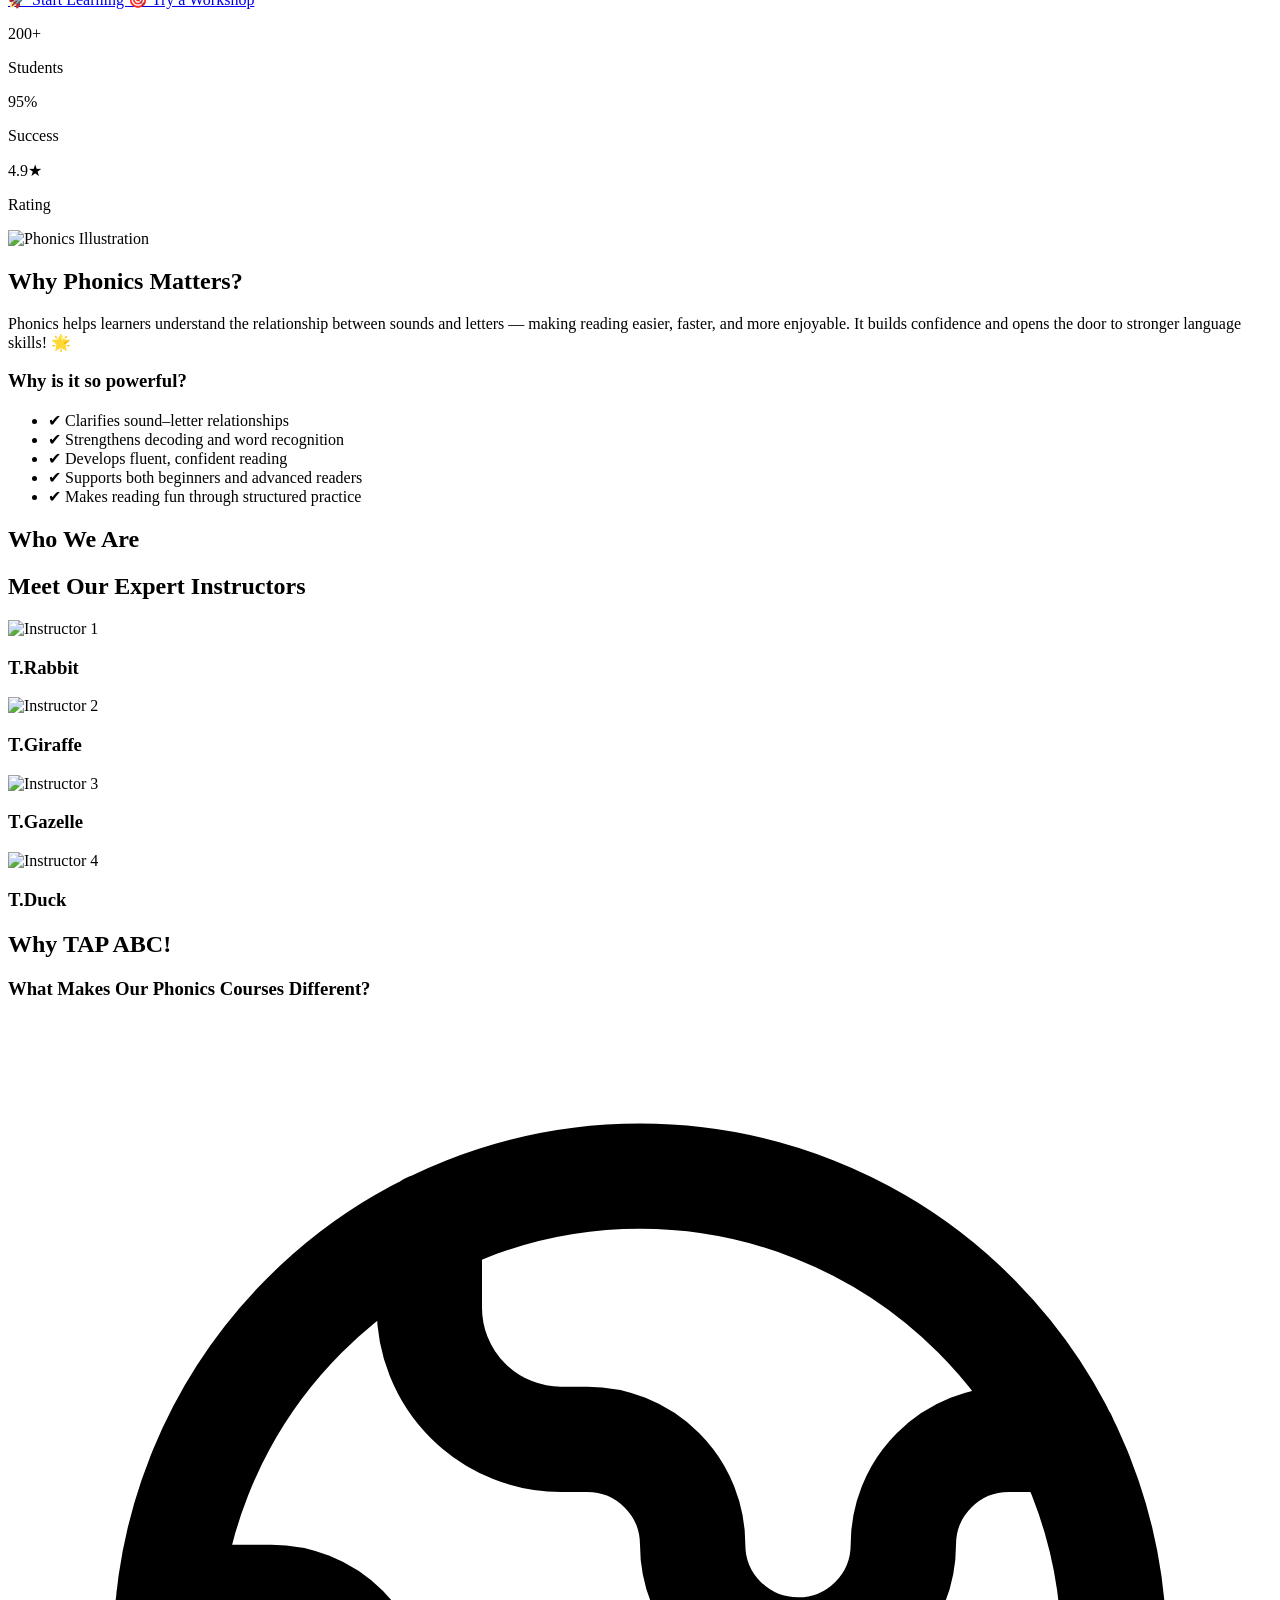
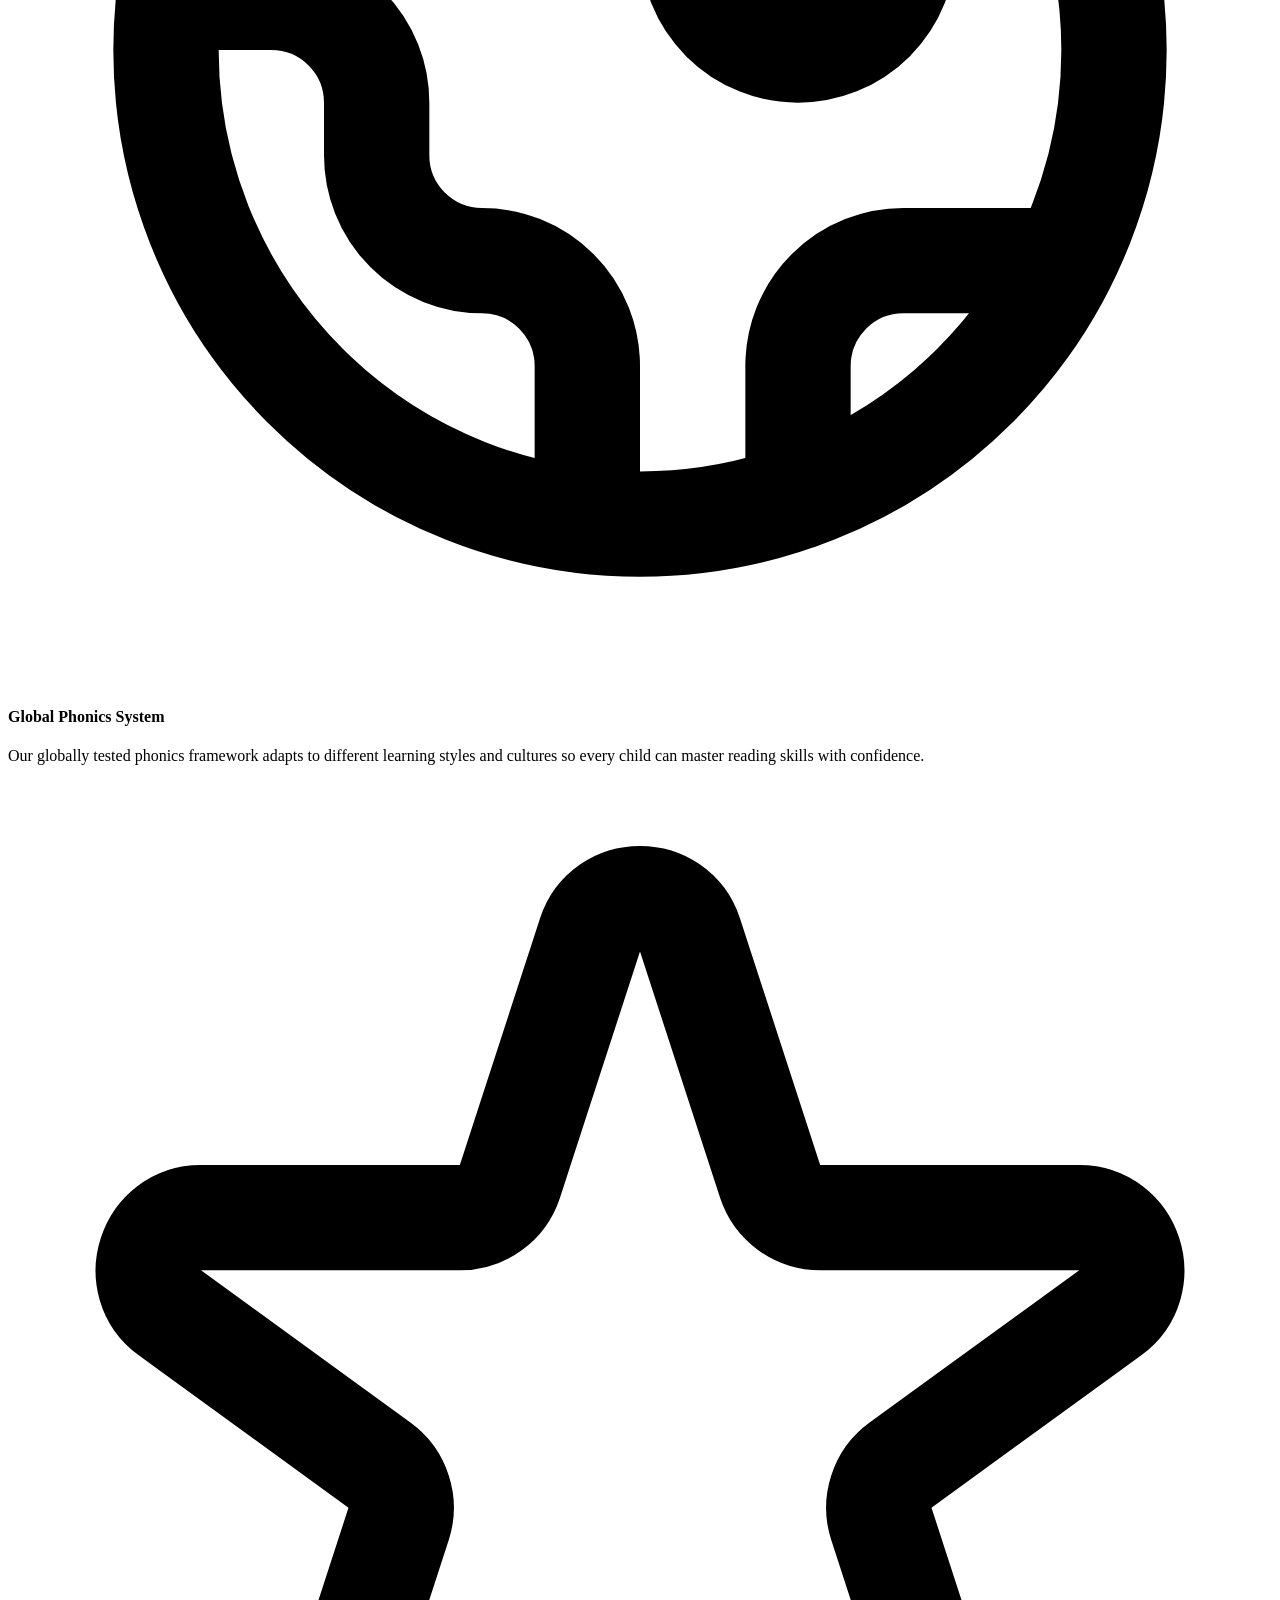
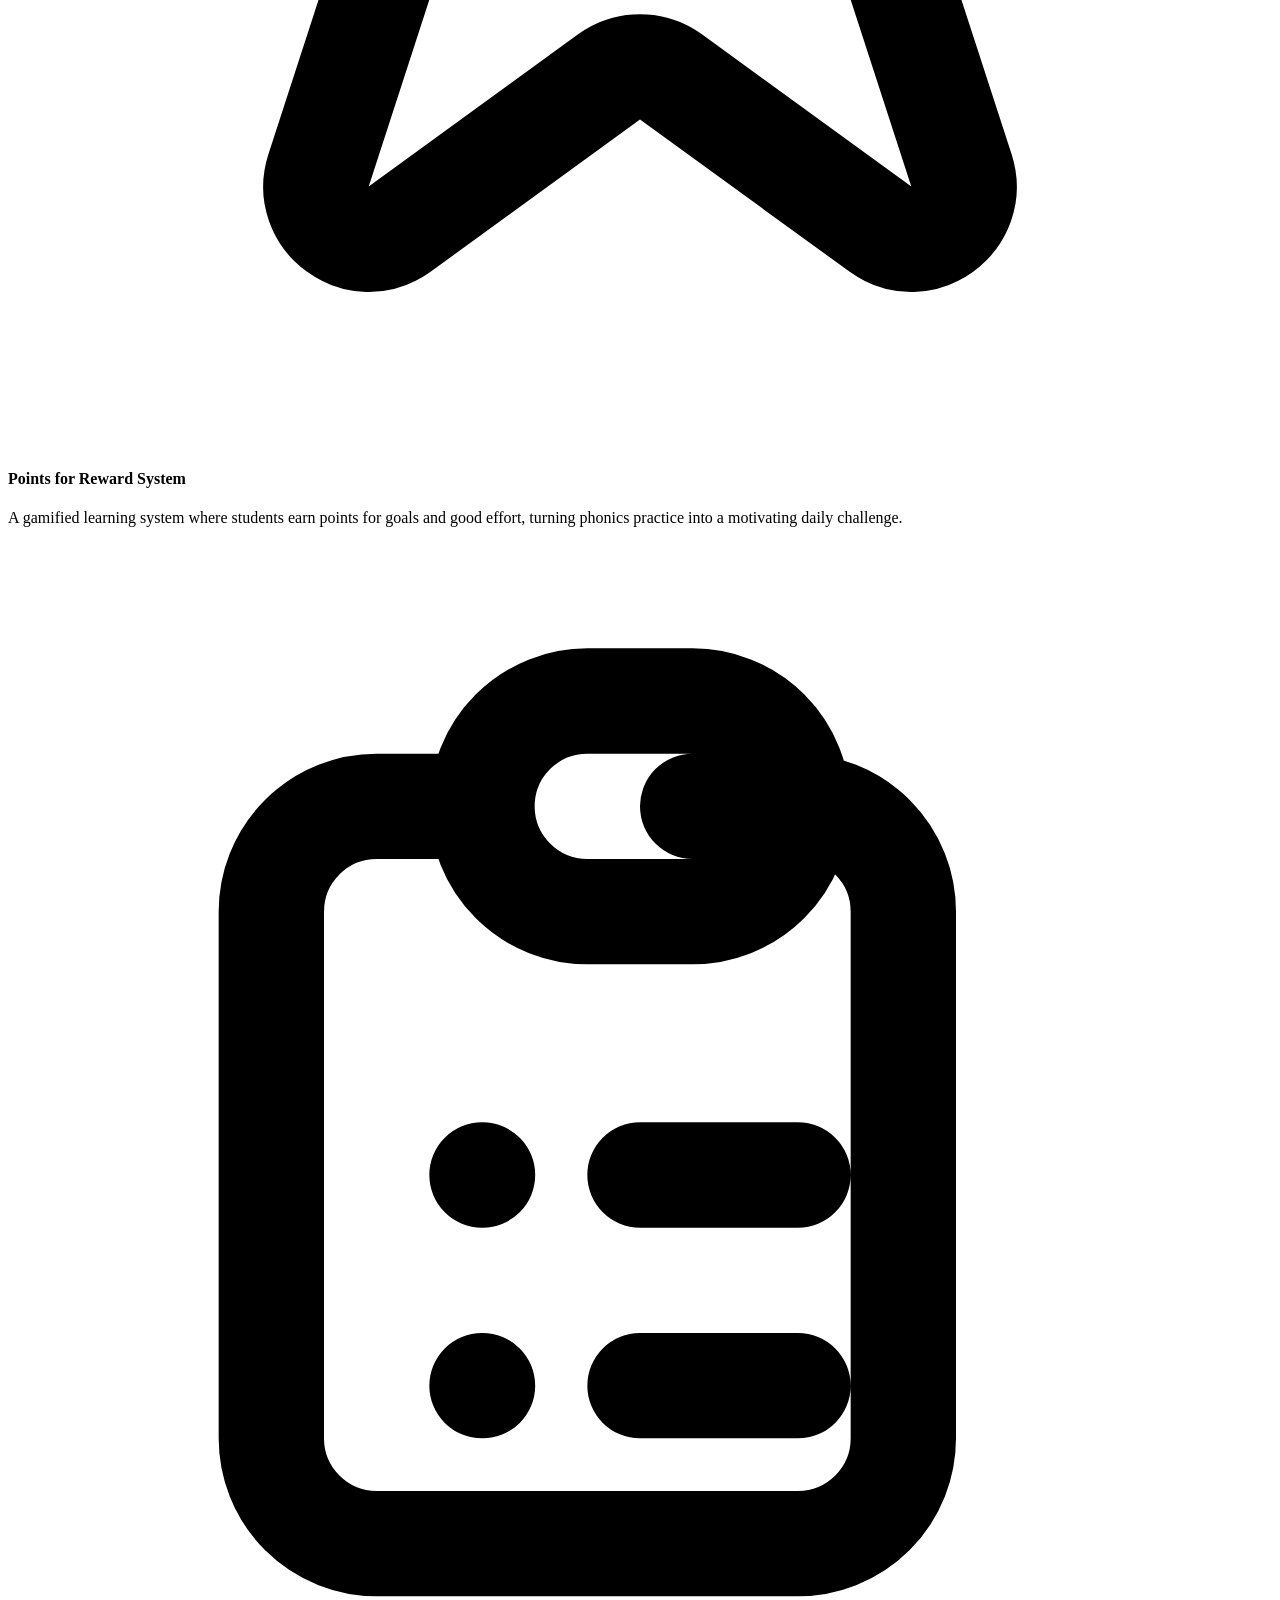
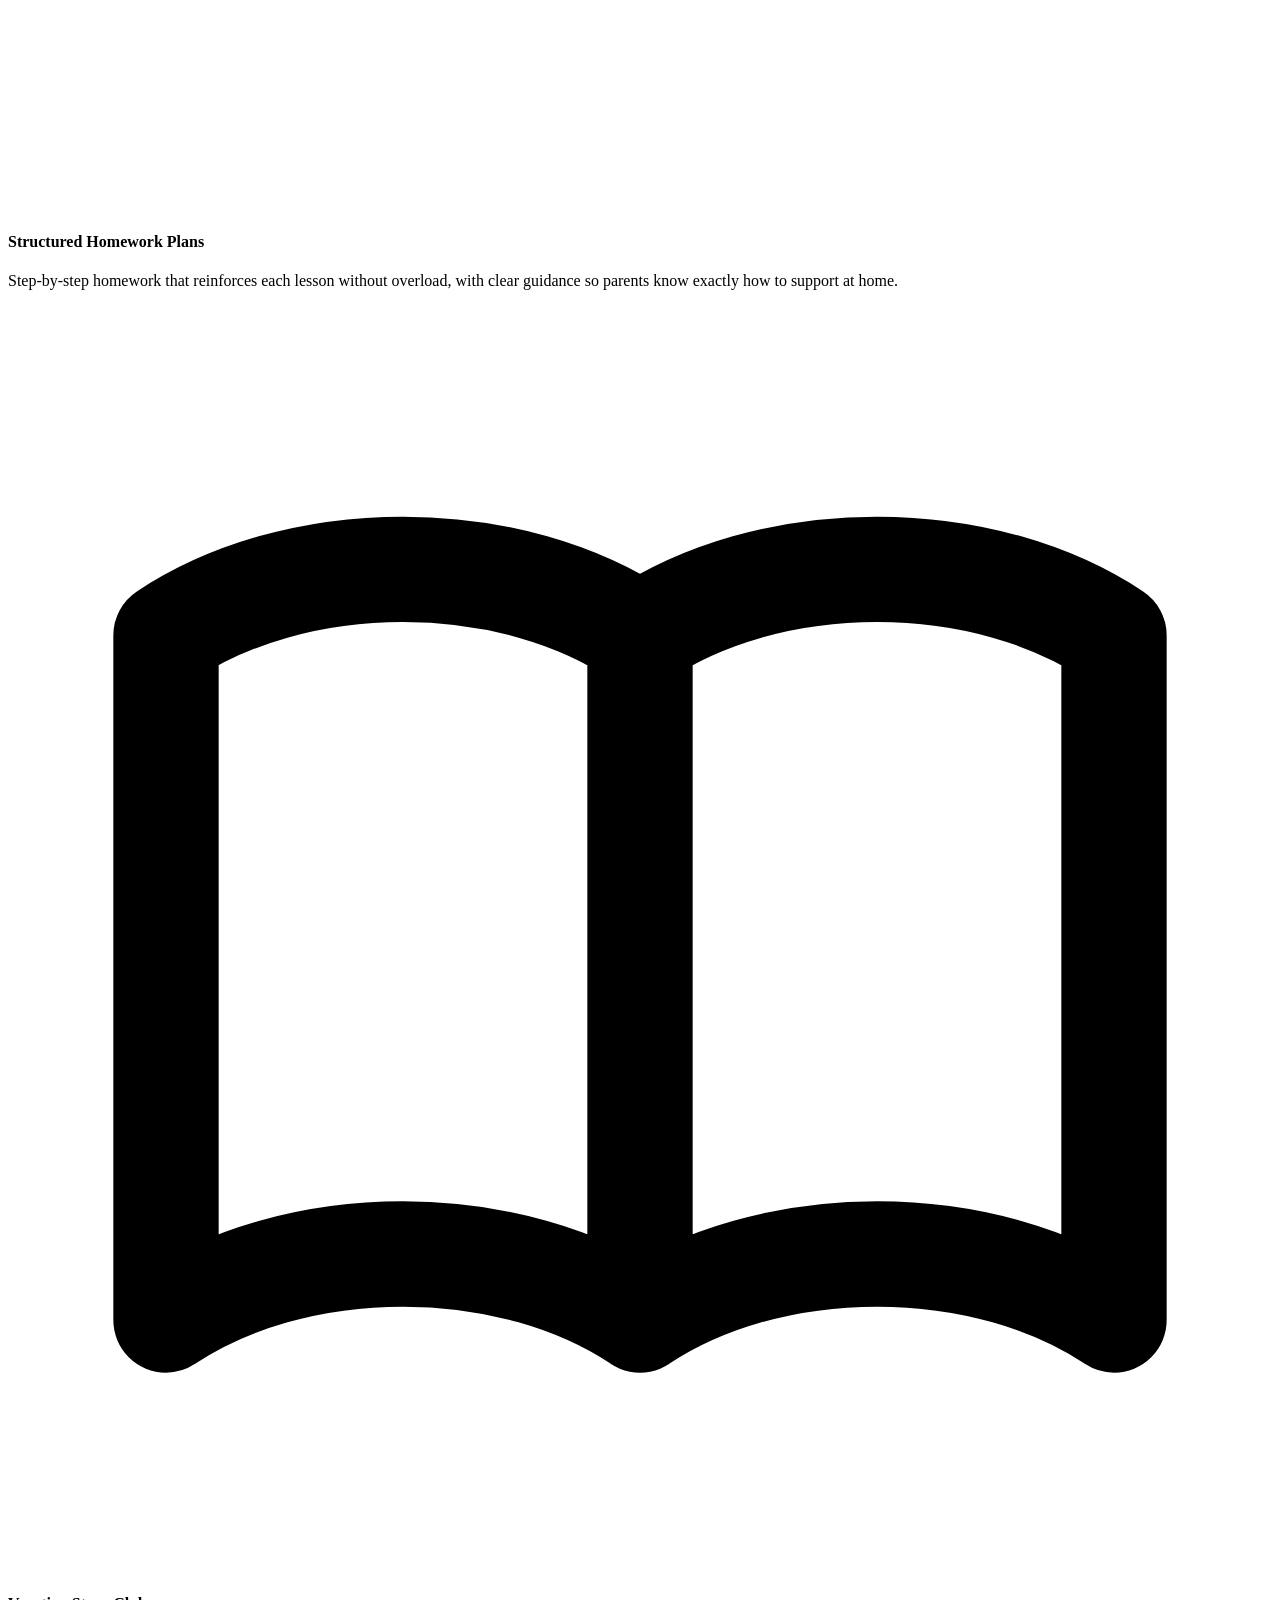
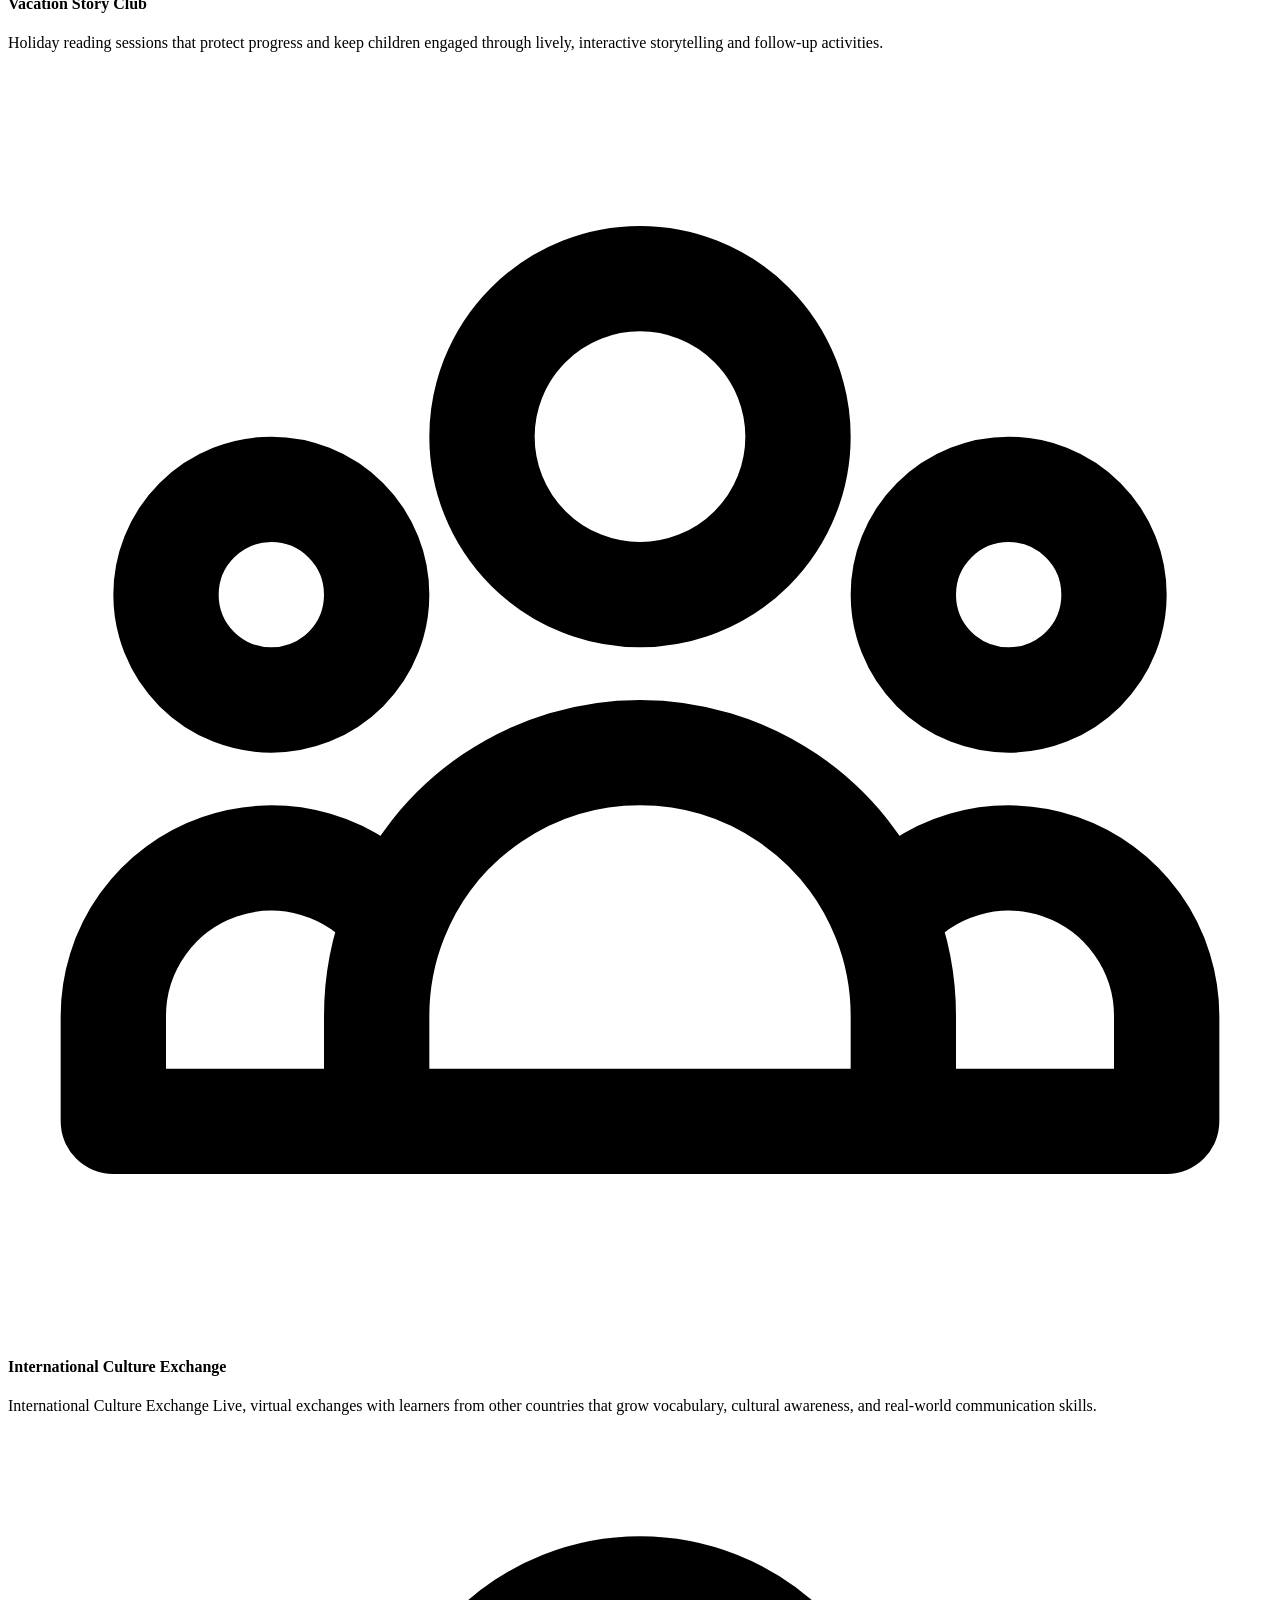
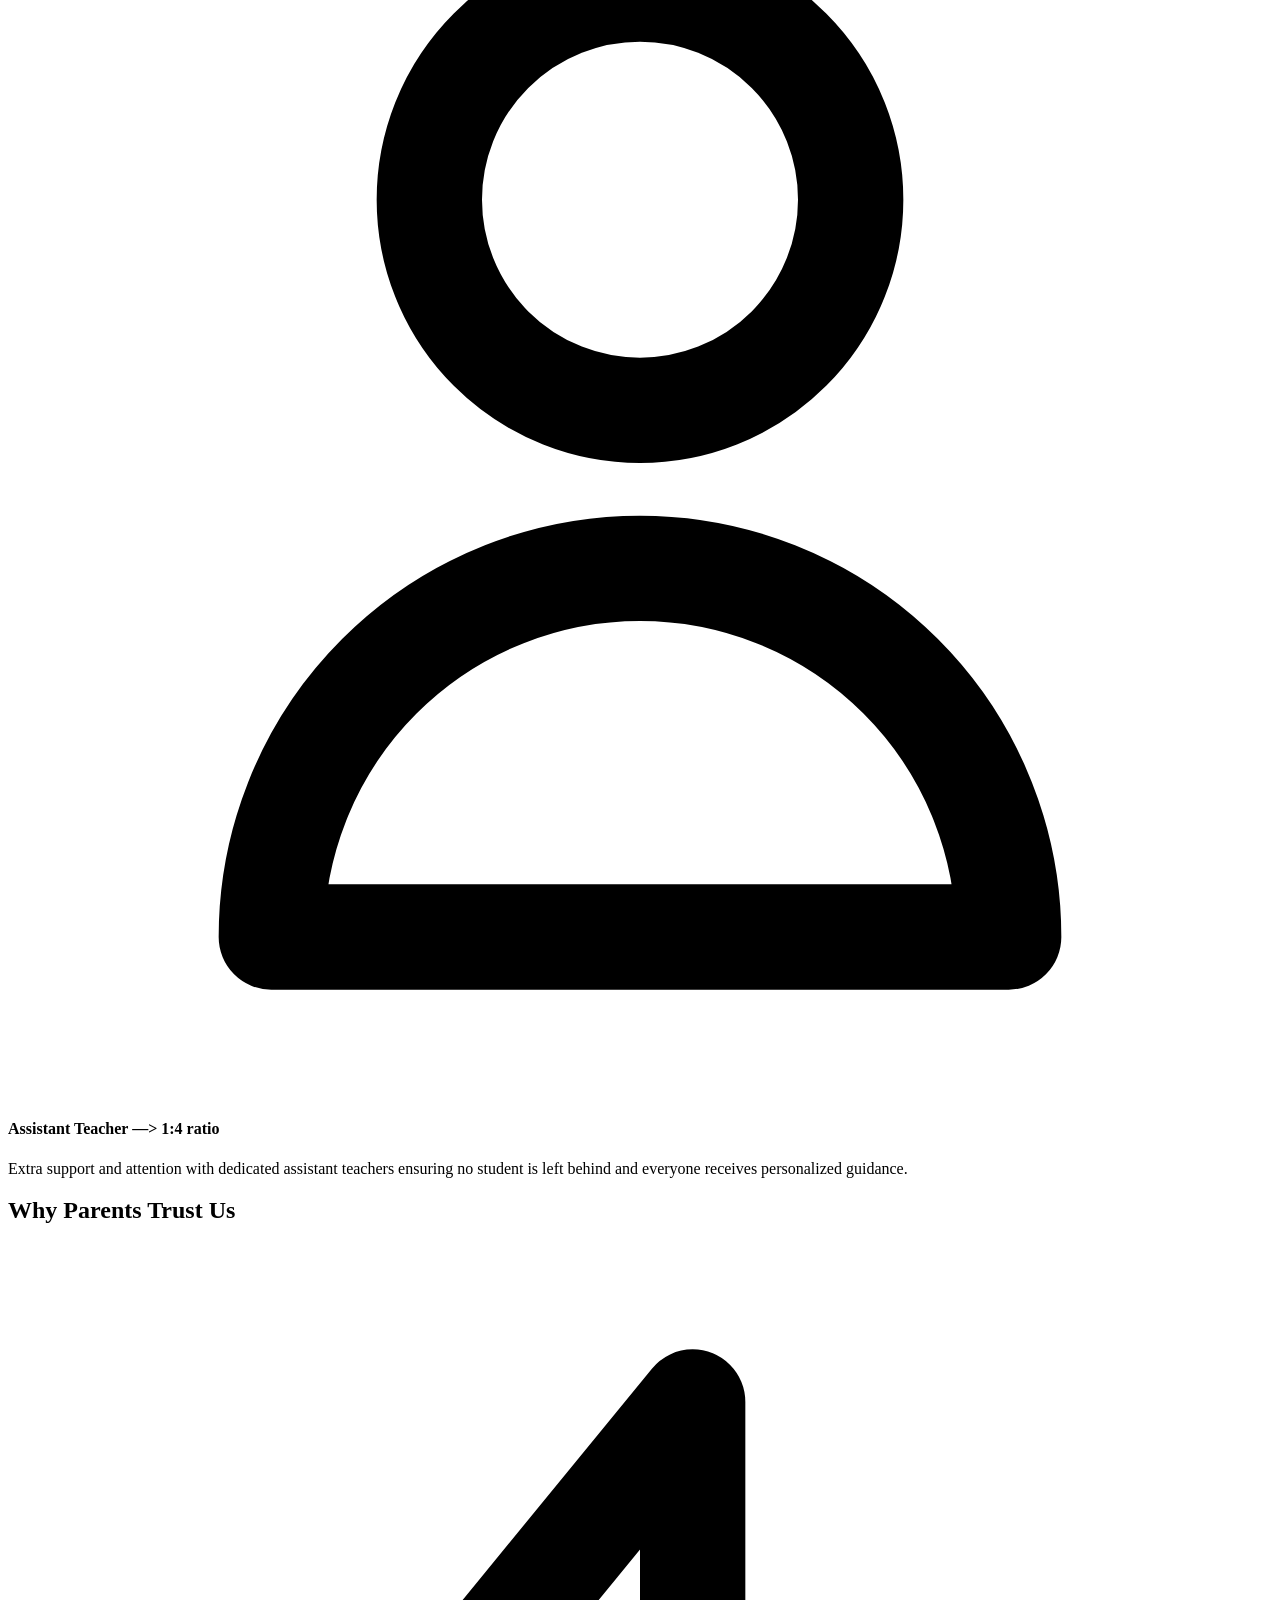
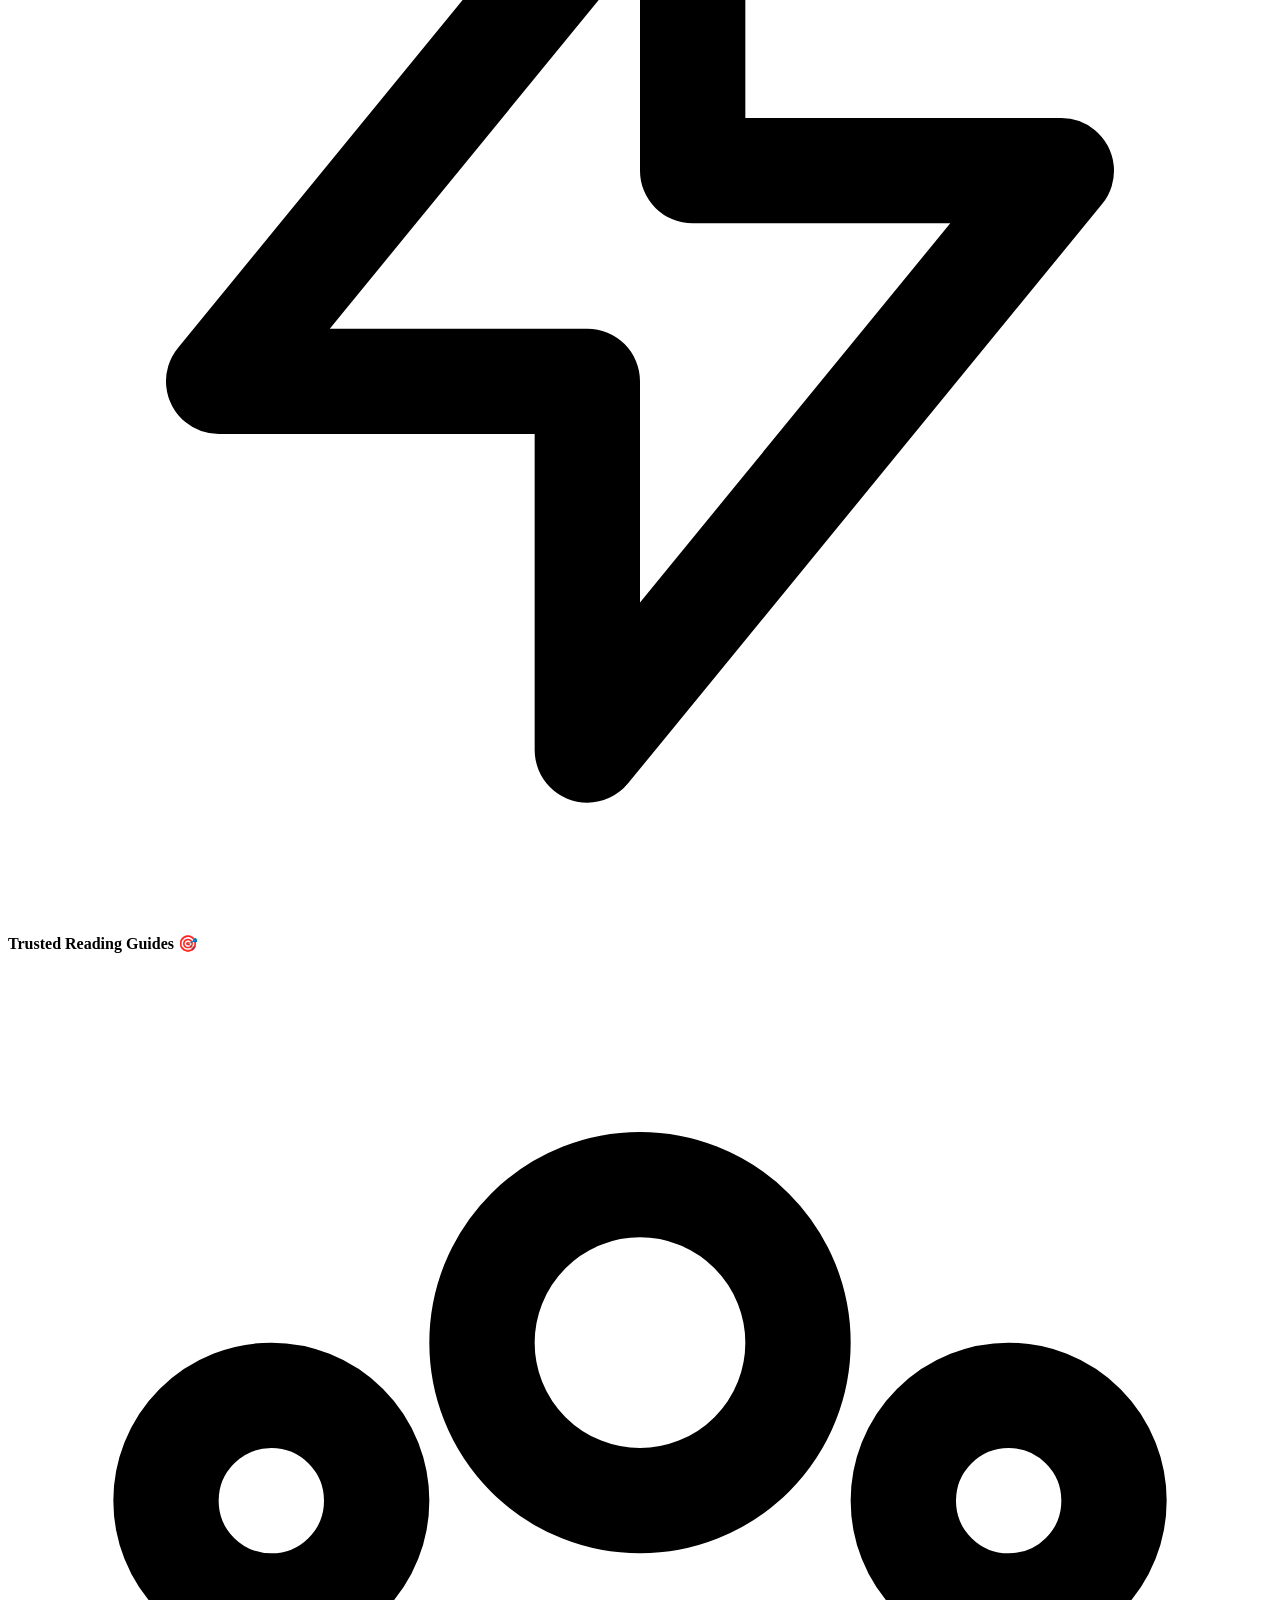
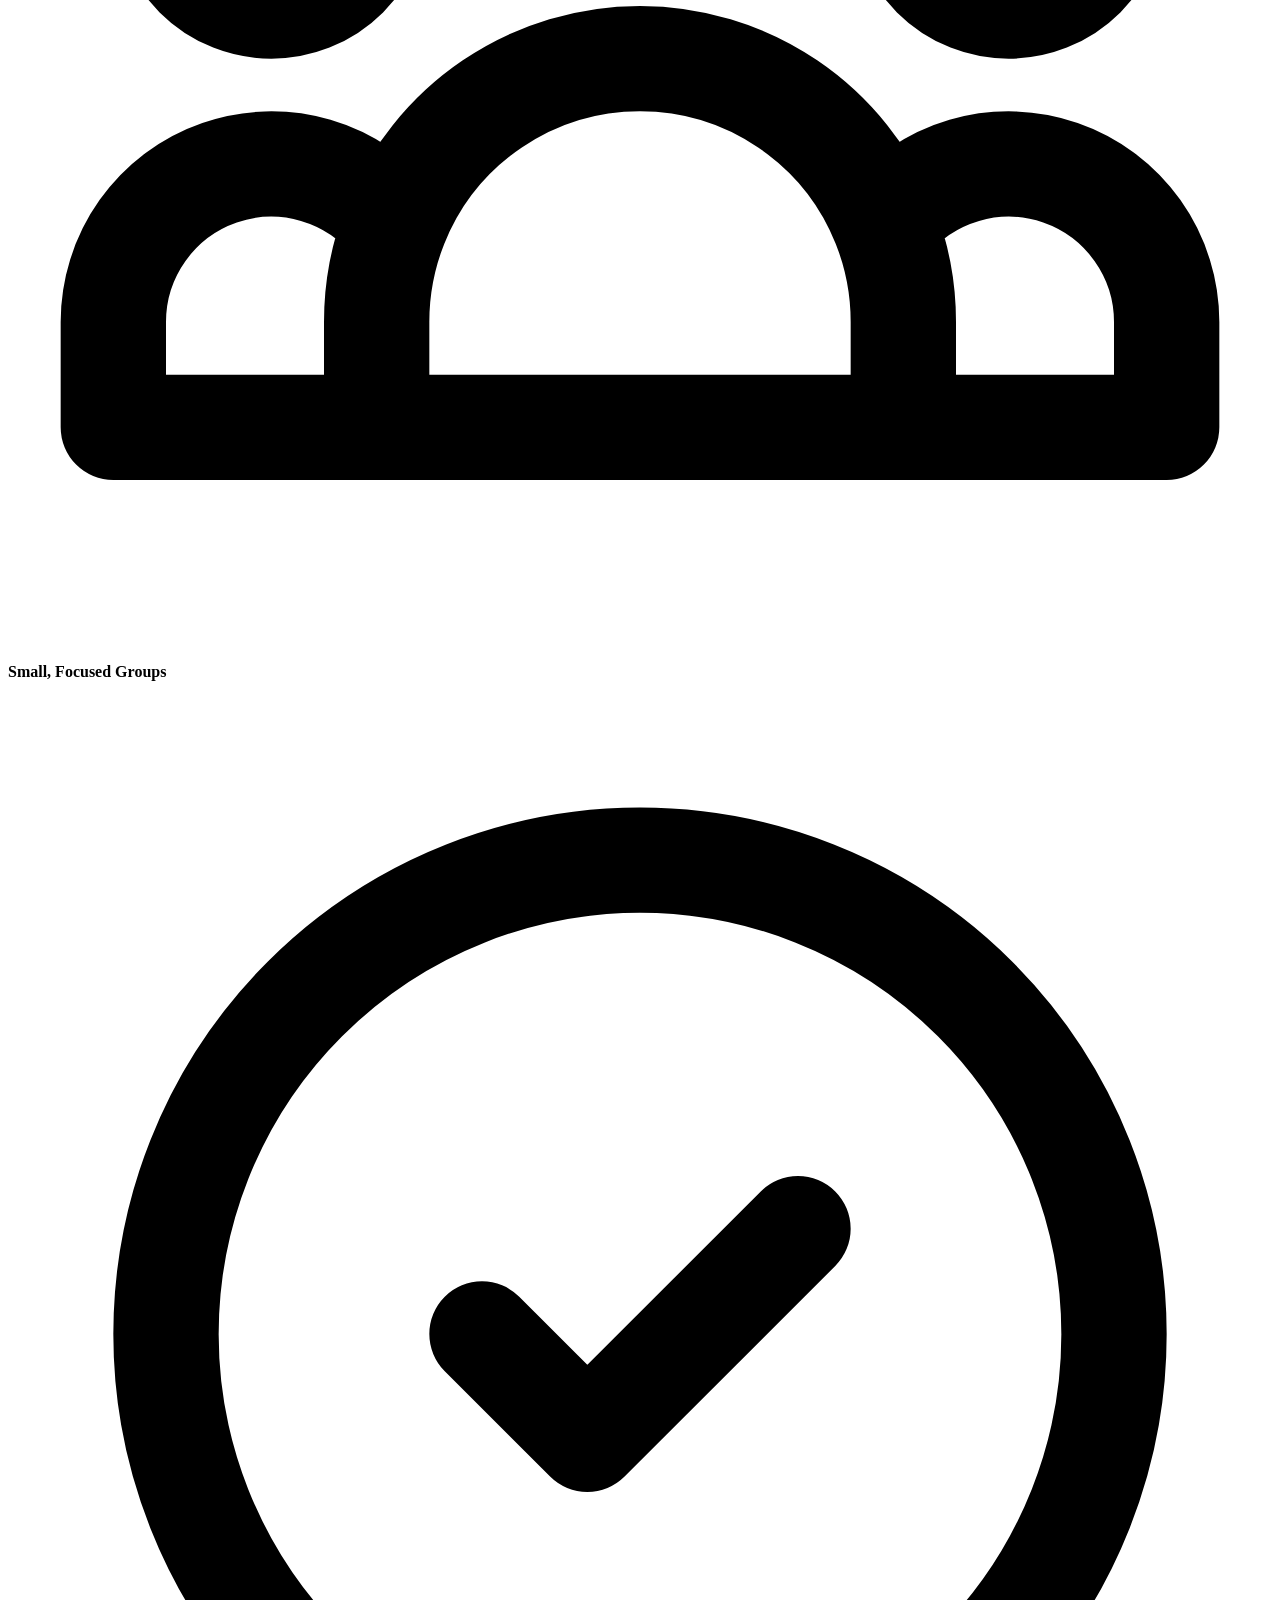
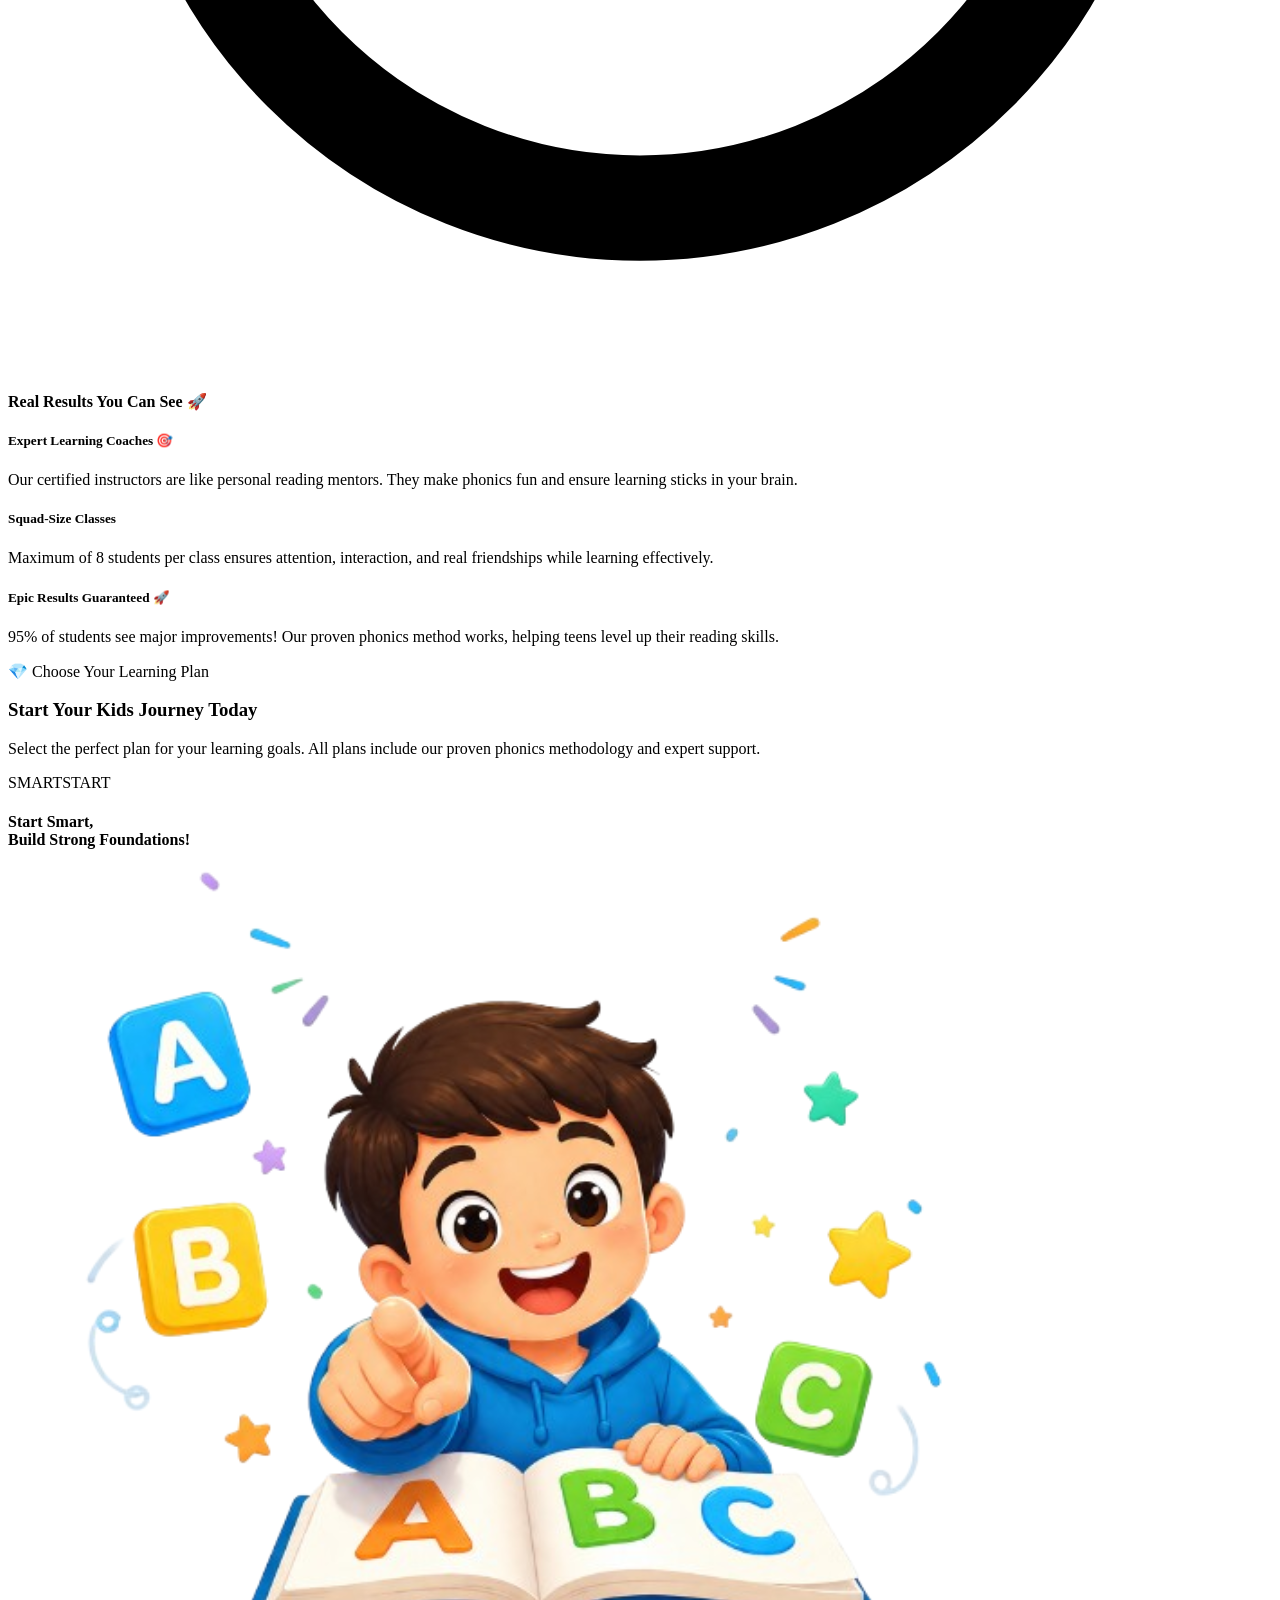
==== commit cb357240: "edit price card in home page" ====
--- a/src/index.html
+++ b/src/index.html
@@ -657,8 +657,8 @@
           </div>
           <div class="px-8 pb-8 flex flex-col justify-between h-full">
             <h4 data-i18n="plan_smartstart_title" class="text-3xl font-extrabold text-blue-900 text-center  leading-tight">Start Smart,<br>Build Strong Foundations!</h4>
-            <div class="h-80 lg:h-96 flex items-center justify-center mb-4">
-              <img src="images/image copy.png" alt="SmartStart" class="max-h-full object-contain">
+            <div class="flex items-center justify-center mb-4">
+              <img src="images/image copy.png" alt="SmartStart" class="object-contain">
             </div>
             
             <div class="bg-blue-500 text-white rounded-2xl p-4 text-center mb-6 shadow-inner">
@@ -704,8 +704,8 @@
           </div>
           <div class="px-8 pb-8 flex flex-col justify-between h-full">
             <h4 data-i18n="plan_popular_title" class="text-3xl font-extrabold text-pink-900 text-center  leading-tight">The Perfect Balance<br>for Steady Progress!</h4>
-            <div class="h-80 lg:h-96 flex items-center justify-center mb-4">
-              <img src="images/image copy 2.png" alt="Most Popular" class="max-h-full object-contain">
+            <div class="flex items-center justify-center mb-4">
+              <img src="images/image copy 4.png" alt="Most Popular" class="object-contain">
               <!-- Speech Bubble -->
               <!-- <div data-i18n="plan_popular_bubble" class="absolute -top-2 -right-4 bg-white border-2 border-pink-100 rounded-2xl p-3 text-[10px] font-black text-pink-600 shadow-lg max-w-[100px] leading-tight animate-bounce">
                 Most students ♥ choose this plan!
@@ -751,8 +751,8 @@
           </div>
           <div class="px-8 pb-8 flex flex-col justify-between h-full">
             <h4 data-i18n="plan_maximumsaver_title" class="text-3xl font-extrabold text-green-900 text-center  leading-tight">Maximum Learning,<br>Maximum Savings!</h4>
-            <div class="h-80 lg:h-96 flex items-center justify-center mb-4">
-              <img src="images/image copy 3.png" alt="MaximumSaver" class="max-h-full object-contain">
+            <div class="flex items-center justify-center mb-4">
+              <img src="images/image copy 5.png" alt="MaximumSaver" class="max-h-full object-contain">
             </div>
             
             <div class="bg-green-600 text-white rounded-2xl p-4 text-center mb-8 shadow-inner">
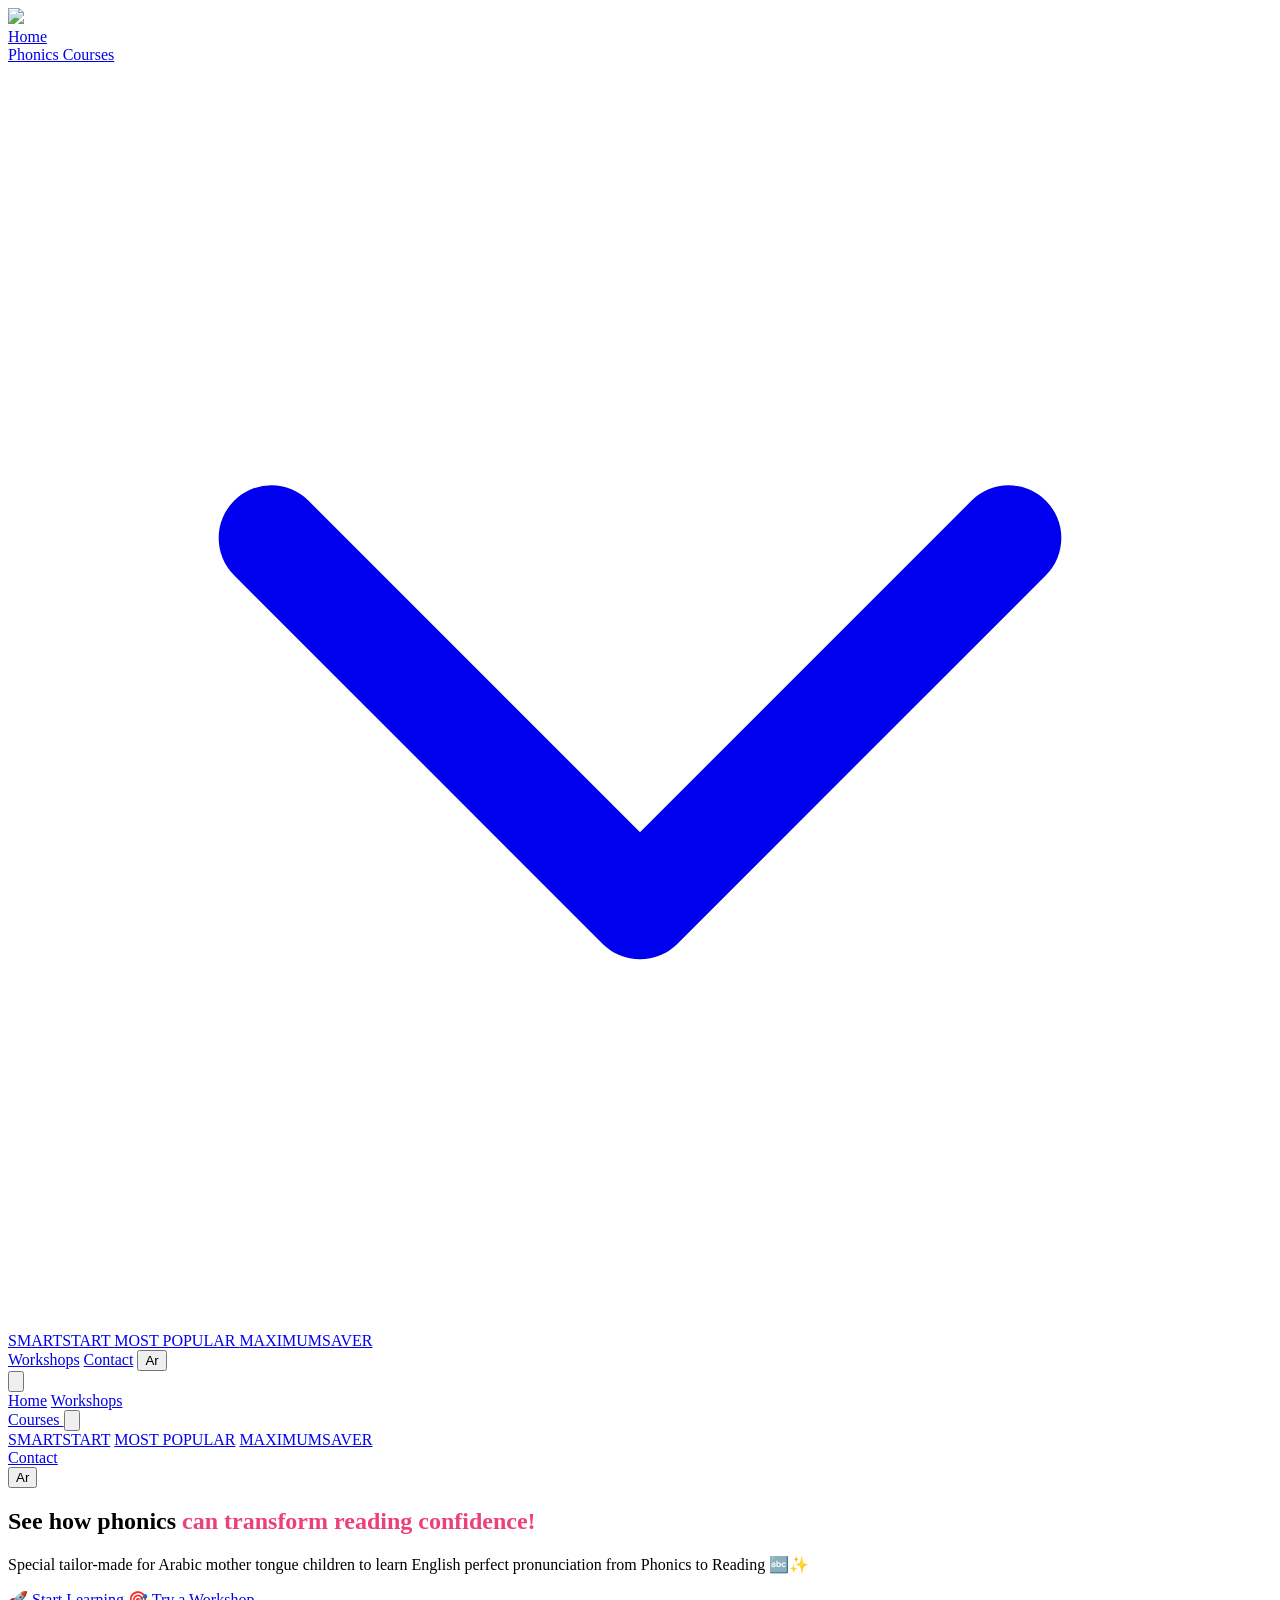
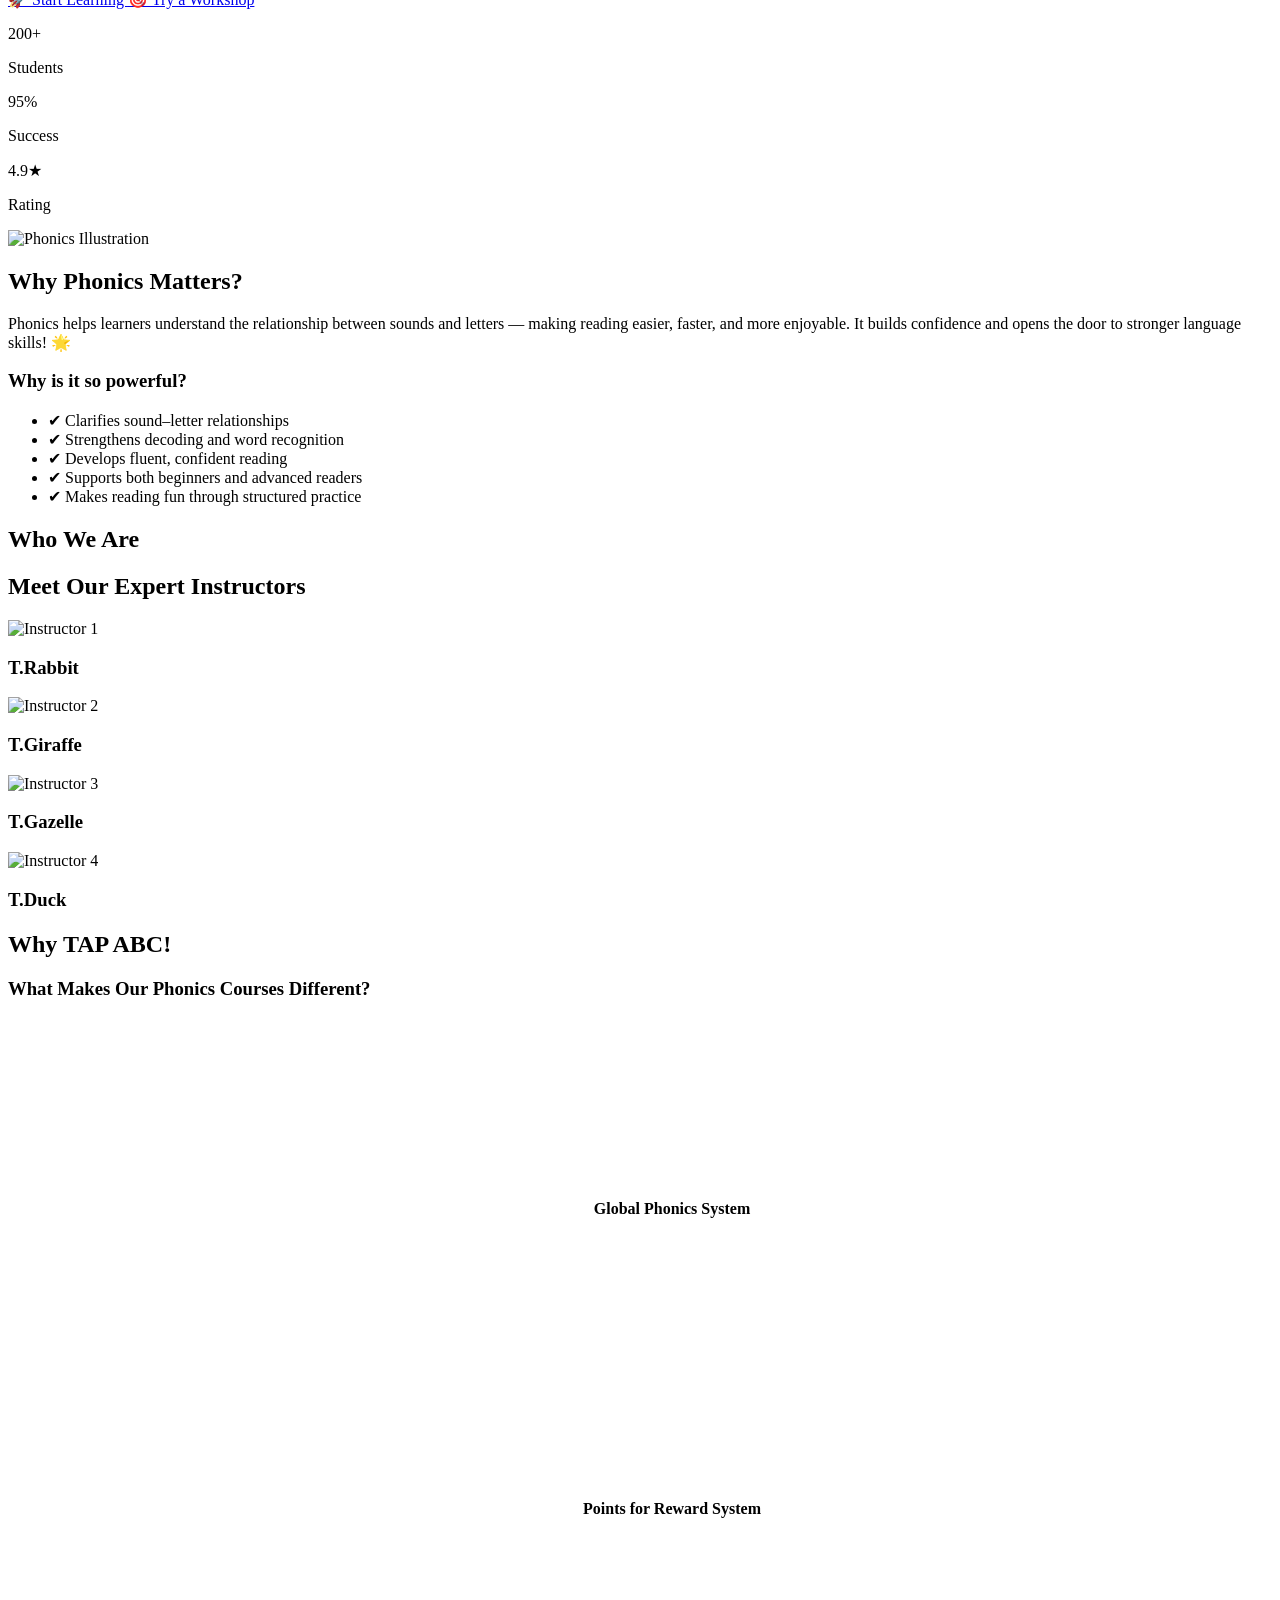
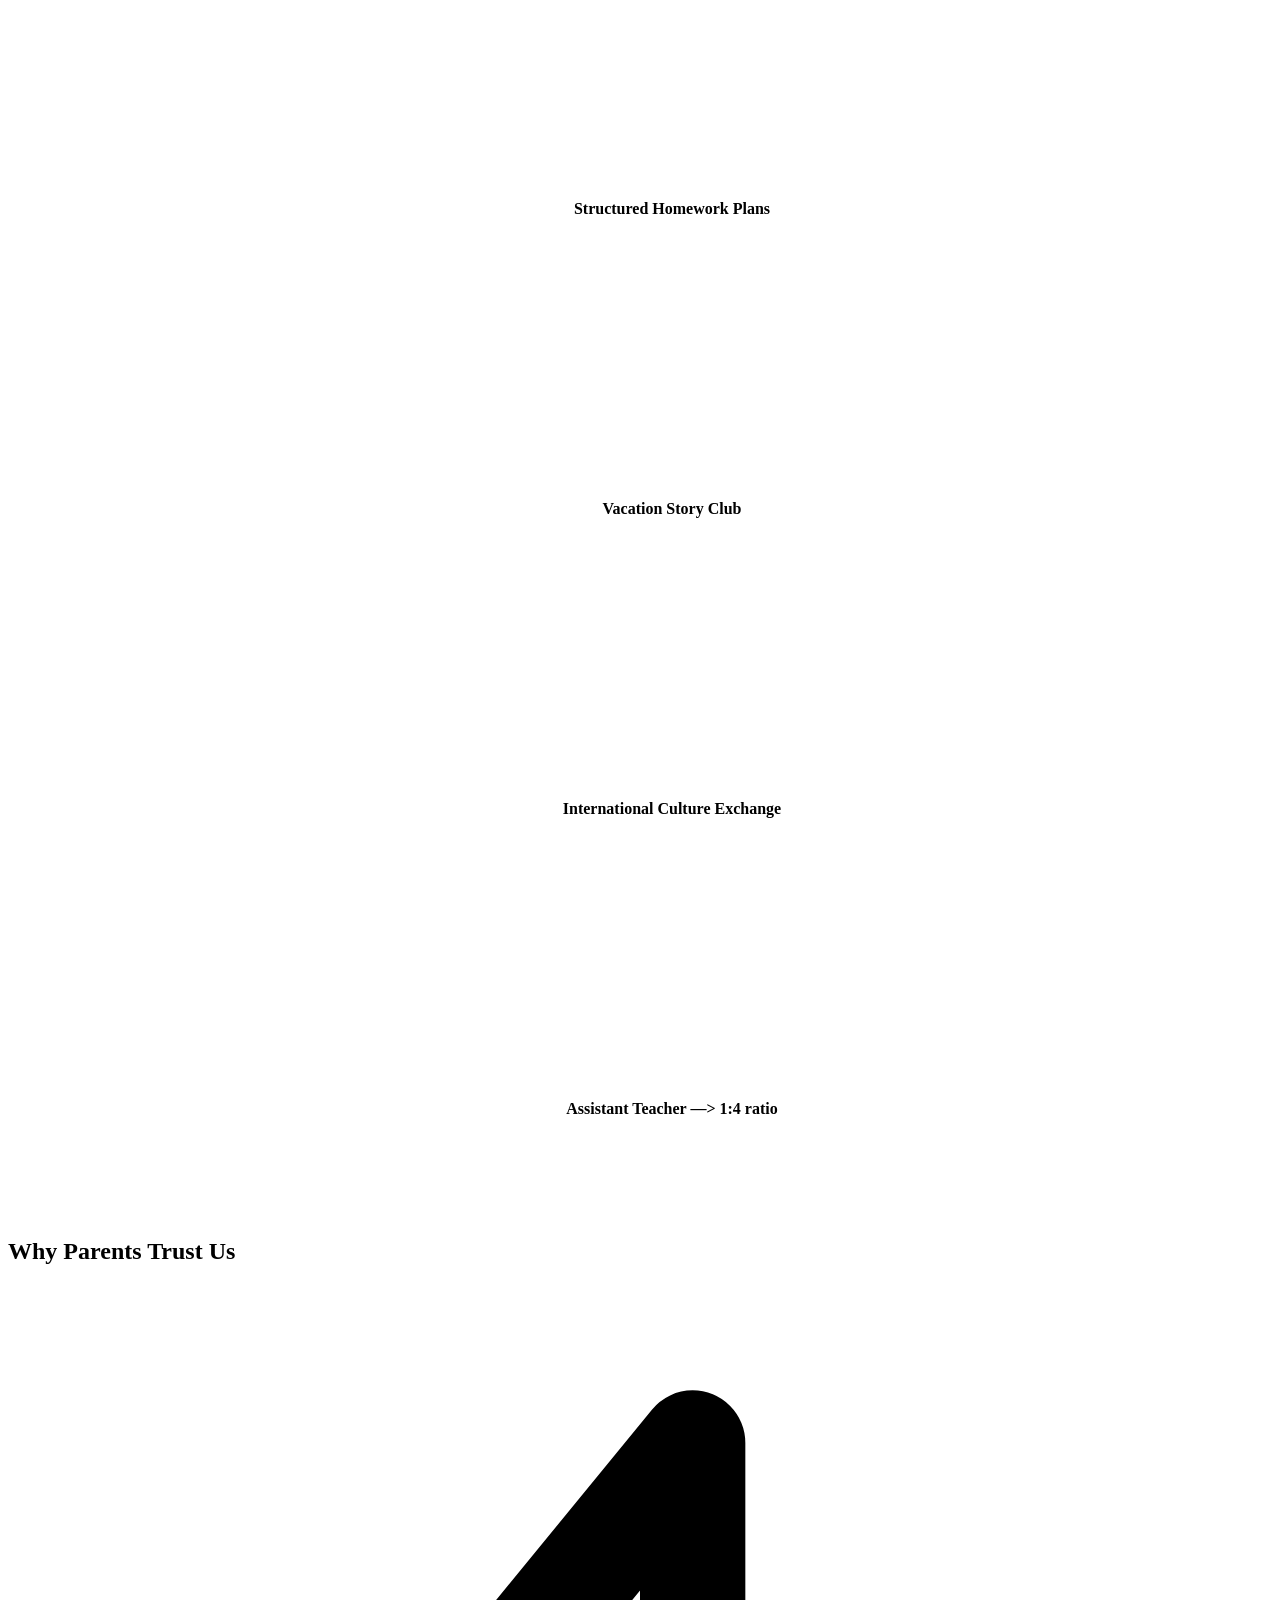
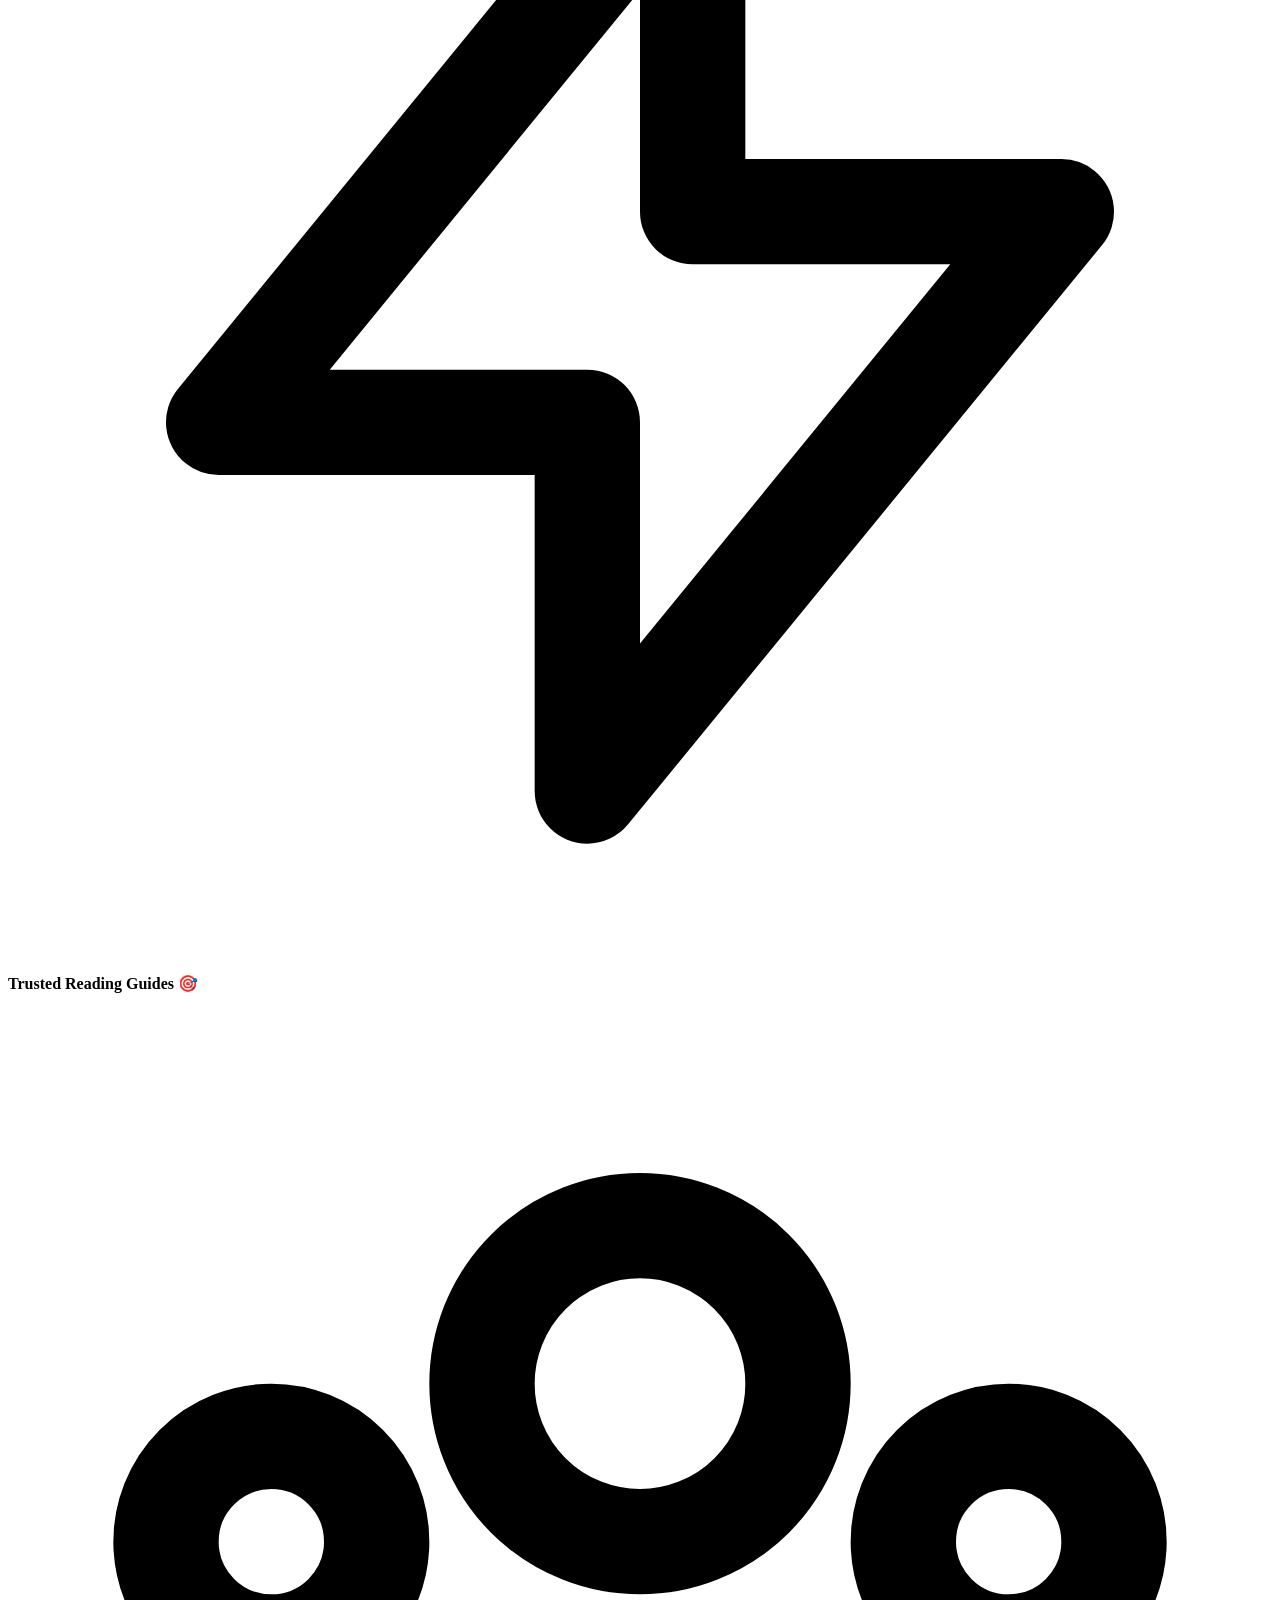
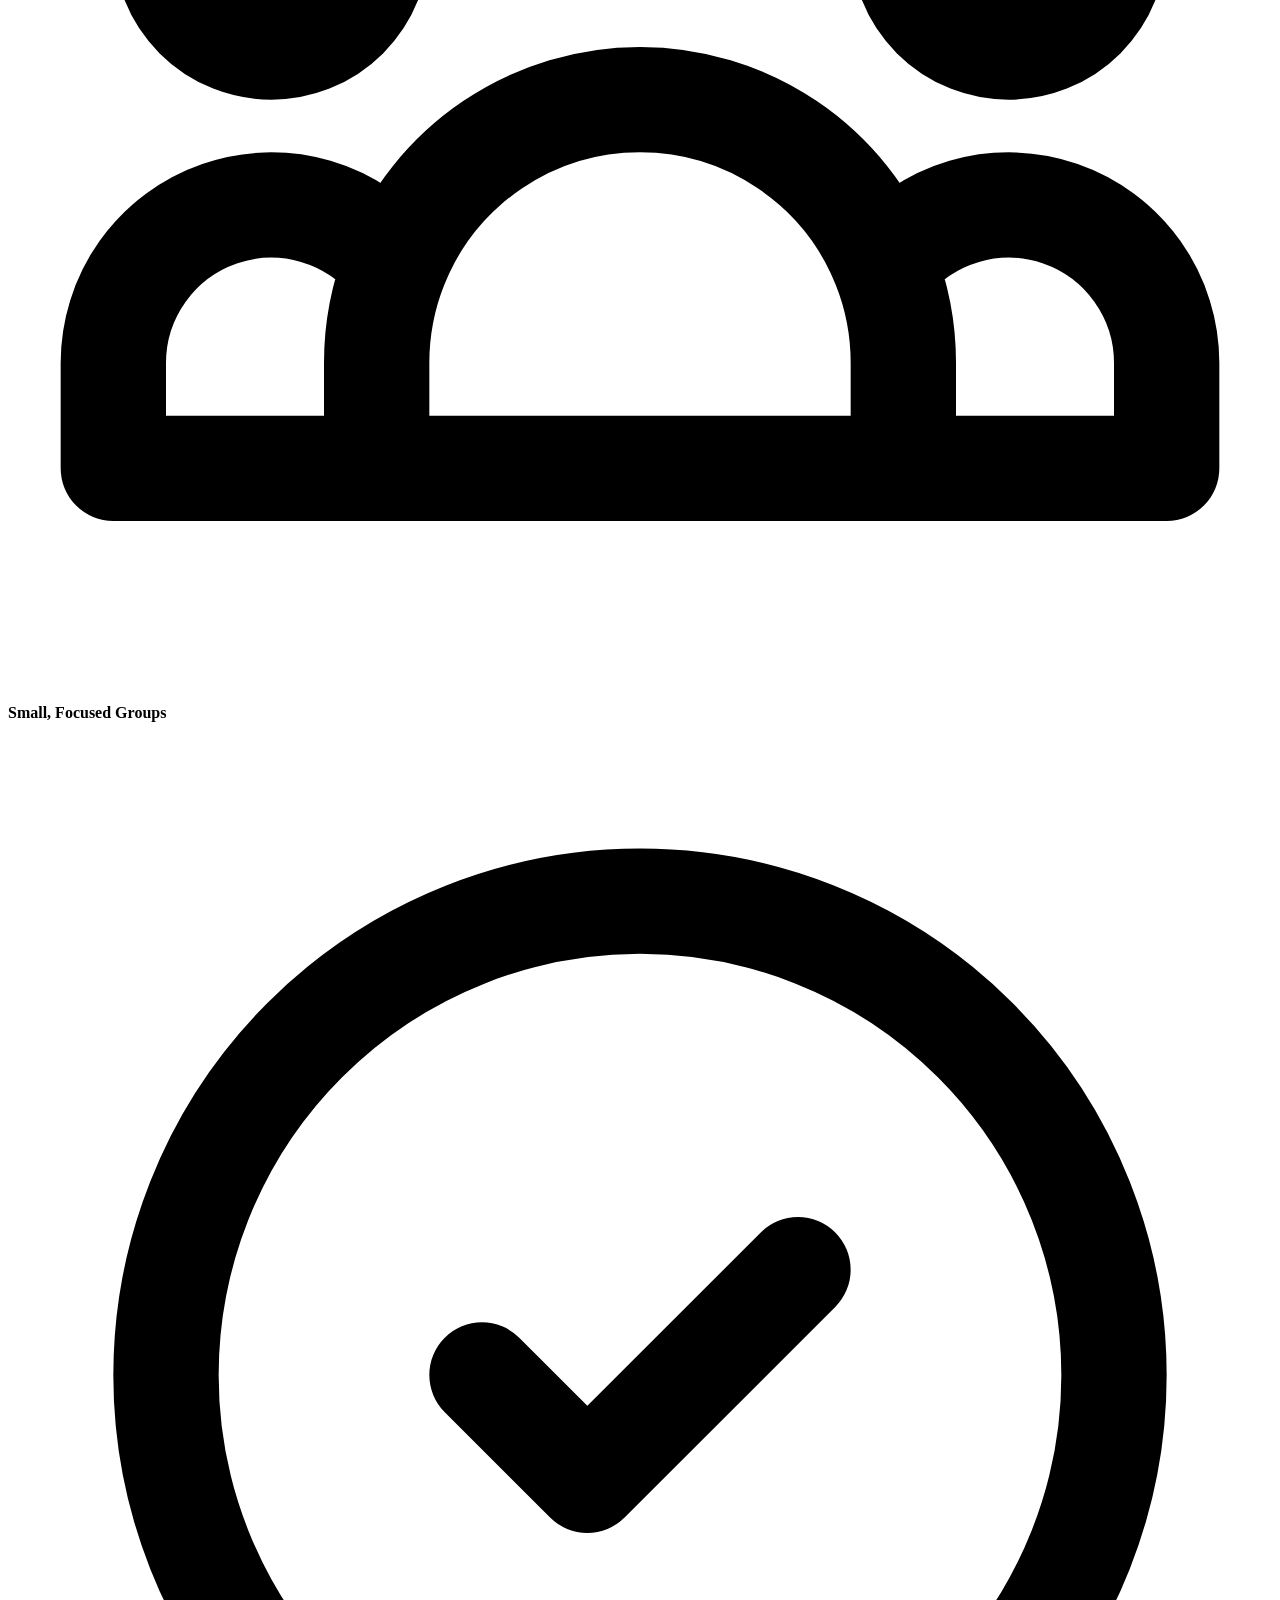
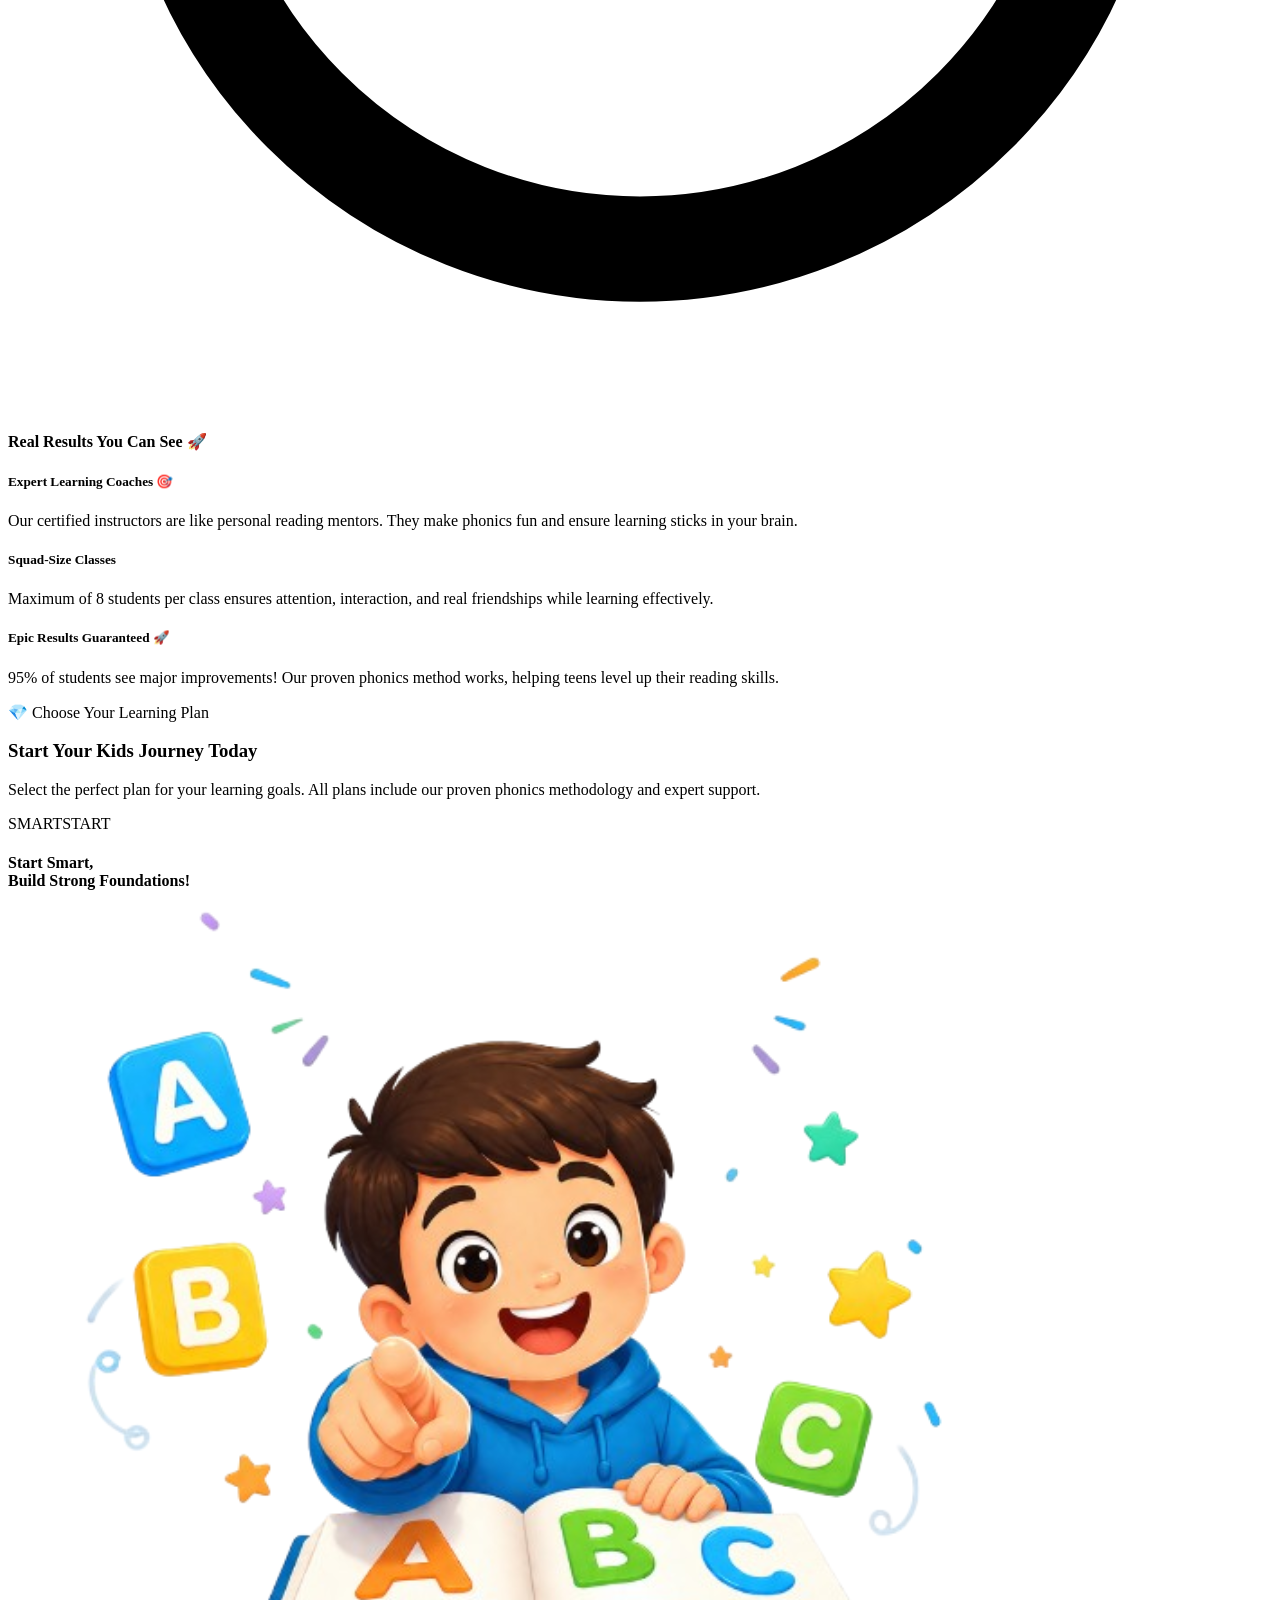
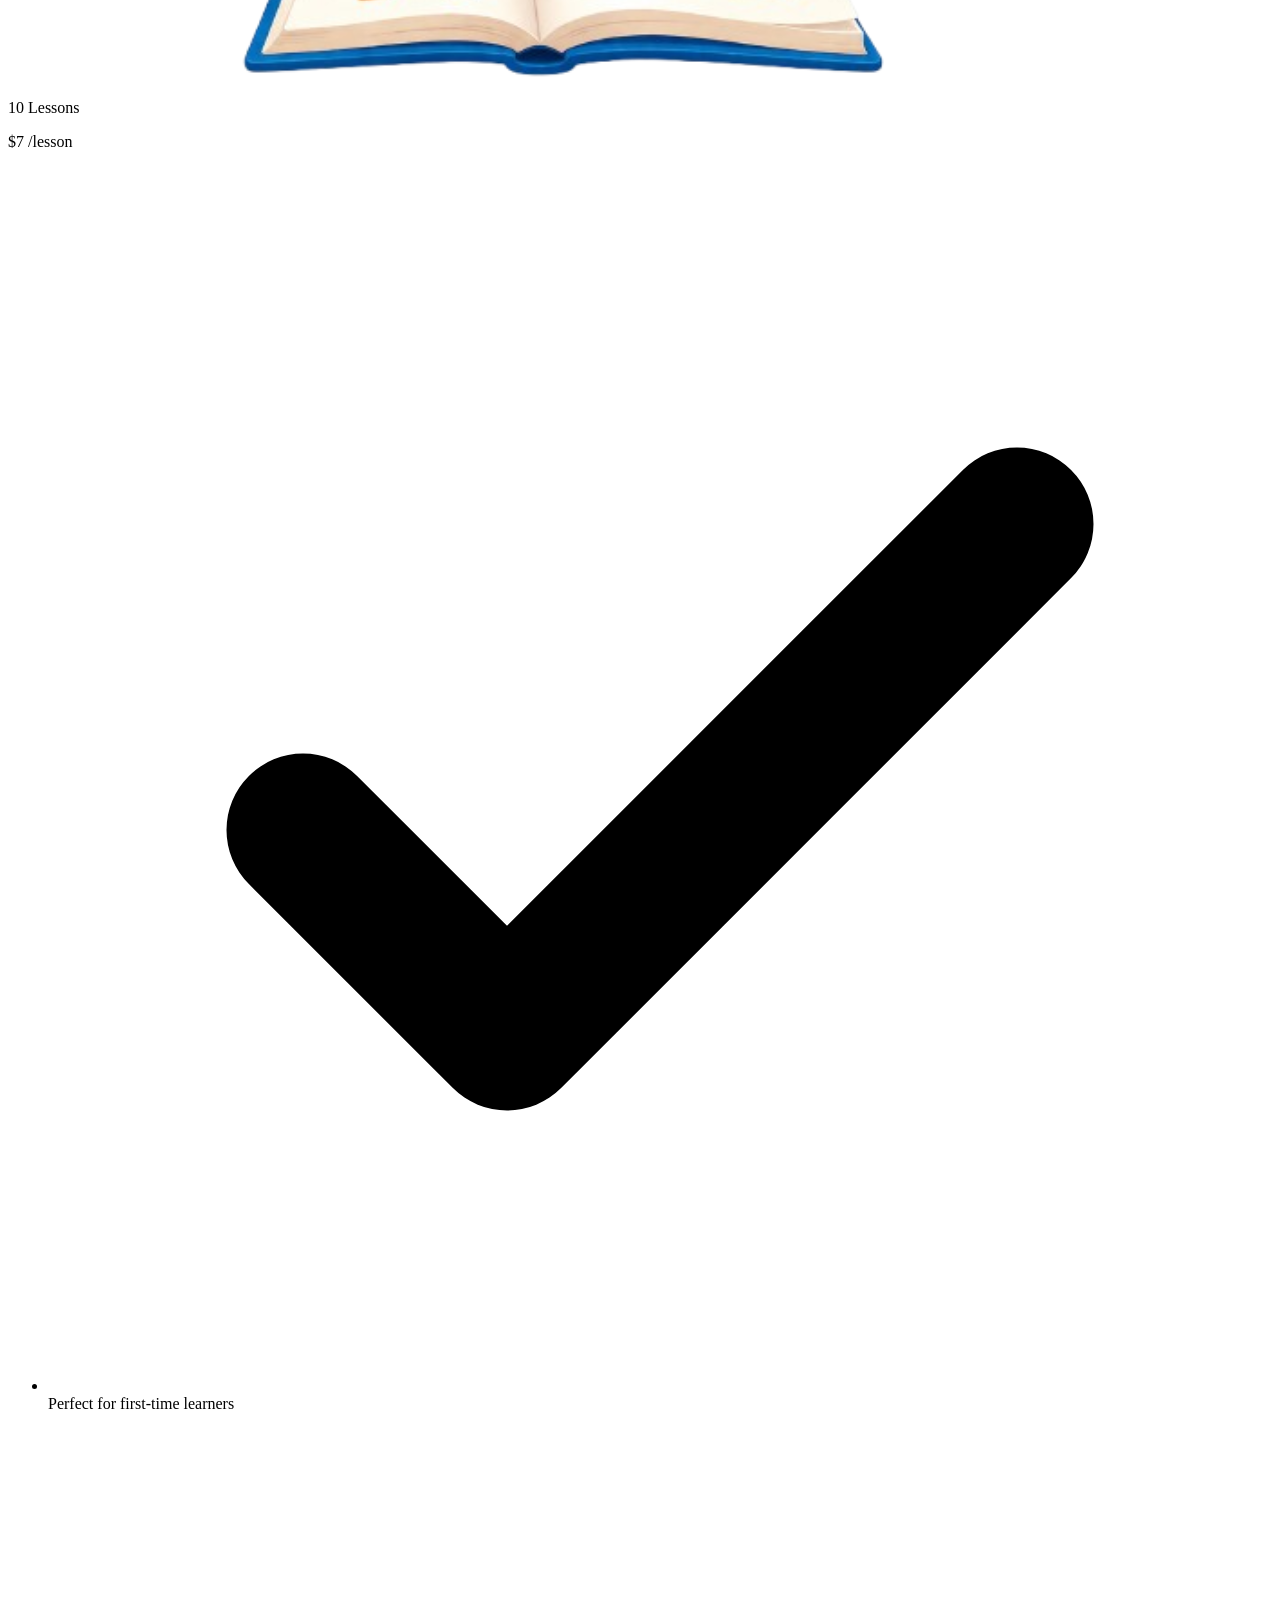
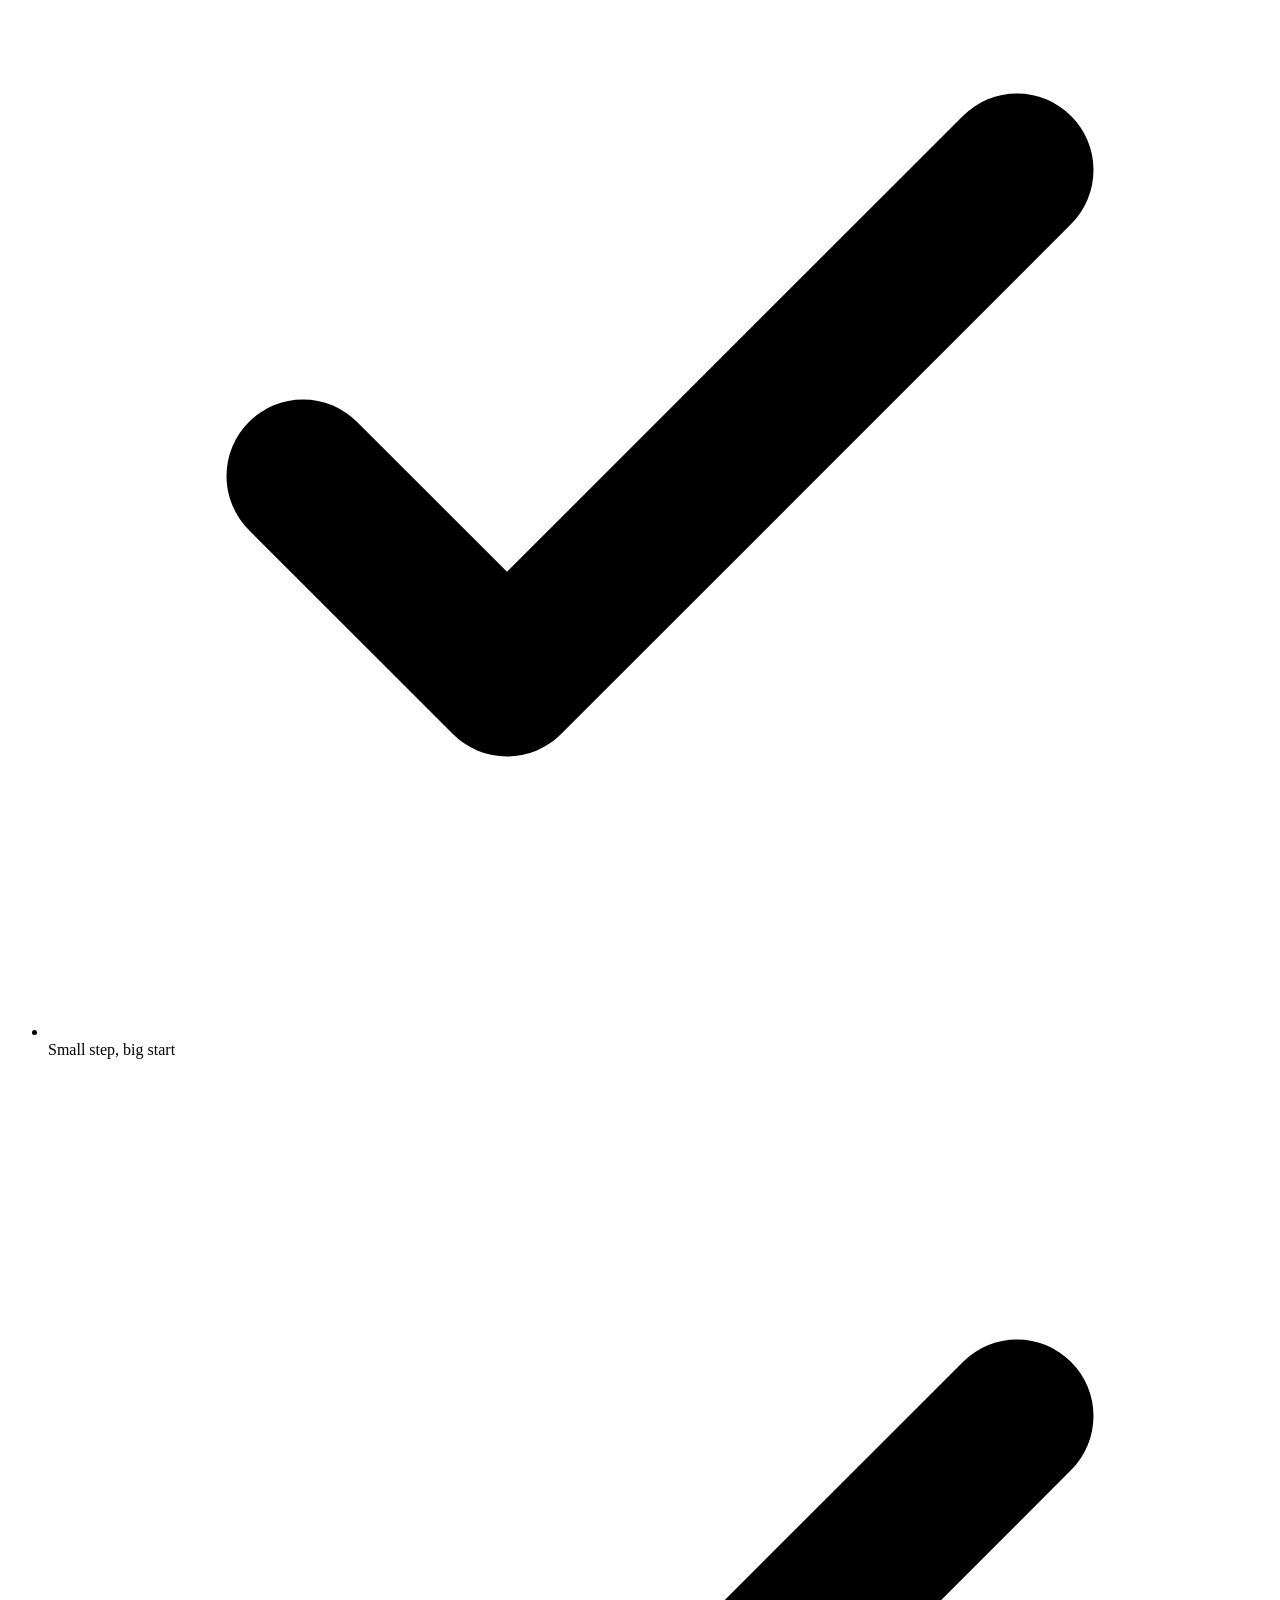
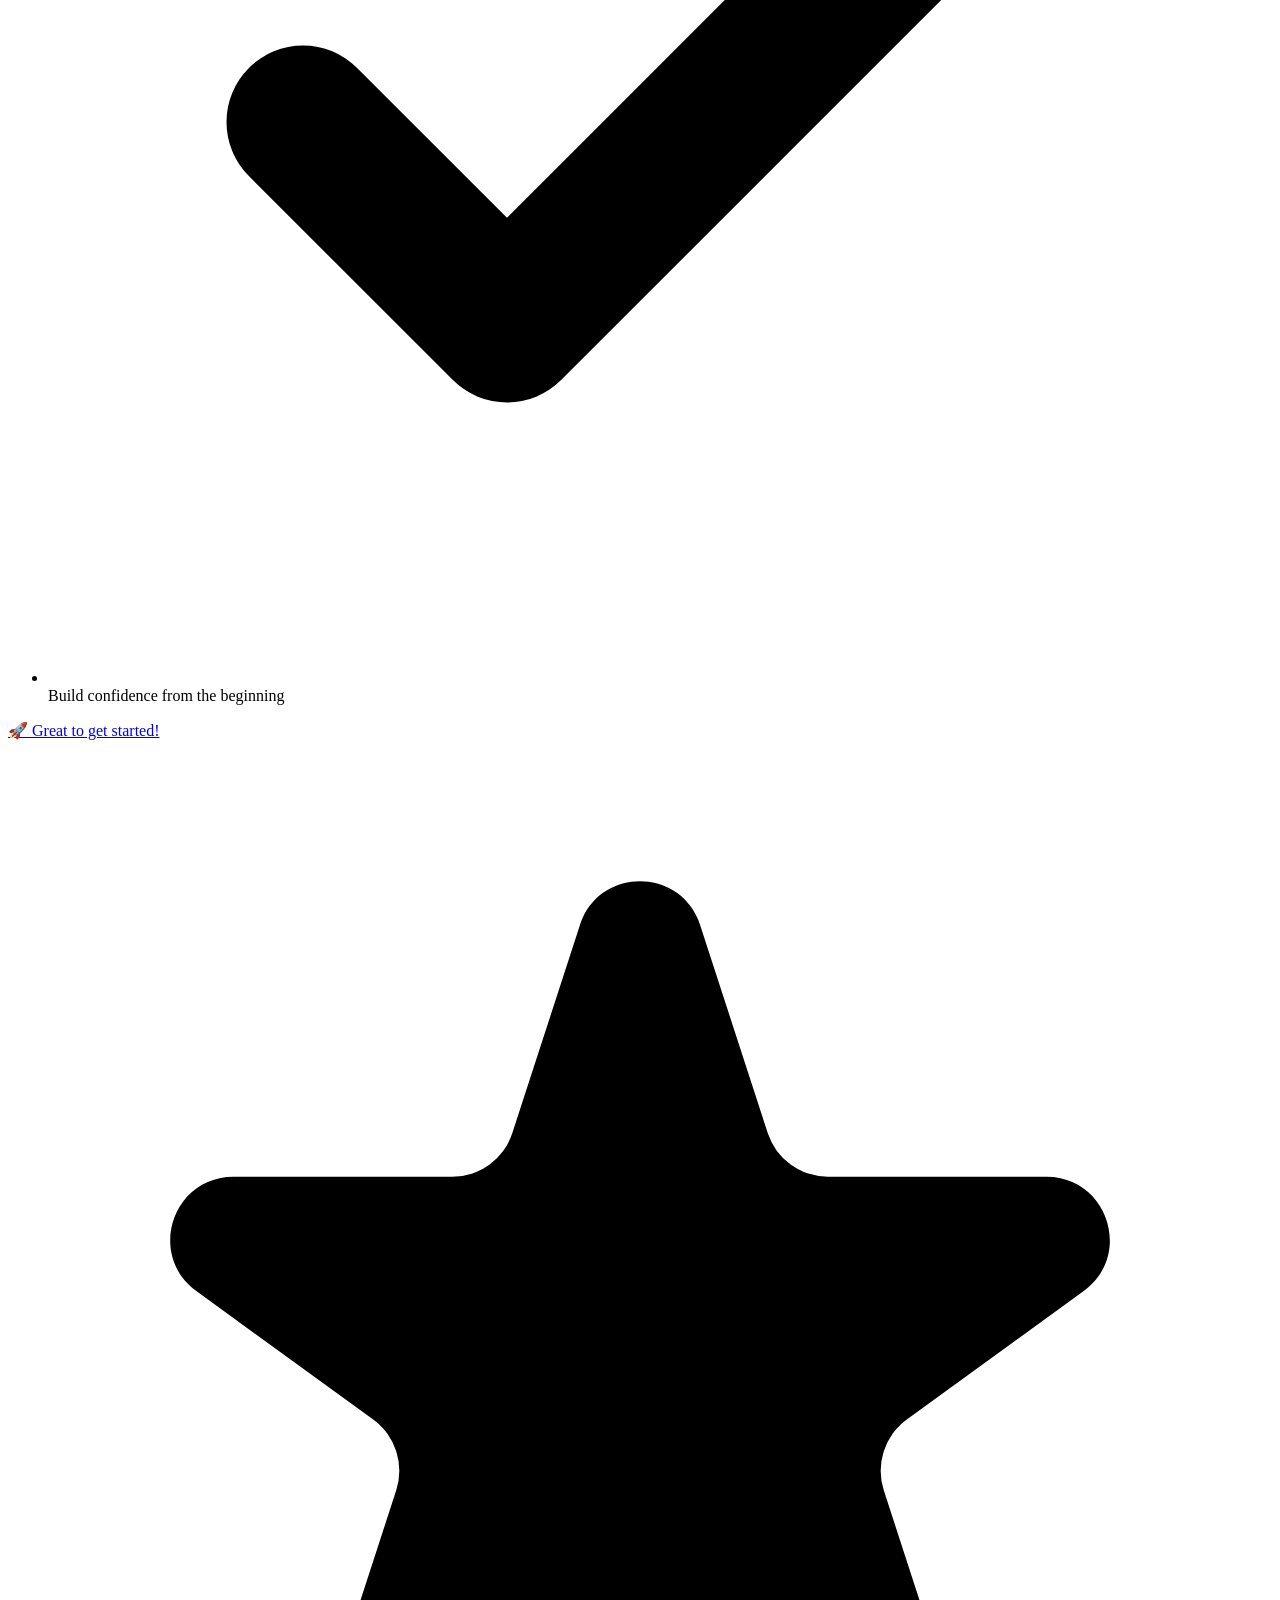
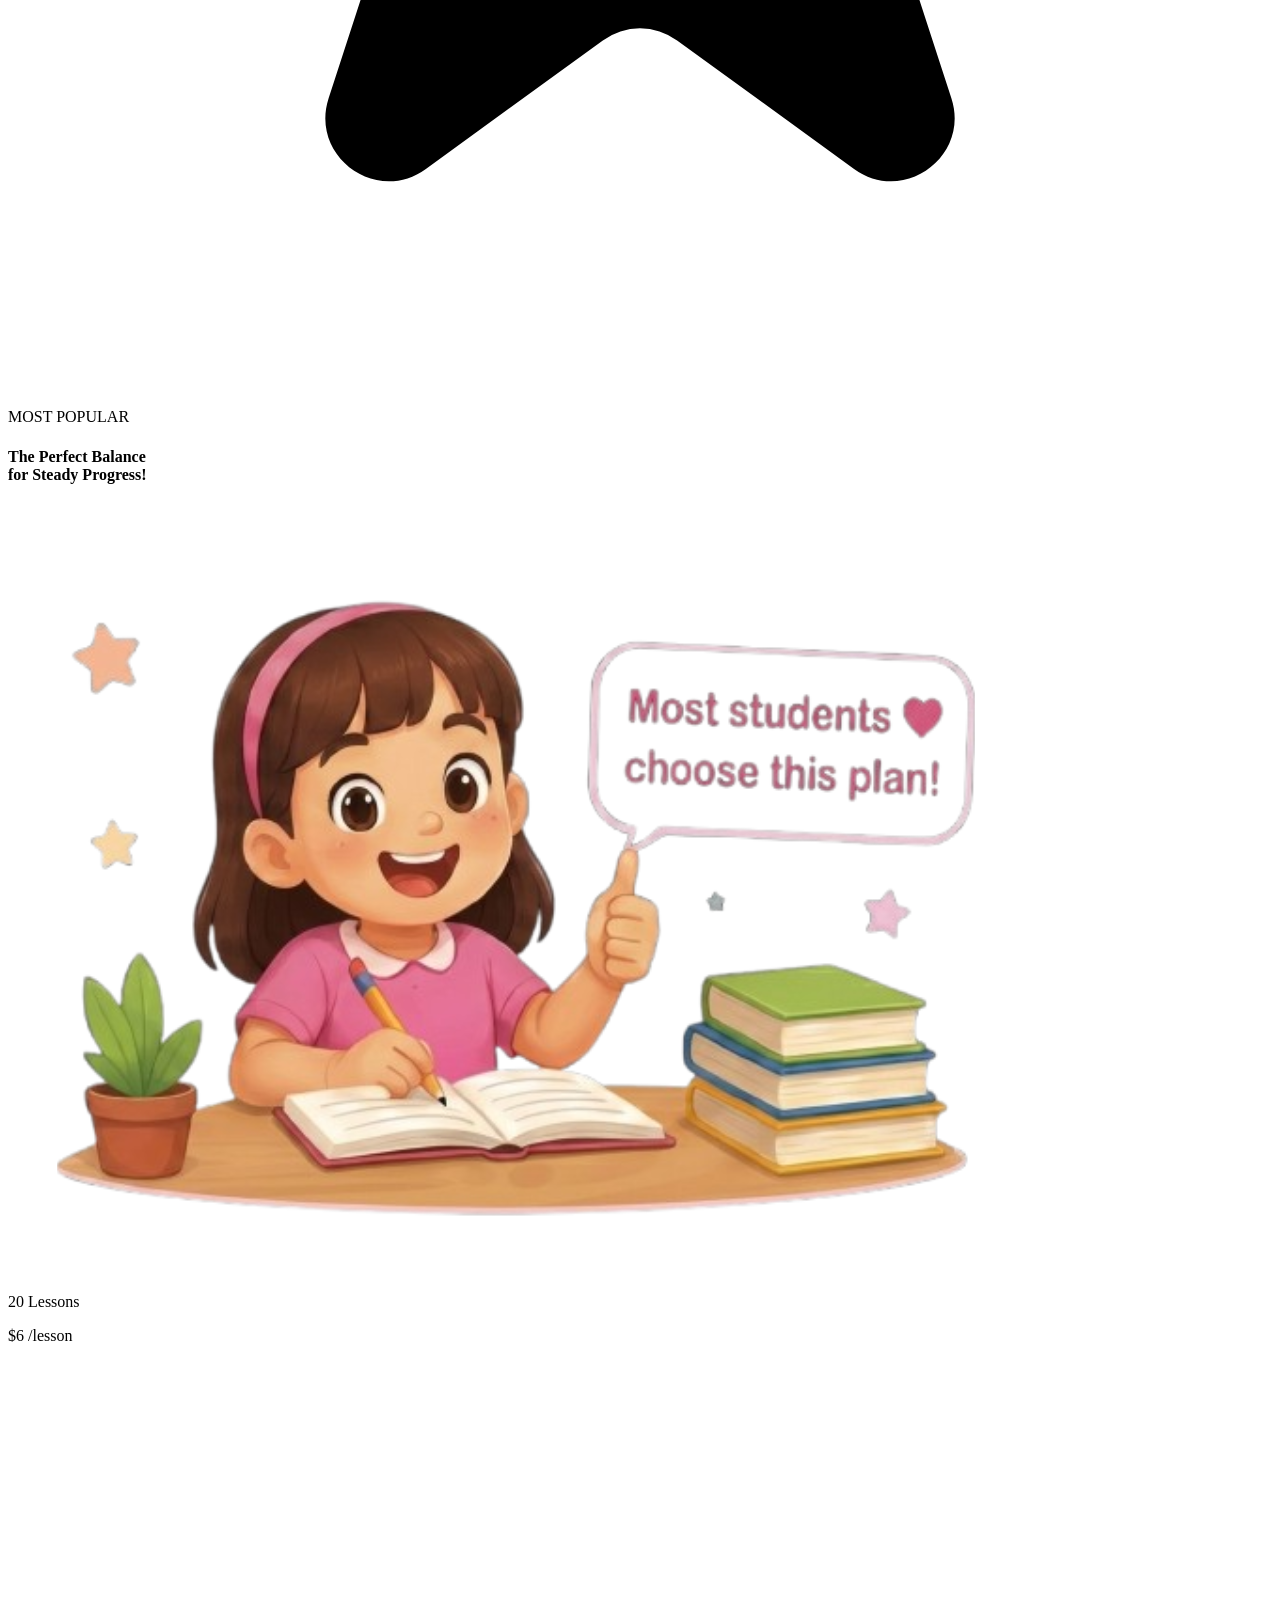
==== commit 4623bfa0: "detail pages edit design" ====
--- a/src/index.html
+++ b/src/index.html
@@ -43,15 +43,15 @@
               class="absolute left-1/2 mt-2 w-56 bg-white border border-gray-400 rounded-lg py-4 opacity-0 invisible group-hover:opacity-100 group-hover:visible transition-all duration-200">
               <a href="biggner-details.html" data-i18n="nav_beginner"
                 class="block px-6 py-2 text-gray-800 font-semibold hover:bg-gray-100 rounded-md transition-colors duration-200">
-                Beginner Level
+                SMARTSTART
               </a>
               <a href="Learner-details.html" data-i18n="nav_learner"
                 class="block px-6 py-2 text-gray-800 font-semibold hover:bg-gray-100 rounded-md mt-2 transition-colors duration-200">
-                Learner Level
+                MOST POPULAR
               </a>
               <a href="Explorer-details.html" data-i18n="nav_explorer"
                 class="block px-6 py-2 text-gray-800 font-semibold hover:bg-gray-100 rounded-md mt-2 transition-colors duration-200">
-                Explorer Level
+                MAXIMUMSAVER
               </a>
             </div>
           </div>
@@ -119,14 +119,11 @@
           <!-- Dropdown listesi -->
           <div x-show="open" x-collapse class="pl-4 space-y-1 mt-1">
             <a href="biggner-details.html" data-i18n="nav_beginner"
-              class="block px-4 py-2 text-gray-700 font-semibold hover:text-blue-600 hover:bg-gray-50 rounded-md transition-colors">Beginner
-              Level</a>
+              class="block px-4 py-2 text-gray-700 font-semibold hover:text-blue-600 hover:bg-gray-50 rounded-md transition-colors">SMARTSTART</a>
             <a href="Learner-details.html" data-i18n="nav_learner"
-              class="block px-4 py-2 text-gray-700 font-semibold hover:text-blue-600 hover:bg-gray-50 rounded-md transition-colors">Learner
-              Level</a>
+              class="block px-4 py-2 text-gray-700 font-semibold hover:text-blue-600 hover:bg-gray-50 rounded-md transition-colors">MOST POPULAR</a>
             <a href="Explorer-details.html" data-i18n="nav_explorer"
-              class="block px-4 py-2 text-gray-700 font-semibold hover:text-blue-600 hover:bg-gray-50 rounded-md transition-colors">Explorer
-              Level</a>
+              class="block px-4 py-2 text-gray-700 font-semibold hover:text-blue-600 hover:bg-gray-50 rounded-md transition-colors">MAXIMUMSAVER</a>
           </div>
         </div>
 
@@ -1406,7 +1403,7 @@
       </div>
 
       <div class="border-t border-gray-700 mt-8 pt-8 text-center text-gray-300">
-        <p>&copy; 2026 TAP ABC.</p>
+        <p>© 2026 TAP ABC. Designed & Developed by HADEL BERAWI</p>
       </div>
     </div>
   </footer>
--- a/src/css/style.css
+++ b/src/css/style.css
@@ -0,0 +1,205 @@
+@import "tailwindcss";
+@font-face {
+  /* font-family: 'Bubblegum Sans'; */
+  /* src: url('/fonts/BubblegumSans-Regular.ttf') format('woff2'); */
+  font-weight: 400;
+  font-style: normal;
+}
+@theme {
+ /* --font-family: 'Bubblegum Sans', cursive; */
+}
+.custom-gradient {
+            background: radial-gradient(circle,rgba(245, 230, 238, 1) 0%, rgba(242, 242, 242, 1) 100%);
+        }
+/* Custom styles for smooth transitions and enhanced user experience */
+.transition {
+  transition: all 0.3s ease;
+}
+
+
+
+/* E.g., in your main.css or global.css */
+ @keyframes float {
+      0%, 100% { transform: translateY(0px); }
+      50% { transform: translateY(-20px); }
+    }
+
+
+/* main.css veya global.css */
+@keyframes gradient-shift {
+  0% { background-position: 0% 50%; }
+  50% { background-position: 100% 50%; }
+  100% { background-position: 0% 50%; }
+}
+.gradient-animate {
+  background-size: 200% 200%; /* Degradenin hareket edebilmesi için büyük olmalı */
+  animation: gradient-shift 3s ease infinite; /* Animasyonun başlatılması */
+}
+
+
+/*  global.css */
+
+@keyframes pulse-glow {
+    /* Pembe tonu (rgba(236, 64, 122, ...)) kullanılarak daha az parlak bir başlangıç */
+    0%, 100% { box-shadow: 0 0 20px rgba(236, 64, 122, 0.4); } 
+    /* Ortada daha belirgin bir parlama */
+    50% { box-shadow: 0 0 40px rgba(236, 64, 122, 0.8); } 
+}
+
+
+
+/* Flip Card Base */
+.flip-card {
+  perspective: 1000px;
+  height: 300px;
+}
+
+.flip-card-inner {
+  position: relative;
+  width: 100%;
+  height: 100%;
+  transition: transform 0.6s;
+  transform-style: preserve-3d;
+}
+
+.flip-card:hover .flip-card-inner {
+  transform: rotateY(180deg);
+}
+
+.flip-card-front,
+.flip-card-back {
+  position: absolute;
+  width: 100%;
+  height: 100%;
+  backface-visibility: hidden;
+  display: flex;
+  flex-direction: column;
+  justify-content: center;
+  align-items: center;
+  border-radius: 1.5rem;
+  padding: 2rem;
+}
+
+.flip-card-back {
+  transform: rotateY(180deg);
+}
+
+/* /////// */
+
+
+
+/* Sınıf tanımı (HTML'de doğrudan kullanılabilir) */
+.animate-pulse-glow {
+    animation: pulse-glow 2s ease-in-out infinite;
+}
+
+
+
+
+/* Smooth scrolling for better navigation */
+html {
+  scroll-behavior: smooth;
+}
+
+/* Custom focus styles for better accessibility */
+button:focus,
+input:focus,
+textarea:focus,
+select:focus {
+  outline: 2px solid #3B82F6;
+  outline-offset: 2px;
+}
+
+/* Animation for Alpine.js transitions */
+[x-cloak] {
+  display: none !important;
+}
+
+@keyframes bounce-slow {
+  0%, 100% {
+    transform: translateY(-5%);
+    animation-timing-function: cubic-bezier(0.8, 0, 1, 1);
+  }
+  50% {
+    transform: translateY(0);
+    animation-timing-function: cubic-bezier(0, 0, 0.2, 1);
+  }
+}
+.animate-bounce-slow {
+  animation: bounce-slow 3s infinite;
+}
+
+/* Custom gradient backgrounds */
+.gradient-hero {
+  background: linear-gradient(135deg, #3B82F6 0%, #8B5CF6 100%);
+}
+
+.gradient-courses {
+  background: linear-gradient(135deg, #1E40AF 0%, #7C3AED 100%);
+}
+
+.gradient-workshops {
+  background: linear-gradient(135deg, #059669 0%, #2563EB 100%);
+}
+
+.gradient-contact {
+  background: linear-gradient(135deg, #7C3AED 0%, #2563EB 100%);
+}
+
+/* Custom shadow styles */
+.shadow-custom {
+  box-shadow: 0 10px 25px -5px rgba(0, 0, 0, 0.1), 0 10px 10px -5px rgba(0, 0, 0, 0.04);
+}
+
+/* Hover effects for interactive elements */
+.hover-lift:hover {
+  transform: translateY(-2px);
+  box-shadow: 0 20px 25px -5px rgba(0, 0, 0, 0.1), 0 10px 10px -5px rgba(0, 0, 0, 0.04);
+}
+
+/* Loading state styles */
+.loading {
+  position: relative;
+  overflow: hidden;
+}
+
+.loading::after {
+  content: '';
+  position: absolute;
+  top: 0;
+  left: -100%;
+  width: 100%;
+  height: 100%;
+  background: linear-gradient(90deg, transparent, rgba(255, 255, 255, 0.4), transparent);
+  animation: loading 1.5s infinite;
+}
+
+@keyframes loading {
+  0% {
+    left: -100%;
+  }
+  100% {
+    left: 100%;
+  }
+}
+
+/* Mobile navigation enhancements */
+@media (max-width: 768px) {
+  .mobile-nav-enter {
+    transform: translateY(-10px);
+    opacity: 0;
+  }
+
+  .mobile-nav-enter-active {
+    transform: translateY(0);
+    opacity: 1;
+    transition: all 0.3s ease;
+  }
+}
+
+/* Print styles */
+@media print {
+  .no-print {
+    display: none !important;
+  }
+}
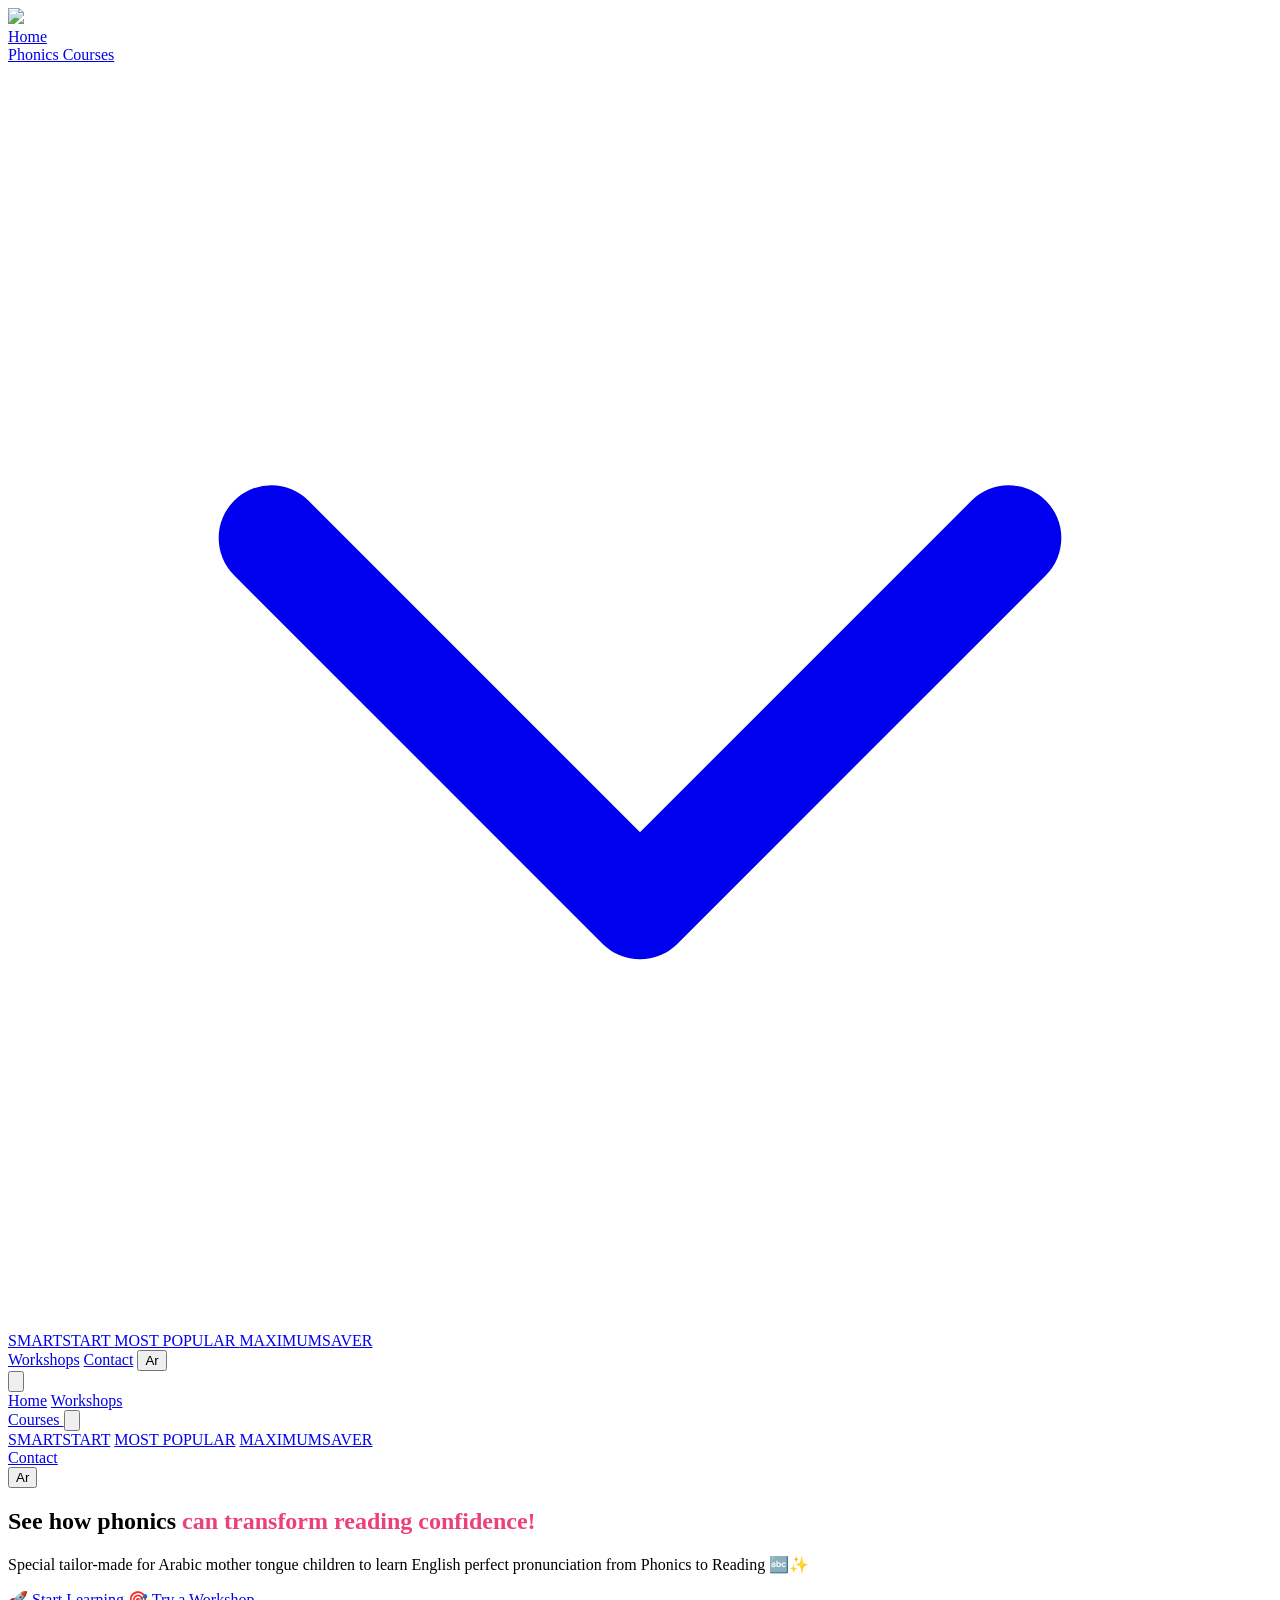
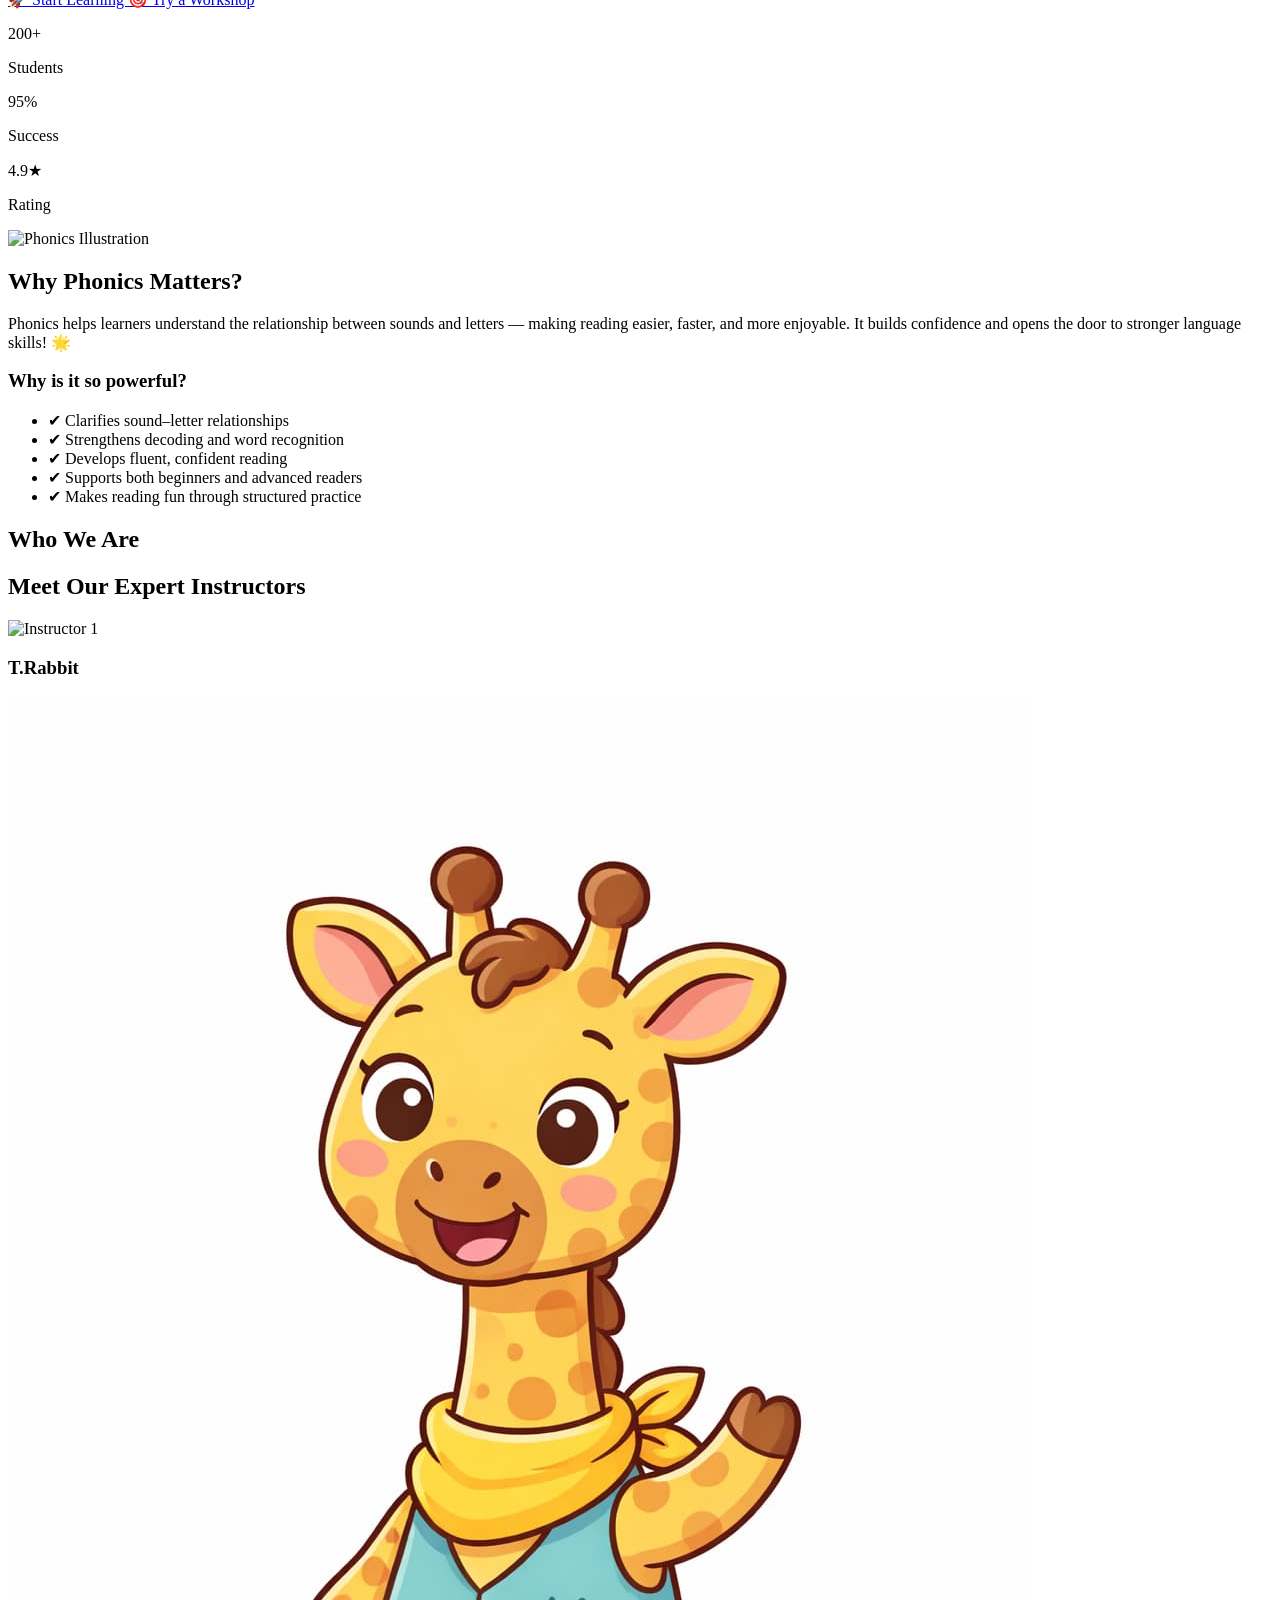
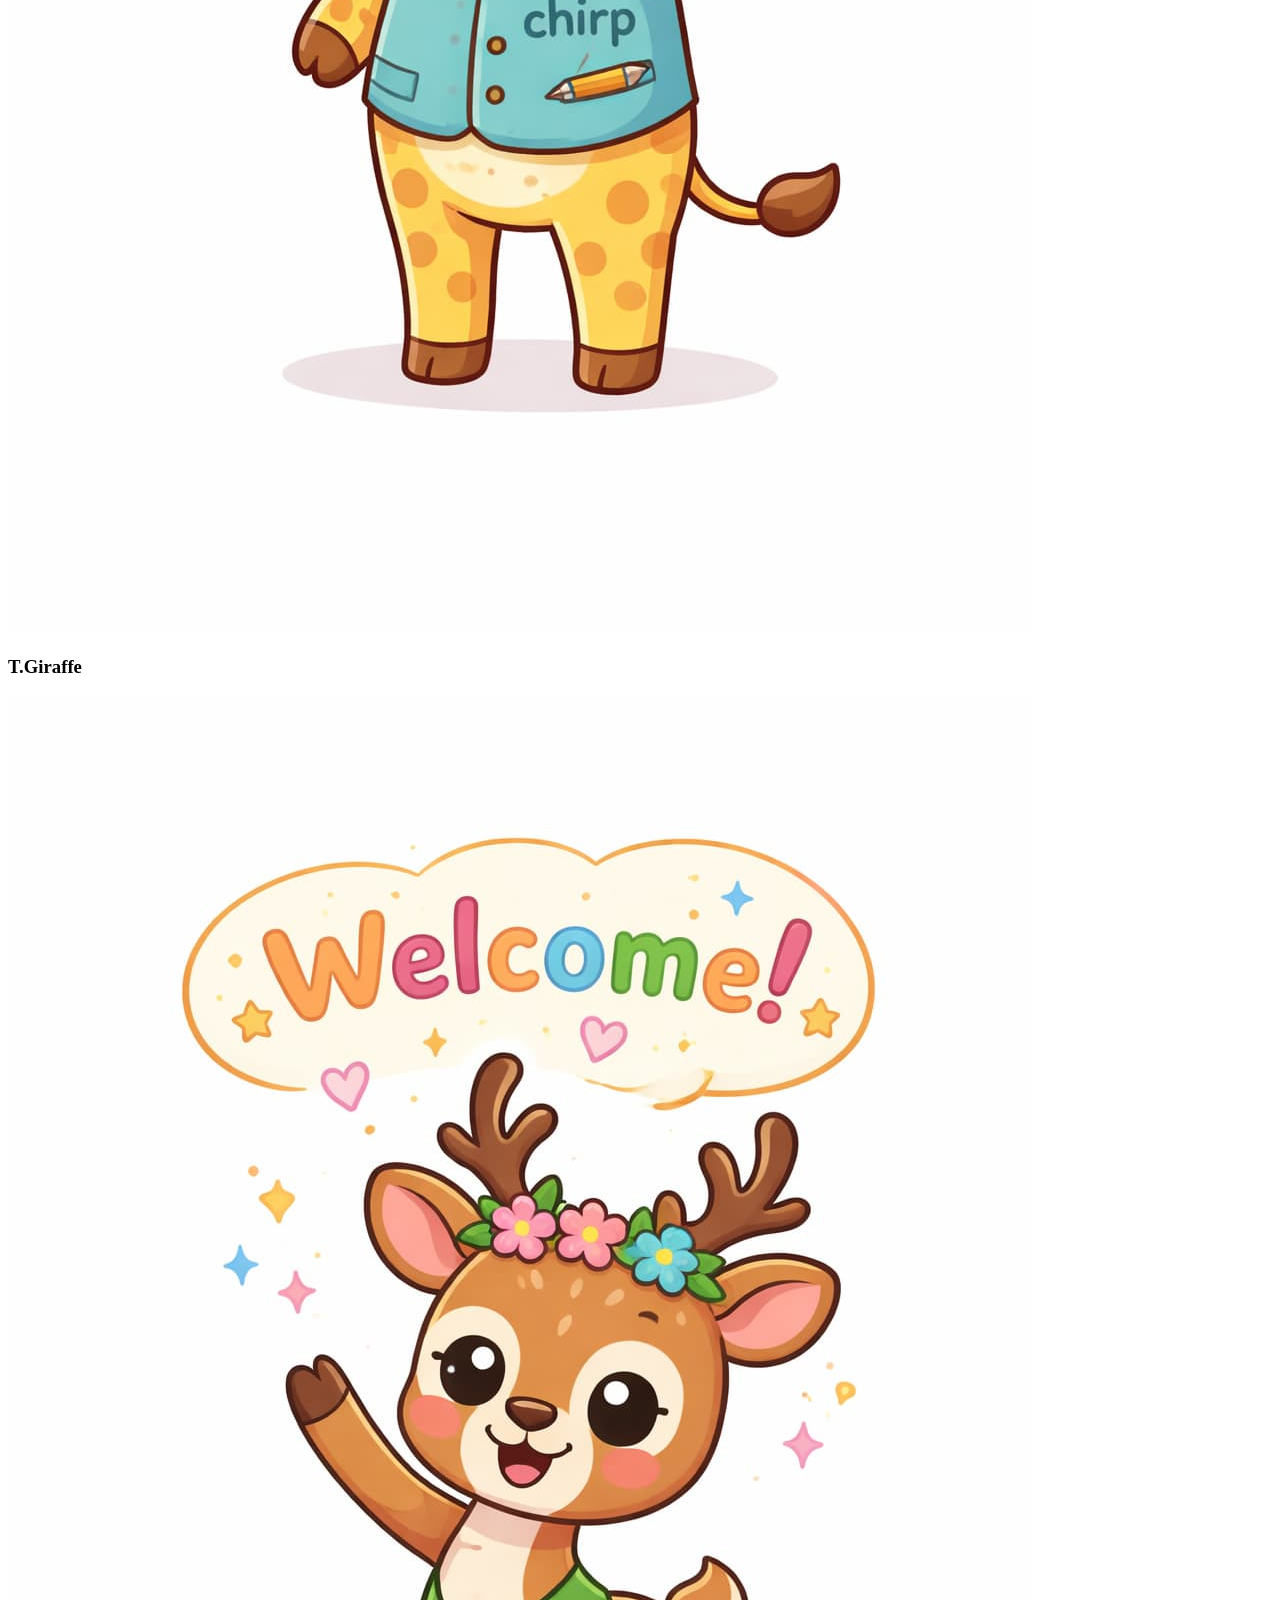
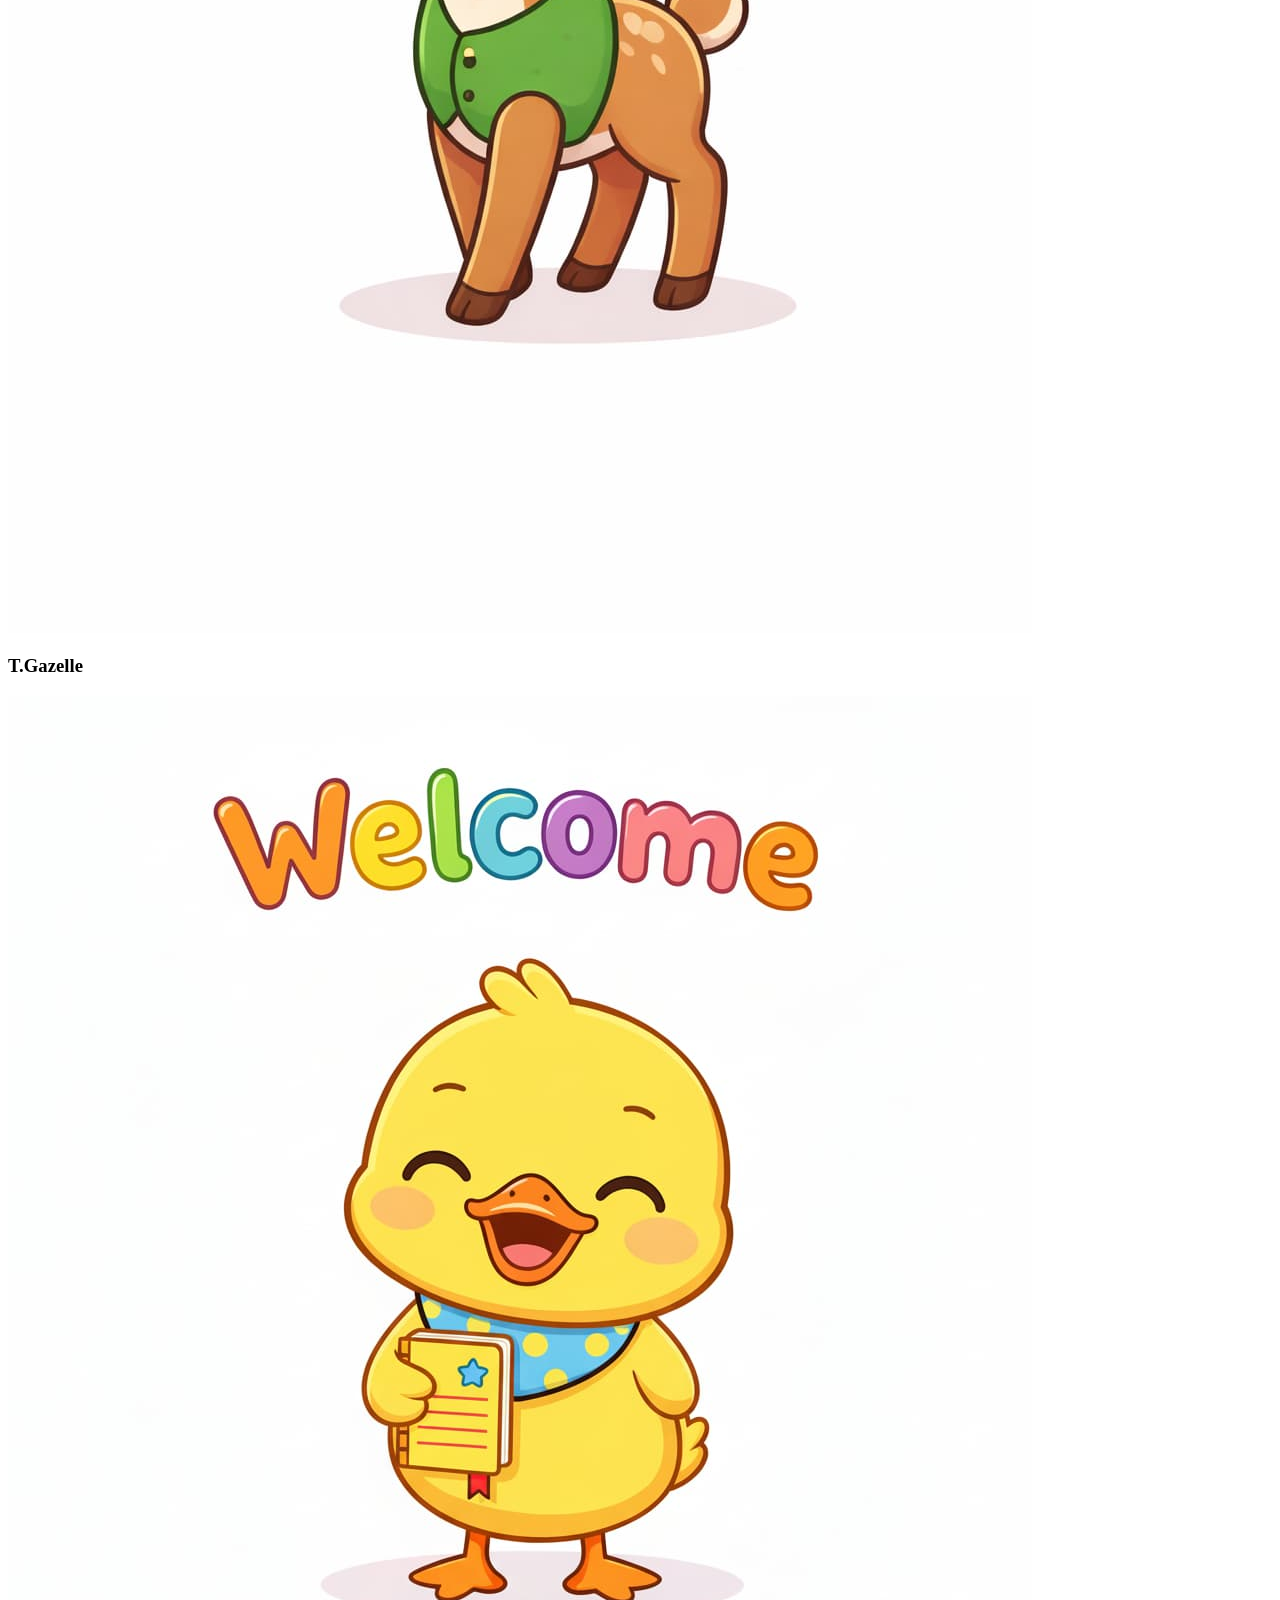
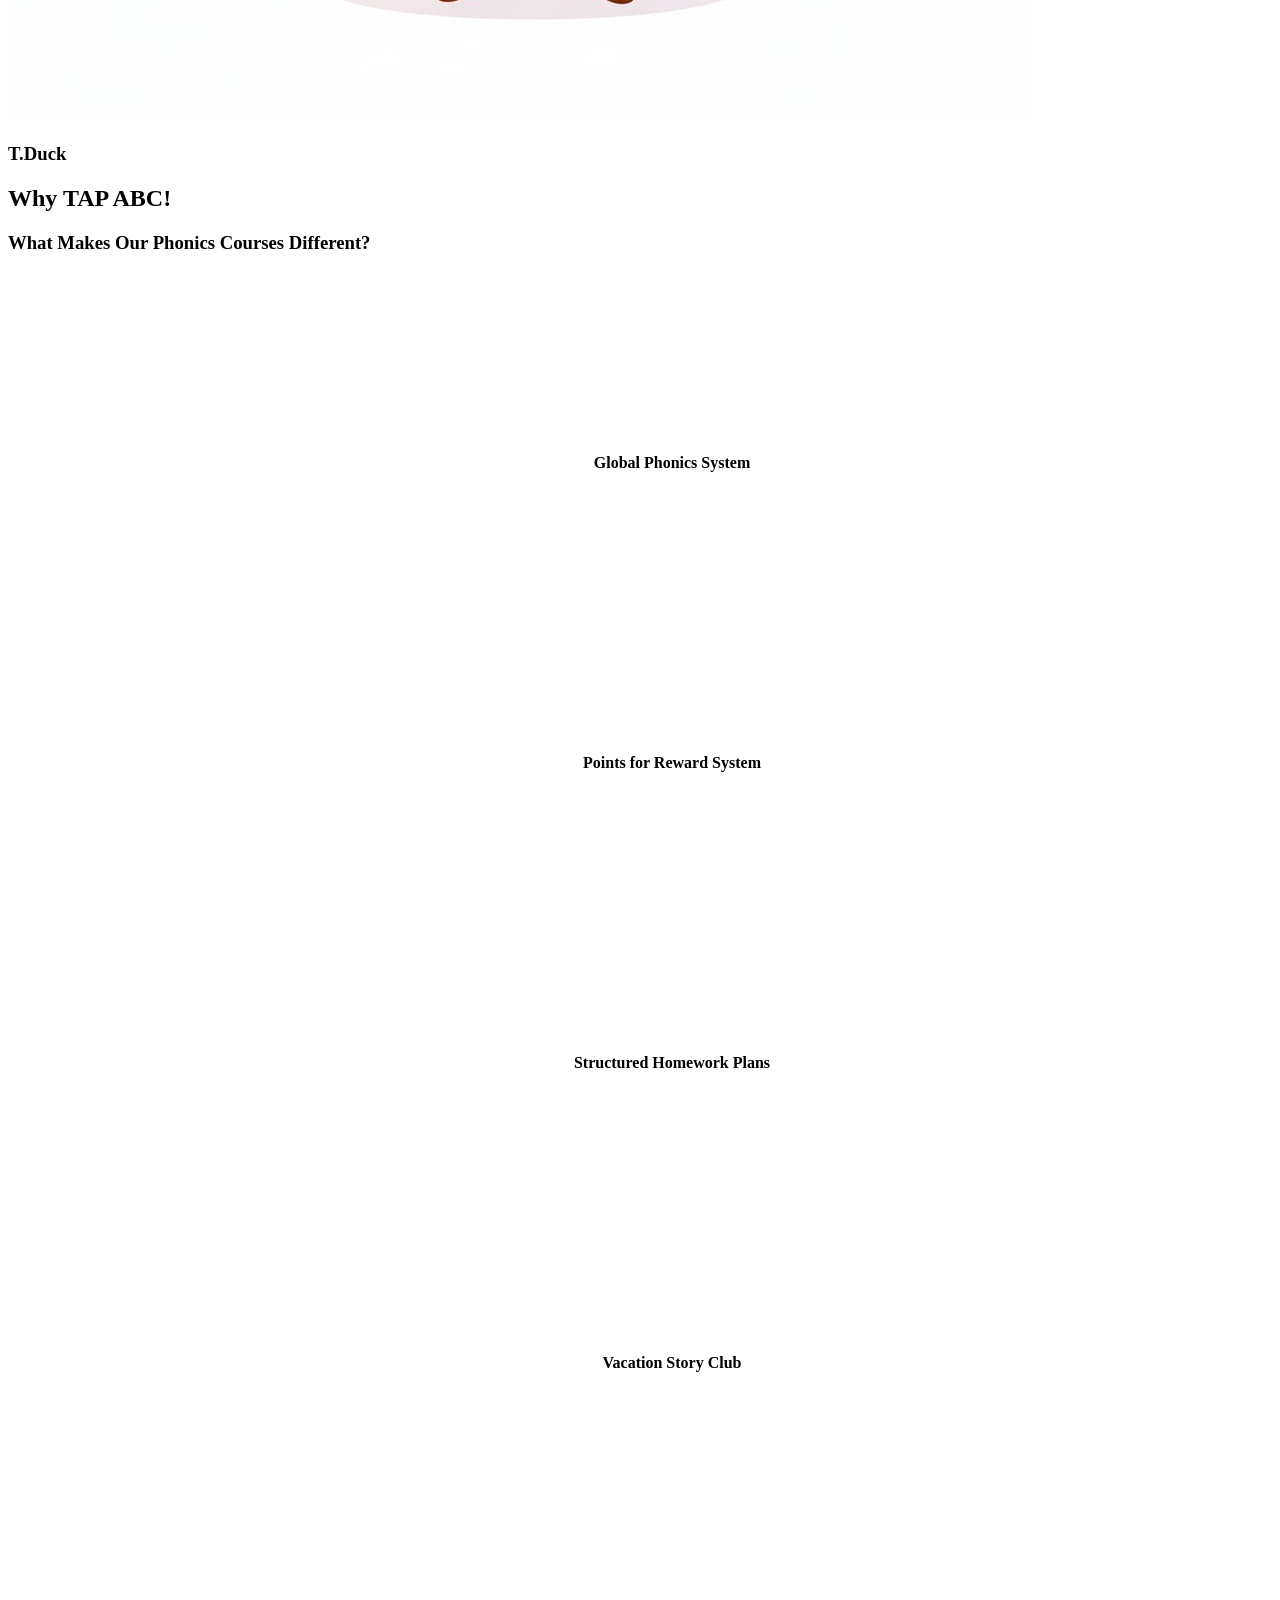
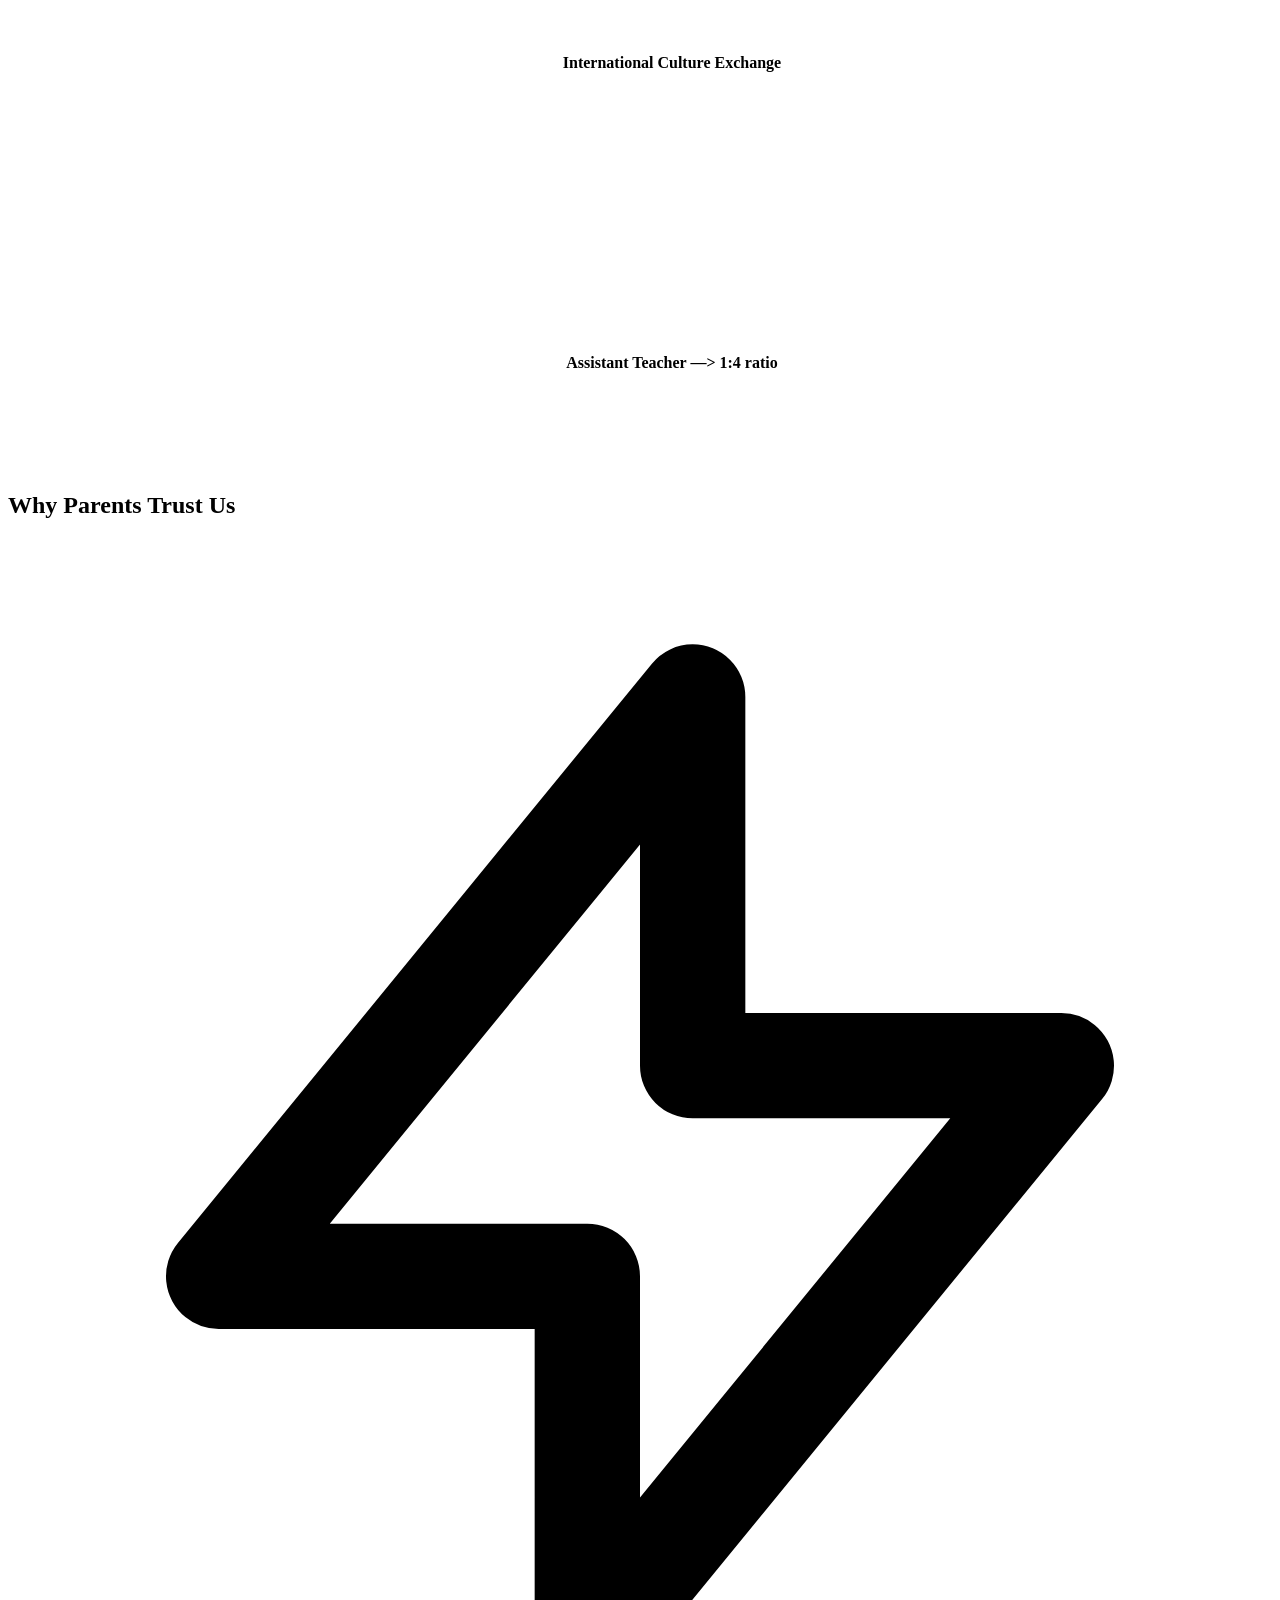
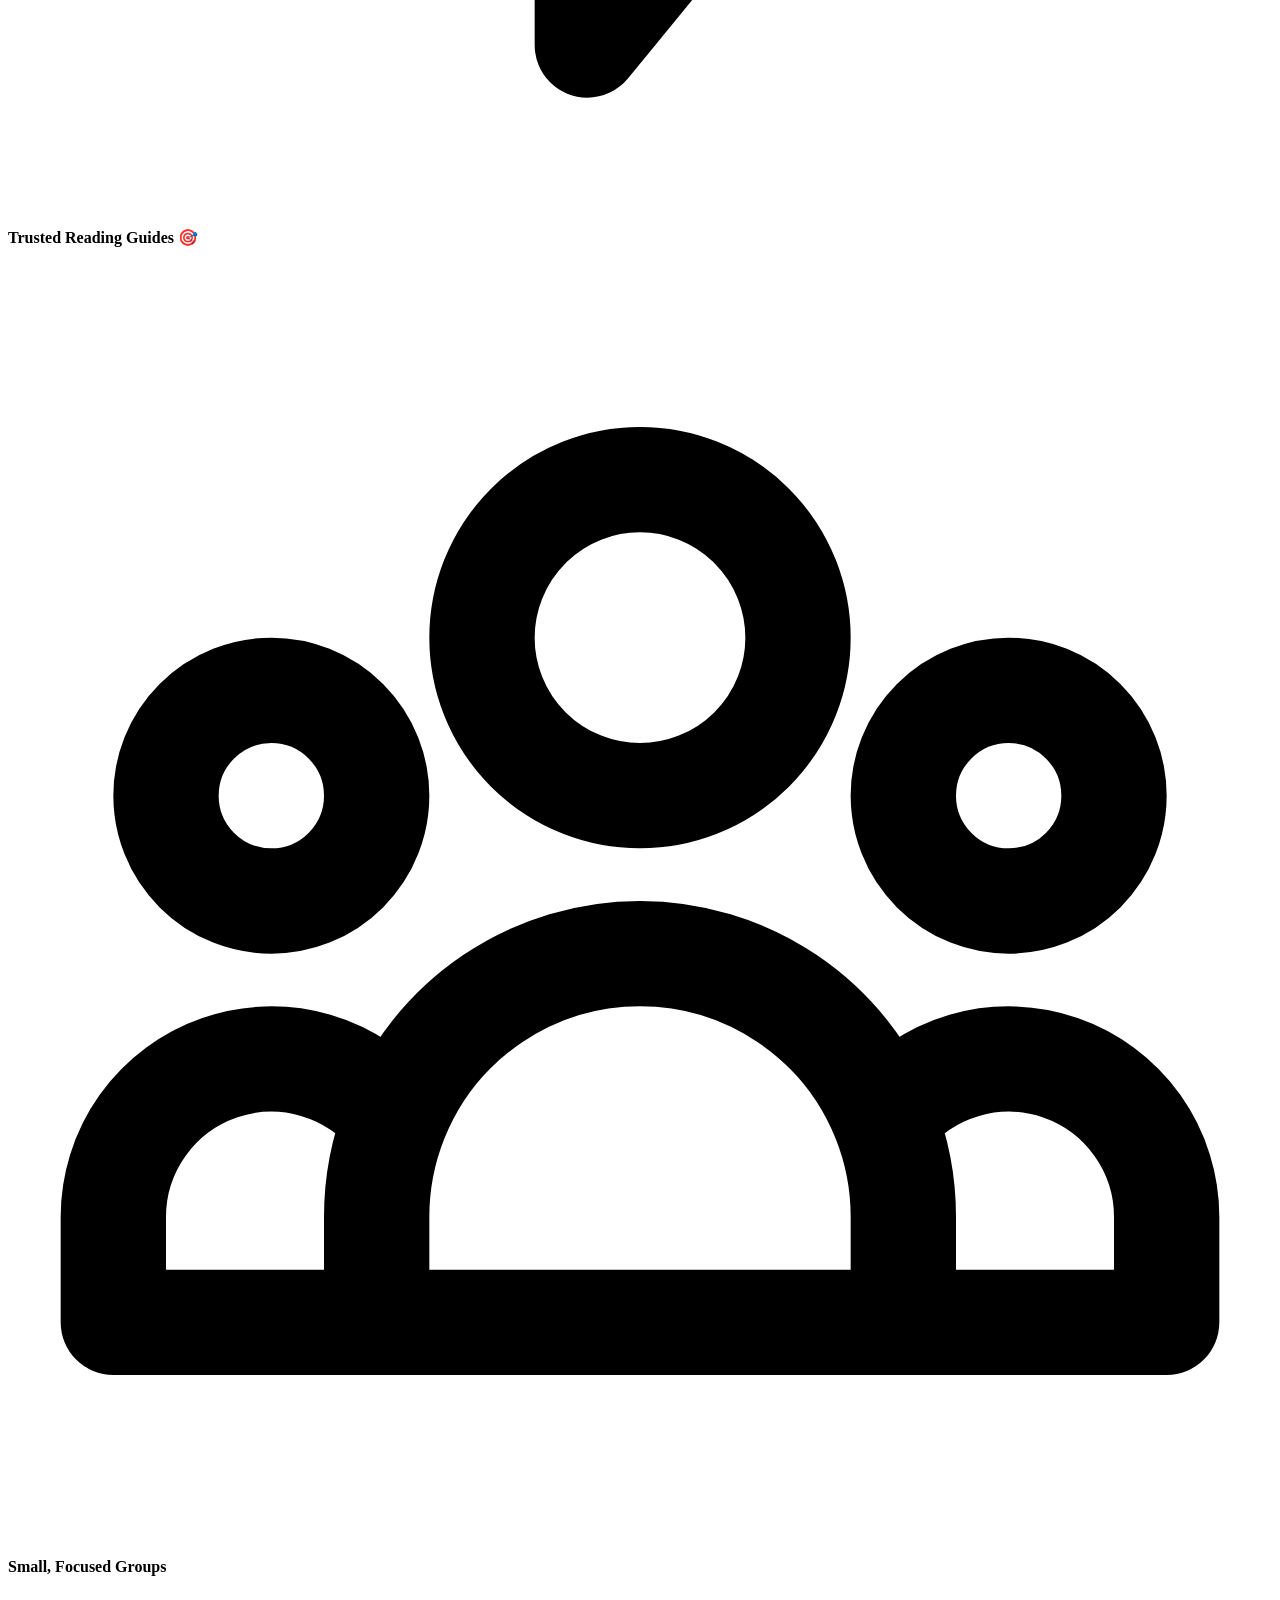
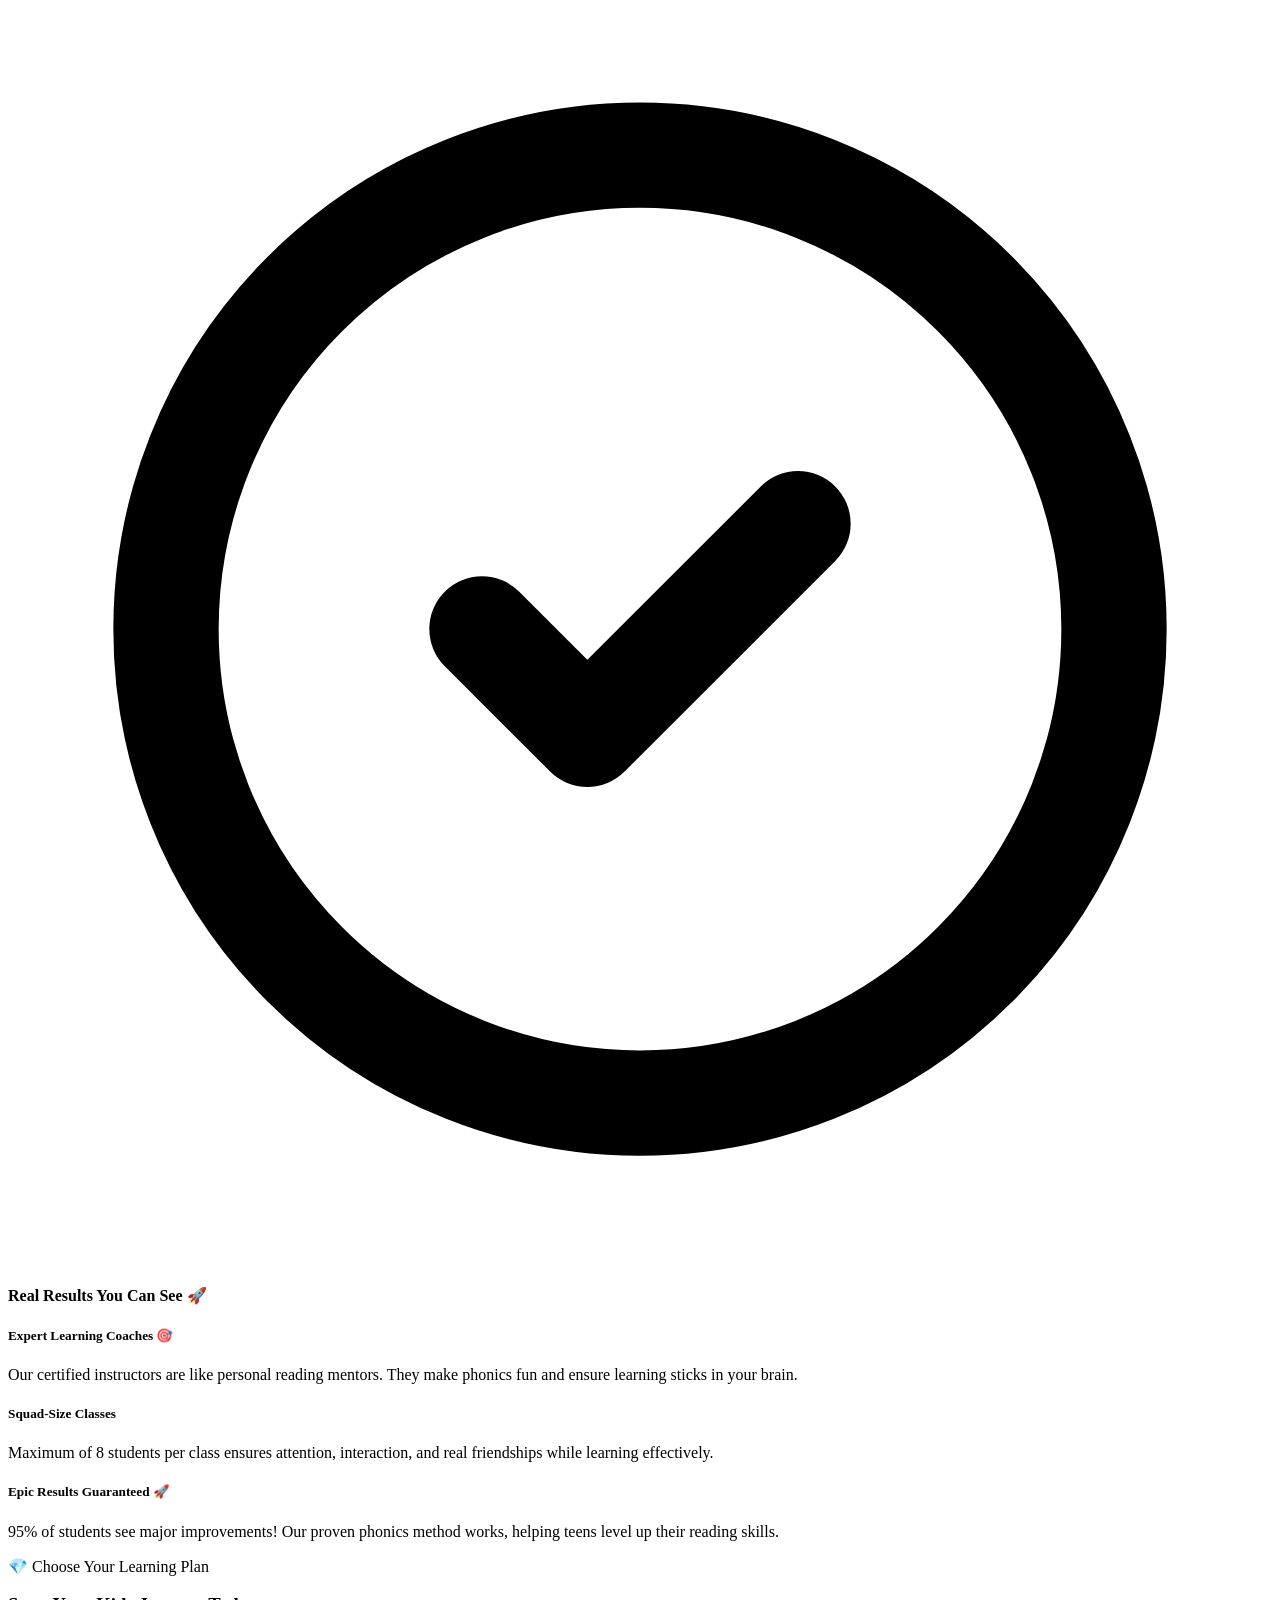
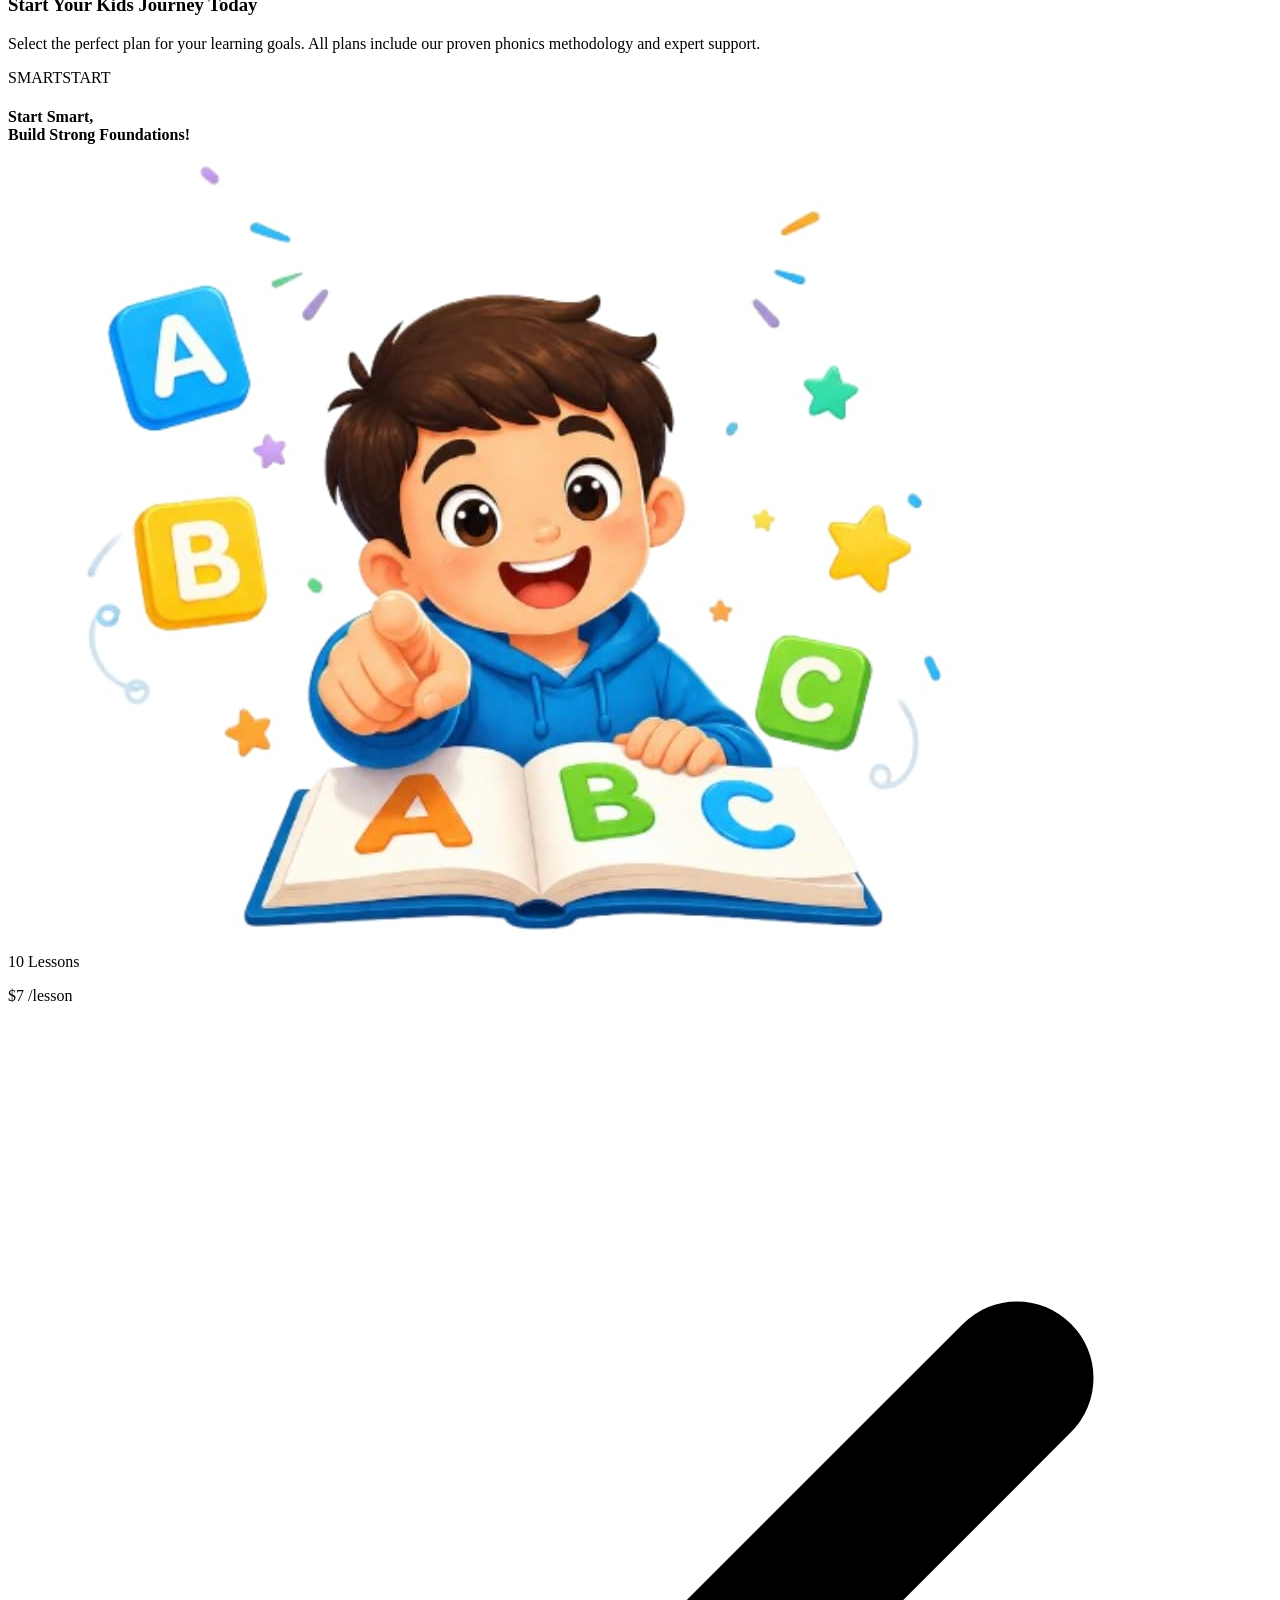
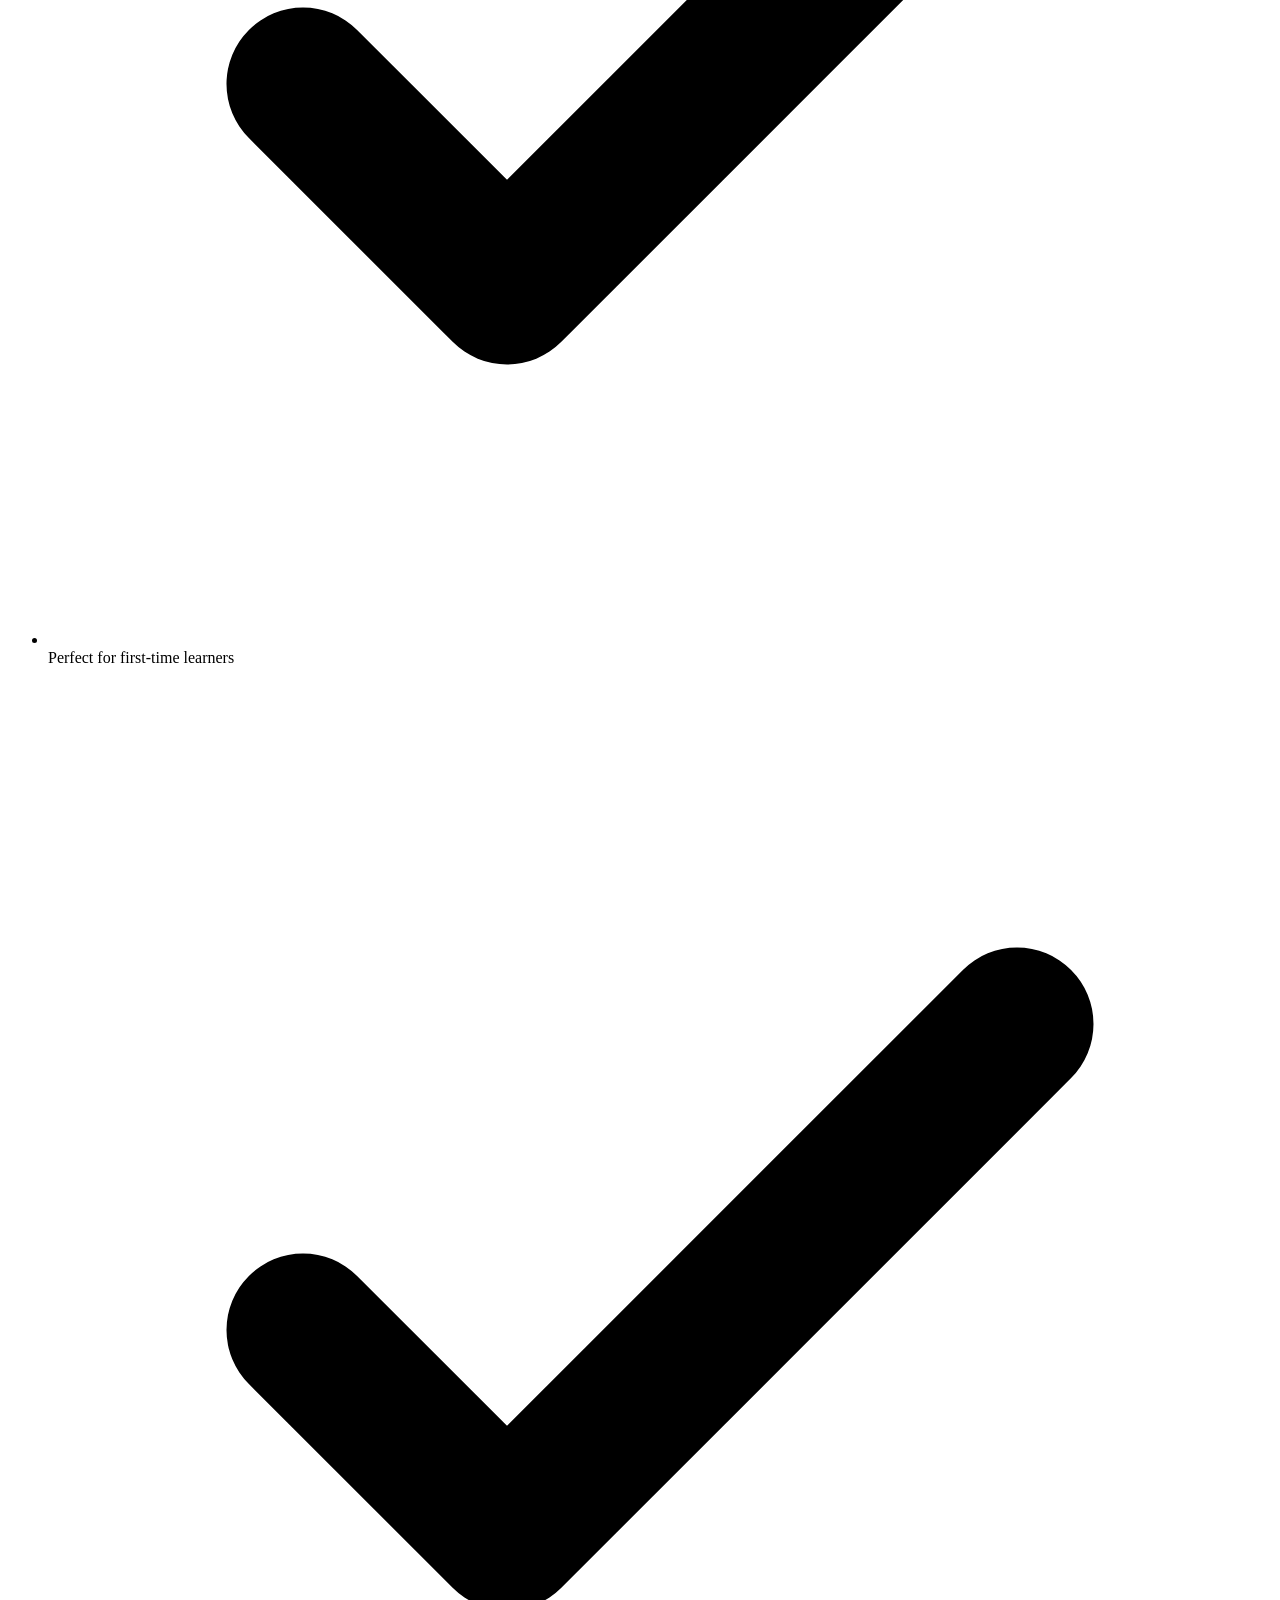
==== commit 14ed33e8: "optimize photo using squoosh tool" ====
--- a/src/index.html
+++ b/src/index.html
@@ -283,7 +283,7 @@
         <!-- Person 2 -->
         <div class="relative group rounded-2xl overflow-hidden shadow-lg">
           <img
-            src="./images/tech2.png"
+            src="./images/tech2.jpg"
             class="w-full h-80 object-contain" alt="Instructor 2" />
           <div
             class="absolute inset-0 bg-gradient-to-t from-black/70 to-transparent opacity-0 group-hover:opacity-100 transition-all duration-300 p-6 flex flex-col justify-end">
@@ -301,7 +301,7 @@
         <!-- Person 3 -->
         <div class="relative group rounded-2xl overflow-hidden shadow-lg">
           <img
-            src="./images/tech3.png"
+            src="./images/tech3.jpg"
             class="w-full h-80 object-contain" alt="Instructor 3" />
           <div
             class="absolute inset-0 bg-gradient-to-t from-black/70 to-transparent opacity-0 group-hover:opacity-100 transition-all duration-300 p-6 flex flex-col justify-end">
@@ -319,7 +319,7 @@
         <!-- Person 4 -->
         <div class="relative group rounded-2xl overflow-hidden shadow-lg">
           <img
-            src="./images/tech4.png"
+            src="./images/tech4.jpg"
             class="w-full h-80 object-contain" alt="Instructor 4" />
           <div
             class="absolute inset-0 bg-gradient-to-t from-black/70 to-transparent opacity-0 group-hover:opacity-100 transition-all duration-300 p-6 flex flex-col justify-end">
@@ -655,7 +655,7 @@
           <div class="px-8 pb-8 flex flex-col justify-between h-full">
             <h4 data-i18n="plan_smartstart_title" class="text-3xl font-extrabold text-blue-900 text-center  leading-tight">Start Smart,<br>Build Strong Foundations!</h4>
             <div class="flex items-center justify-center mb-4">
-              <img src="images/image copy.png" alt="SmartStart" class="object-contain">
+              <img src="images/image copy.jpg" alt="SmartStart" class="object-contain">
             </div>
             
             <div class="bg-blue-500 text-white rounded-2xl p-4 text-center mb-6 shadow-inner">
@@ -702,7 +702,7 @@
           <div class="px-8 pb-8 flex flex-col justify-between h-full">
             <h4 data-i18n="plan_popular_title" class="text-3xl font-extrabold text-pink-900 text-center  leading-tight">The Perfect Balance<br>for Steady Progress!</h4>
             <div class="flex items-center justify-center mb-4">
-              <img src="images/image copy 4.png" alt="Most Popular" class="object-contain">
+              <img src="images/image copy 4.jpg" alt="Most Popular" class="object-contain">
               <!-- Speech Bubble -->
               <!-- <div data-i18n="plan_popular_bubble" class="absolute -top-2 -right-4 bg-white border-2 border-pink-100 rounded-2xl p-3 text-[10px] font-black text-pink-600 shadow-lg max-w-[100px] leading-tight animate-bounce">
                 Most students ♥ choose this plan!
@@ -749,7 +749,7 @@
           <div class="px-8 pb-8 flex flex-col justify-between h-full">
             <h4 data-i18n="plan_maximumsaver_title" class="text-3xl font-extrabold text-green-900 text-center  leading-tight">Maximum Learning,<br>Maximum Savings!</h4>
             <div class="flex items-center justify-center mb-4">
-              <img src="images/image copy 5.png" alt="MaximumSaver" class="max-h-full object-contain">
+              <img src="images/image copy 5.jpg" alt="MaximumSaver" class="max-h-full object-contain">
             </div>
             
             <div class="bg-green-600 text-white rounded-2xl p-4 text-center mb-8 shadow-inner">
@@ -839,13 +839,13 @@
               {
                 name: 'Sham',
                 role: 'Mother of Sham, Age 8',
-                image: 'https://cdn-icons-png.freepik.com/512/11696/11696257.png',
+                image: 'https://cdn-icons-png.freepik.com/512/11696/11696257.jpg',
                 quote: 'The program was truly excellent, and I noticed a significant improvement in my child’s reading and speaking skills, as well as a growing interest in learning English at home.'
               },
               {
                 name: 'Juri',
                 role: 'Father of Juri, Age 9',
-                image: 'https://cdn-icons-png.freepik.com/512/8193/8193914.png',
+                image: 'https://cdn-icons-png.freepik.com/512/8193/8193914.jpg',
                 quote: 'I really appreciated the teacher’s engaging and friendly approach, which helped all students feel comfortable and encouraged them to actively participate during the lessons.'
               },
               {
@@ -863,7 +863,7 @@
               {
                 name: 'Hesham',
                 role: 'Mother of Hesham, Age 10',
-                image: 'https://static.vecteezy.com/system/resources/thumbnails/053/537/859/small/cartoon-boy-with-green-shirt-on-transparent-background-free-png.png',
+                image: 'https://static.vecteezy.com/system/resources/thumbnails/053/537/859/small/cartoon-boy-with-green-shirt-on-transparent-background-free-png.jpg',
                 quote: 'I highly recommend this program to other parents, as it provides real value and creates a positive impact on children’s learning journey.'
               }
             ]
@@ -1387,7 +1387,7 @@
           <h5 data-i18n="footer_follow" class="text-lg font-semibold mb-4">Follow Us</h5>
      <div class="flex flex- space-x-4">
               <a
-                href="https://www.facebook.com/profile.php?id=61584407516124"
+                href="https://www.facebook.com/tap.abc4u?rdid=nnHA4AGGEvOA7jdH&share_url=https%3A%2F%2Fwww.facebook.com%2Fshare%2F1AbuGN2LoU%2F#"
                 class="text-gray-300 hover:text-white"
               >
                 <span class="mr-2 font-bold text-pink-500 text-xl">→</span
